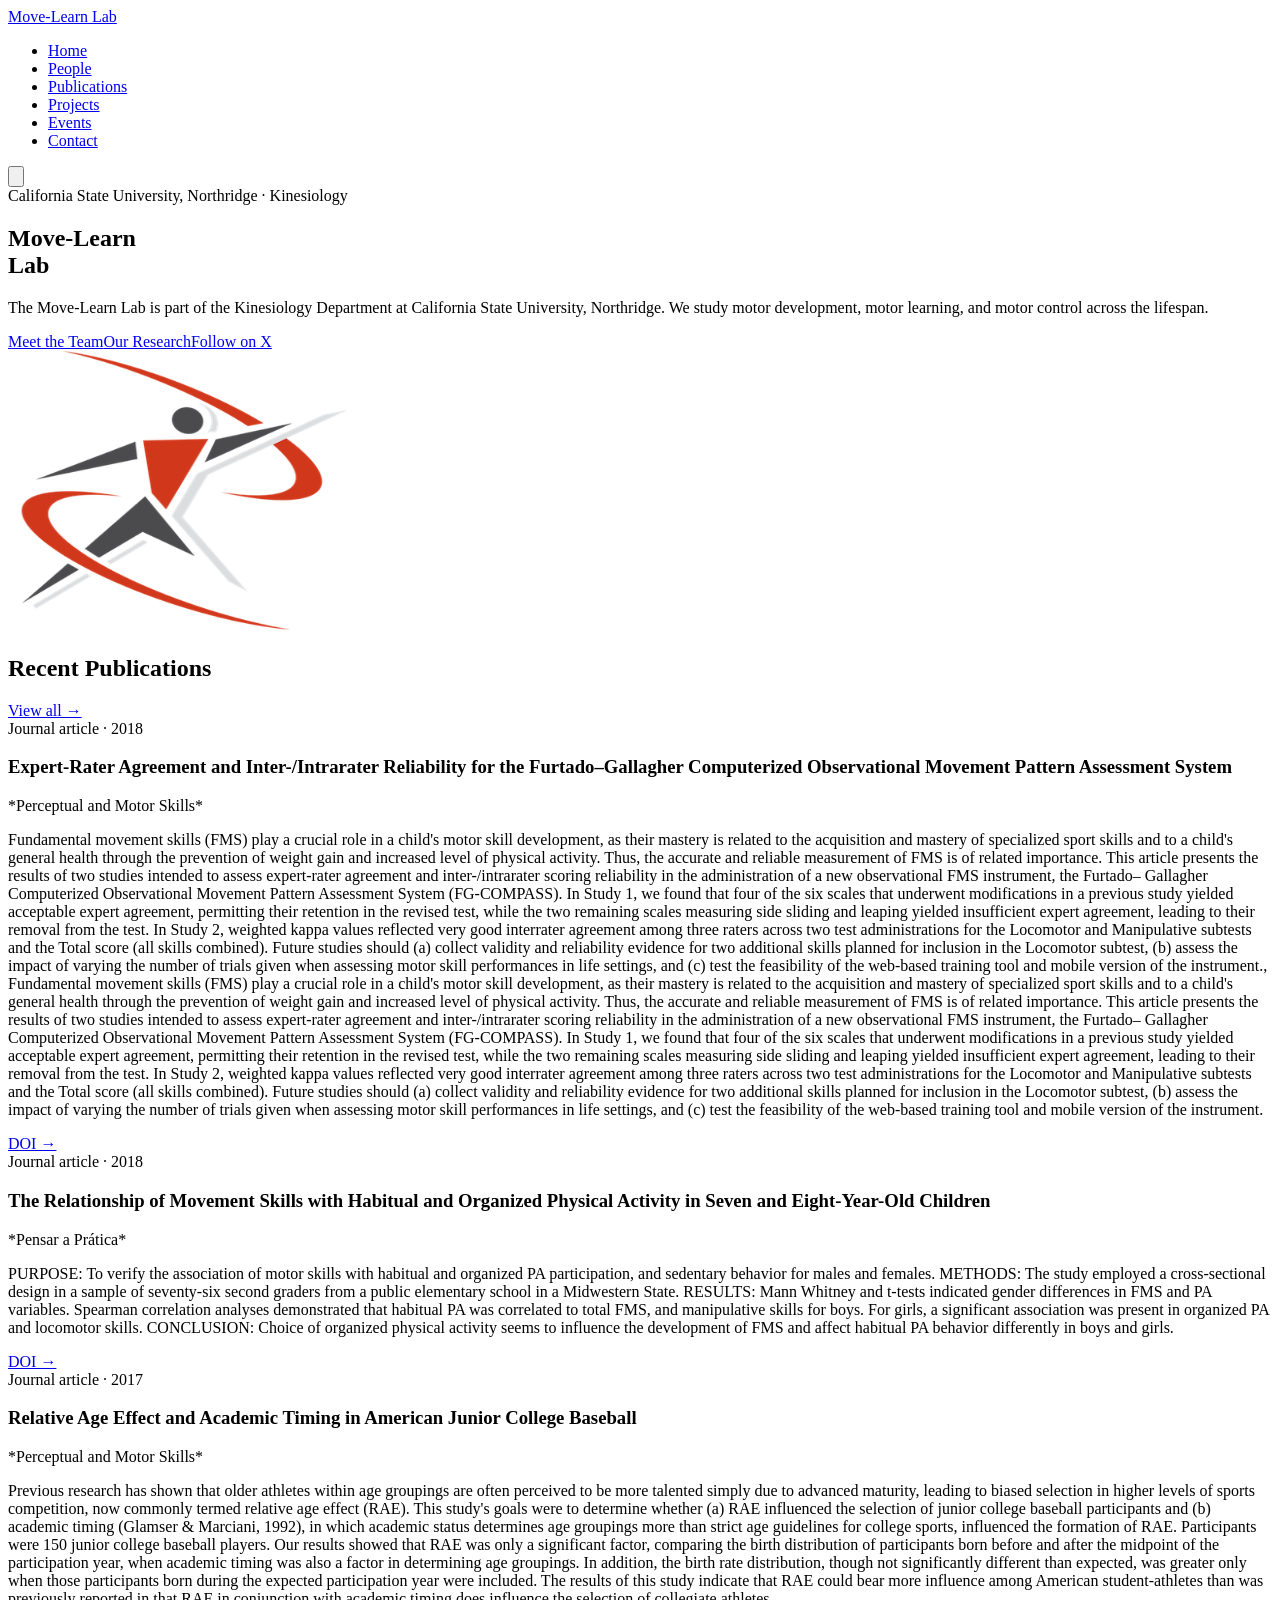
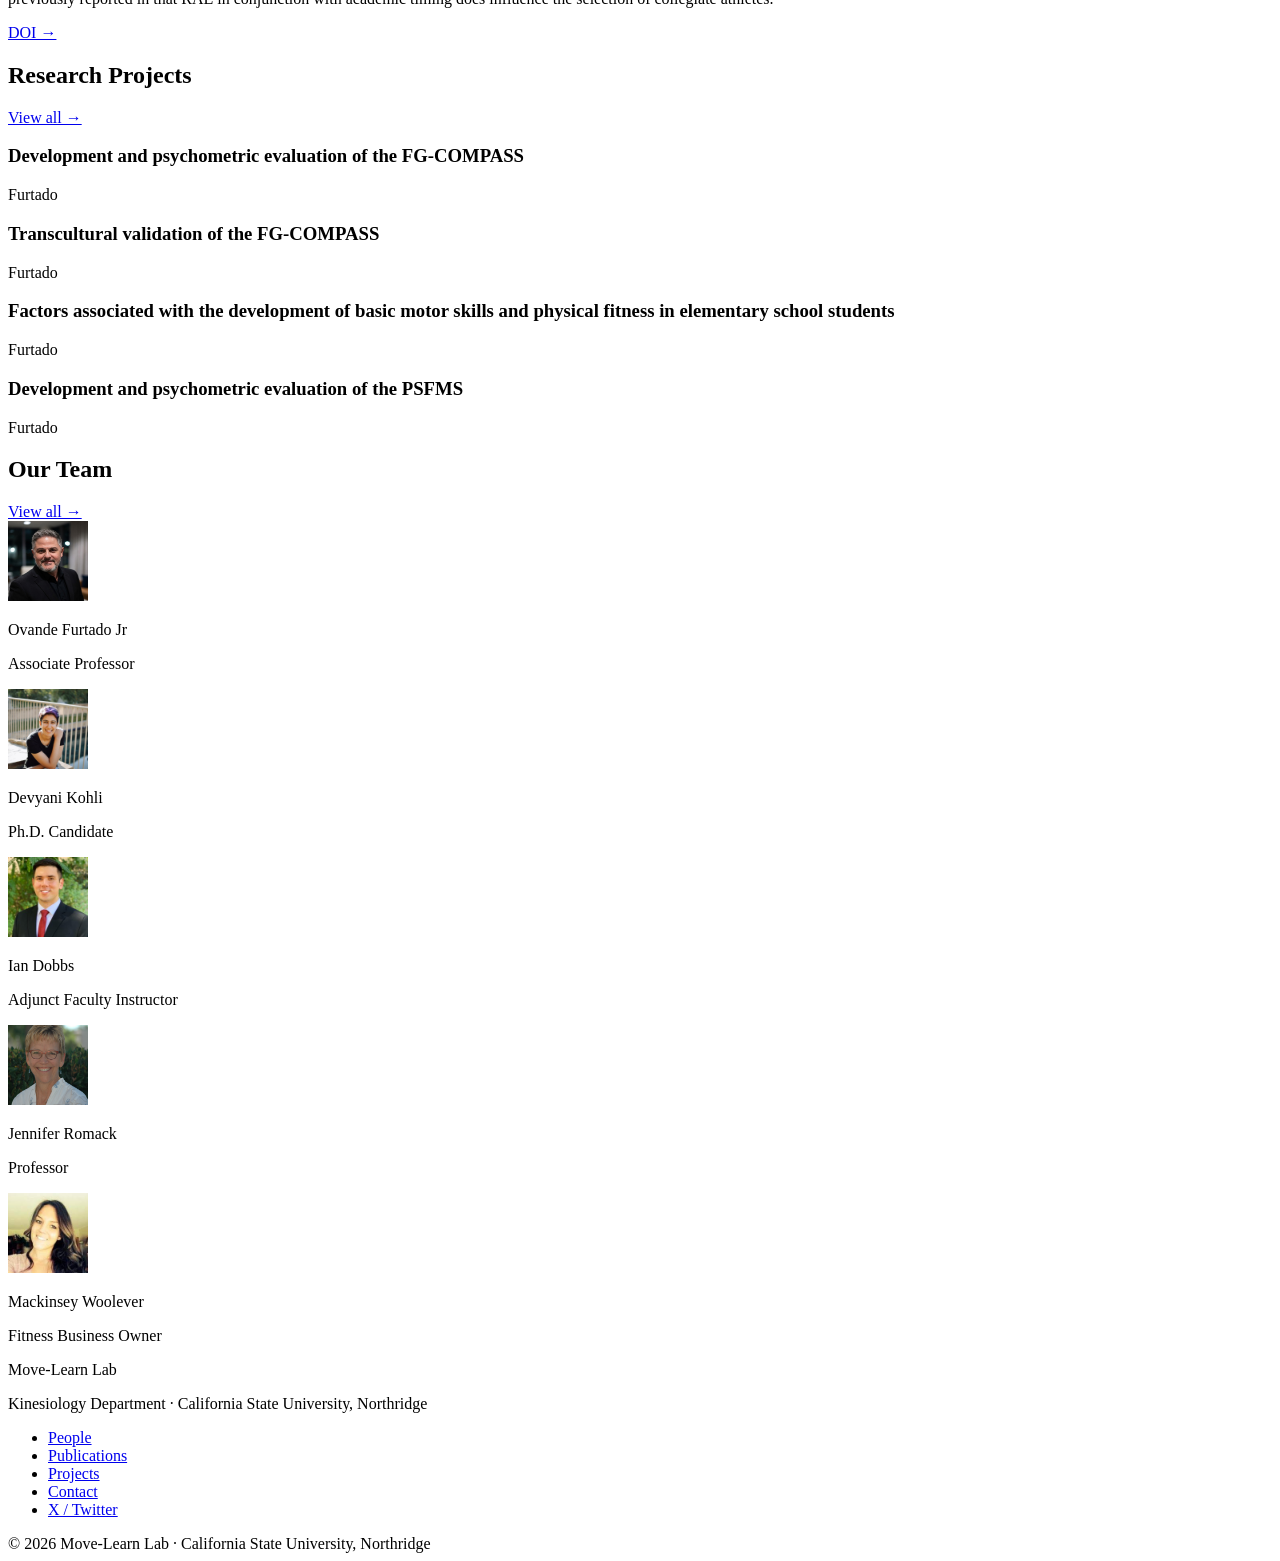
==== index.html @ e82e6265 "deploy: 94d3ba19b5f807d3d620f8d2f123633f09f29fac" ====
<!DOCTYPE html><html lang="en"><head><meta charSet="utf-8"/><meta name="viewport" content="width=device-width, initial-scale=1"/><link rel="preload" href="/site/_next/static/media/e4af272ccee01ff0-s.p.woff2" as="font" crossorigin="" type="font/woff2"/><link rel="stylesheet" href="/site/_next/static/css/e362ab86fbf00ea4.css" data-precedence="next"/><link rel="preload" as="script" fetchPriority="low" href="/site/_next/static/chunks/webpack-273f80e8df2dba1b.js"/><script src="/site/_next/static/chunks/fd9d1056-8a61572848a53694.js" async=""></script><script src="/site/_next/static/chunks/117-0b812cb65c03f6fb.js" async=""></script><script src="/site/_next/static/chunks/main-app-2b21bb3b8d7dfd34.js" async=""></script><script src="/site/_next/static/chunks/972-f41af48a0c6c21b1.js" async=""></script><script src="/site/_next/static/chunks/878-a9165c172168edb3.js" async=""></script><script src="/site/_next/static/chunks/app/page-3723f6d49690e007.js" async=""></script><script src="/site/_next/static/chunks/app/layout-d74b130f9bda3210.js" async=""></script><title>Move-Learn Lab — CSUN Kinesiology</title><meta name="description" content="The Move-Learn Lab at California State University, Northridge studies motor development, motor learning, and motor control across the lifespan."/><meta name="next-size-adjust"/><script src="/site/_next/static/chunks/polyfills-42372ed130431b0a.js" noModule=""></script></head><body class="__className_af9459"><header class="bg-white border-b border-gray-200 sticky top-0 z-50"><nav class="max-w-6xl mx-auto px-6 flex items-center justify-between h-16"><a class="text-lg font-bold text-slate-800 hover:text-blue-700 transition-colors" href="/site/">Move-Learn Lab</a><ul class="hidden md:flex items-center gap-1"><li><a class="px-3 py-2 rounded-md text-sm font-medium transition-colors text-blue-700 bg-blue-50" href="/site/">Home</a></li><li><a class="px-3 py-2 rounded-md text-sm font-medium transition-colors text-gray-600 hover:text-gray-900 hover:bg-gray-100" href="/site/people/">People</a></li><li><a class="px-3 py-2 rounded-md text-sm font-medium transition-colors text-gray-600 hover:text-gray-900 hover:bg-gray-100" href="/site/publications/">Publications</a></li><li><a class="px-3 py-2 rounded-md text-sm font-medium transition-colors text-gray-600 hover:text-gray-900 hover:bg-gray-100" href="/site/projects/">Projects</a></li><li><a class="px-3 py-2 rounded-md text-sm font-medium transition-colors text-gray-600 hover:text-gray-900 hover:bg-gray-100" href="/site/events/">Events</a></li><li><a class="px-3 py-2 rounded-md text-sm font-medium transition-colors text-gray-600 hover:text-gray-900 hover:bg-gray-100" href="/site/contact/">Contact</a></li></ul><button class="md:hidden p-2 rounded-md text-gray-600 hover:text-gray-900 hover:bg-gray-100" aria-label="Toggle menu"><svg class="w-6 h-6" fill="none" stroke="currentColor" viewBox="0 0 24 24"><path stroke-linecap="round" stroke-linejoin="round" stroke-width="2" d="M4 6h16M4 12h16M4 18h16"></path></svg></button></nav></header><main><section class="bg-white border-b border-gray-100 py-20"><div class="max-w-6xl mx-auto px-6 flex flex-col md:flex-row items-center gap-14"><div class="flex-1"><span class="inline-block bg-blue-50 text-blue-700 text-xs font-semibold uppercase tracking-widest px-3 py-1 rounded-full mb-6">California State University, Northridge · Kinesiology</span><h1 class="text-5xl md:text-6xl font-extrabold text-gray-900 leading-tight mb-6">Move-Learn<br/><span class="text-blue-700">Lab</span></h1><p class="text-gray-500 text-lg leading-relaxed mb-8 max-w-xl">The Move-Learn Lab is part of the Kinesiology Department at California State University, Northridge. We study motor development, motor learning, and motor control across the lifespan.</p><div class="flex flex-wrap gap-4"><a class="bg-blue-700 text-white px-6 py-3 rounded-lg font-medium hover:bg-blue-800 transition-colors shadow-sm" href="/site/people/">Meet the Team</a><a class="bg-white border border-gray-300 text-gray-700 px-6 py-3 rounded-lg font-medium hover:border-blue-400 hover:text-blue-700 transition-colors" href="/site/publications/">Our Research</a><a href="https://twitter.com/MoveLearnLab" target="_blank" rel="noopener noreferrer" class="bg-white border border-gray-300 text-gray-700 px-6 py-3 rounded-lg font-medium hover:border-blue-400 hover:text-blue-700 transition-colors">Follow on X</a></div></div><div class="flex-shrink-0"><img alt="Move-Learn Lab" loading="lazy" width="340" height="280" decoding="async" data-nimg="1" class="rounded-2xl" style="color:transparent" src="/media/welcome2.png"/></div></div></section><section class="py-20 bg-gray-50"><div class="max-w-6xl mx-auto px-6"><div class="flex items-baseline justify-between mb-10"><h2 class="text-3xl font-bold text-gray-900">Recent Publications</h2><a class="text-blue-700 text-sm font-medium hover:underline" href="/site/publications/">View all →</a></div><div class="grid gap-6 md:grid-cols-2 lg:grid-cols-3"><article class="bg-white rounded-xl border border-gray-200 shadow-sm hover:shadow-md transition-shadow p-6 flex flex-col"><span class="inline-block mb-3 text-xs font-medium bg-blue-50 text-blue-700 px-2 py-1 rounded-full self-start">Journal article<!-- --> · <!-- -->2018</span><h3 class="font-semibold text-gray-900 text-base leading-snug mb-2">Expert-Rater Agreement and Inter-/Intrarater Reliability for the Furtado–Gallagher Computerized Observational Movement Pattern Assessment System</h3><p class="text-sm text-gray-500 italic mb-3">*Perceptual and Motor Skills*</p><p class="text-sm text-gray-600 line-clamp-3 flex-1">Fundamental movement skills (FMS) play a crucial role in a child&#x27;s motor skill development, as their mastery is related to the acquisition and mastery of specialized sport skills and to a child&#x27;s general health through the prevention of weight gain and increased level of physical activity. Thus, the accurate and reliable measurement of FMS is of related importance. This article presents the results of two studies intended to assess expert-rater agreement and inter-/intrarater scoring reliability in the administration of a new observational FMS instrument, the Furtado– Gallagher Computerized Observational Movement Pattern Assessment System (FG-COMPASS). In Study 1, we found that four of the six scales that underwent modifications in a previous study yielded acceptable expert agreement, permitting their retention in the revised test, while the two remaining scales measuring side sliding and leaping yielded insufficient expert agreement, leading to their removal from the test. In Study 2, weighted kappa values reflected very good interrater agreement among three raters across two test administrations for the Locomotor and Manipulative subtests and the Total score (all skills combined). Future studies should (a) collect validity and reliability evidence for two additional skills planned for inclusion in the Locomotor subtest, (b) assess the impact of varying the number of trials given when assessing motor skill performances in life settings, and (c) test the feasibility of the web-based training tool and mobile version of the instrument., Fundamental movement skills (FMS) play a crucial role in a child&#x27;s motor skill development, as their mastery is related to the acquisition and mastery of specialized sport skills and to a child&#x27;s general health through the prevention of weight gain and increased level of physical activity. Thus, the accurate and reliable measurement of FMS is of related importance. This article presents the results of two studies intended to assess expert-rater agreement and inter-/intrarater scoring reliability in the administration of a new observational FMS instrument, the Furtado– Gallagher Computerized Observational Movement Pattern Assessment System (FG-COMPASS). In Study 1, we found that four of the six scales that underwent modifications in a previous study yielded acceptable expert agreement, permitting their retention in the revised test, while the two remaining scales measuring side sliding and leaping yielded insufficient expert agreement, leading to their removal from the test. In Study 2, weighted kappa values reflected very good interrater agreement among three raters across two test administrations for the Locomotor and Manipulative subtests and the Total score (all skills combined). Future studies should (a) collect validity and reliability evidence for two additional skills planned for inclusion in the Locomotor subtest, (b) assess the impact of varying the number of trials given when assessing motor skill performances in life settings, and (c) test the feasibility of the web-based training tool and mobile version of the instrument.</p><a href="https://doi.org/10.1177/0031512518769205" target="_blank" rel="noopener noreferrer" class="mt-4 text-blue-700 text-xs font-medium hover:underline">DOI →</a></article><article class="bg-white rounded-xl border border-gray-200 shadow-sm hover:shadow-md transition-shadow p-6 flex flex-col"><span class="inline-block mb-3 text-xs font-medium bg-blue-50 text-blue-700 px-2 py-1 rounded-full self-start">Journal article<!-- --> · <!-- -->2018</span><h3 class="font-semibold text-gray-900 text-base leading-snug mb-2">The Relationship of Movement Skills with Habitual and Organized Physical Activity in Seven and Eight-Year-Old Children</h3><p class="text-sm text-gray-500 italic mb-3">*Pensar a Prática*</p><p class="text-sm text-gray-600 line-clamp-3 flex-1">PURPOSE: To verify the association of motor skills with habitual and organized PA participation, and sedentary behavior for males and females. METHODS: The study employed a cross-sectional design in a sample of seventy-six second graders from a public elementary school in a Midwestern State. RESULTS: Mann Whitney and t-tests indicated gender differences in FMS and PA variables. Spearman correlation analyses demonstrated that habitual PA was correlated to total FMS, and manipulative skills for boys. For girls, a significant association was present in organized PA and locomotor skills. CONCLUSION: Choice of organized physical activity seems to influence the development of FMS and affect habitual PA behavior differently in boys and girls.</p><a href="https://doi.org/10.5216/rpp.v21i1.42360" target="_blank" rel="noopener noreferrer" class="mt-4 text-blue-700 text-xs font-medium hover:underline">DOI →</a></article><article class="bg-white rounded-xl border border-gray-200 shadow-sm hover:shadow-md transition-shadow p-6 flex flex-col"><span class="inline-block mb-3 text-xs font-medium bg-blue-50 text-blue-700 px-2 py-1 rounded-full self-start">Journal article<!-- --> · <!-- -->2017</span><h3 class="font-semibold text-gray-900 text-base leading-snug mb-2">Relative Age Effect and Academic Timing in American Junior College Baseball</h3><p class="text-sm text-gray-500 italic mb-3">*Perceptual and Motor Skills*</p><p class="text-sm text-gray-600 line-clamp-3 flex-1">Previous research has shown that older athletes within age groupings are often perceived to be more talented simply due to advanced maturity, leading to biased selection in higher levels of sports competition, now commonly termed relative age effect (RAE). This study&#x27;s goals were to determine whether (a) RAE influenced the selection of junior college baseball participants and (b) academic timing (Glamser &amp; Marciani, 1992), in which academic status determines age groupings more than strict age guidelines for college sports, influenced the formation of RAE. Participants were 150 junior college baseball players. Our results showed that RAE was only a significant factor, comparing the birth distribution of participants born before and after the midpoint of the participation year, when academic timing was also a factor in determining age groupings. In addition, the birth rate distribution, though not significantly different than expected, was greater only when those participants born during the expected participation year were included. The results of this study indicate that RAE could bear more influence among American student-athletes than was previously reported in that RAE in conjunction with academic timing does influence the selection of collegiate athletes.</p><a href="https://doi.org/10.1177/0031512517724260" target="_blank" rel="noopener noreferrer" class="mt-4 text-blue-700 text-xs font-medium hover:underline">DOI →</a></article></div></div></section><section class="py-20 bg-white"><div class="max-w-6xl mx-auto px-6"><div class="flex items-baseline justify-between mb-10"><h2 class="text-3xl font-bold text-gray-900">Research Projects</h2><a class="text-blue-700 text-sm font-medium hover:underline" href="/site/projects/">View all →</a></div><div class="grid gap-6 sm:grid-cols-2 lg:grid-cols-4"><article class="bg-white rounded-xl border border-gray-200 shadow-sm hover:shadow-md transition-shadow p-6 flex flex-col"><h3 class="font-semibold text-gray-900 text-base leading-snug mb-2">Development and psychometric evaluation of the FG-COMPASS</h3><div class="flex flex-wrap gap-1 mt-3"><span class="text-xs bg-blue-50 text-blue-700 px-2 py-0.5 rounded-full">Furtado</span></div></article><article class="bg-white rounded-xl border border-gray-200 shadow-sm hover:shadow-md transition-shadow p-6 flex flex-col"><h3 class="font-semibold text-gray-900 text-base leading-snug mb-2">Transcultural validation of the FG-COMPASS</h3><div class="flex flex-wrap gap-1 mt-3"><span class="text-xs bg-blue-50 text-blue-700 px-2 py-0.5 rounded-full">Furtado</span></div></article><article class="bg-white rounded-xl border border-gray-200 shadow-sm hover:shadow-md transition-shadow p-6 flex flex-col"><h3 class="font-semibold text-gray-900 text-base leading-snug mb-2">Factors associated with the development of basic motor skills and physical fitness in elementary school students</h3><div class="flex flex-wrap gap-1 mt-3"><span class="text-xs bg-blue-50 text-blue-700 px-2 py-0.5 rounded-full">Furtado</span></div></article><article class="bg-white rounded-xl border border-gray-200 shadow-sm hover:shadow-md transition-shadow p-6 flex flex-col"><h3 class="font-semibold text-gray-900 text-base leading-snug mb-2">Development and psychometric evaluation of the PSFMS</h3><div class="flex flex-wrap gap-1 mt-3"><span class="text-xs bg-blue-50 text-blue-700 px-2 py-0.5 rounded-full">Furtado</span></div></article></div></div></section><section class="py-20 bg-gray-50"><div class="max-w-6xl mx-auto px-6"><div class="flex items-baseline justify-between mb-10"><h2 class="text-3xl font-bold text-gray-900">Our Team</h2><a class="text-blue-700 text-sm font-medium hover:underline" href="/site/people/">View all →</a></div><div class="flex flex-wrap gap-8 justify-center md:justify-start"><div class="flex flex-col items-center text-center w-36"><img alt="Ovande Furtado Jr" loading="lazy" width="80" height="80" decoding="async" data-nimg="1" class="rounded-full mb-3 object-cover w-20 h-20" style="color:transparent" src="/authors/admin/avatar.jpeg"/><p class="font-medium text-gray-900 text-sm leading-tight">Ovande Furtado Jr</p><p class="text-xs text-gray-500 mt-0.5">Associate Professor</p></div><div class="flex flex-col items-center text-center w-36"><img alt="Devyani Kohli" loading="lazy" width="80" height="80" decoding="async" data-nimg="1" class="rounded-full mb-3 object-cover w-20 h-20" style="color:transparent" src="/authors/devyani-kohli/avatar.jpg"/><p class="font-medium text-gray-900 text-sm leading-tight">Devyani Kohli</p><p class="text-xs text-gray-500 mt-0.5">Ph.D. Candidate</p></div><div class="flex flex-col items-center text-center w-36"><img alt="Ian Dobbs" loading="lazy" width="80" height="80" decoding="async" data-nimg="1" class="rounded-full mb-3 object-cover w-20 h-20" style="color:transparent" src="/authors/ian-dobbs/avatar.jpg"/><p class="font-medium text-gray-900 text-sm leading-tight">Ian Dobbs</p><p class="text-xs text-gray-500 mt-0.5">Adjunct Faculty Instructor</p></div><div class="flex flex-col items-center text-center w-36"><img alt="Jennifer Romack" loading="lazy" width="80" height="80" decoding="async" data-nimg="1" class="rounded-full mb-3 object-cover w-20 h-20" style="color:transparent" src="/authors/jennifer-romack/avatar.jpg"/><p class="font-medium text-gray-900 text-sm leading-tight">Jennifer Romack</p><p class="text-xs text-gray-500 mt-0.5">Professor</p></div><div class="flex flex-col items-center text-center w-36"><img alt="Mackinsey Woolever" loading="lazy" width="80" height="80" decoding="async" data-nimg="1" class="rounded-full mb-3 object-cover w-20 h-20" style="color:transparent" src="/authors/mackinsey-woolever/avatar.jpg"/><p class="font-medium text-gray-900 text-sm leading-tight">Mackinsey Woolever</p><p class="text-xs text-gray-500 mt-0.5">Fitness Business Owner</p></div></div></div></section></main><footer class="bg-slate-800 text-slate-300 mt-20"><div class="max-w-6xl mx-auto px-6 py-12 flex flex-col md:flex-row items-center justify-between gap-6 text-sm"><div><p class="text-white font-semibold text-base">Move-Learn Lab</p><p class="mt-1">Kinesiology Department · California State University, Northridge</p></div><ul class="flex flex-wrap gap-4 items-center"><li><a class="hover:text-white transition-colors" href="/site/people/">People</a></li><li><a class="hover:text-white transition-colors" href="/site/publications/">Publications</a></li><li><a class="hover:text-white transition-colors" href="/site/projects/">Projects</a></li><li><a class="hover:text-white transition-colors" href="/site/contact/">Contact</a></li><li><a href="https://twitter.com/drfurtado" target="_blank" rel="noopener noreferrer" class="hover:text-white transition-colors">X / Twitter</a></li></ul></div><div class="border-t border-slate-700 text-center py-4 text-xs text-slate-500">© <!-- -->2026<!-- --> Move-Learn Lab · California State University, Northridge</div></footer><script src="/site/_next/static/chunks/webpack-273f80e8df2dba1b.js" async=""></script><script>(self.__next_f=self.__next_f||[]).push([0]);self.__next_f.push([2,null])</script><script>self.__next_f.push([1,"1:HL[\"/site/_next/static/media/e4af272ccee01ff0-s.p.woff2\",\"font\",{\"crossOrigin\":\"\",\"type\":\"font/woff2\"}]\n2:HL[\"/site/_next/static/css/e362ab86fbf00ea4.css\",\"style\"]\n"])</script><script>self.__next_f.push([1,"3:I[2846,[],\"\"]\n5:I[2972,[\"972\",\"static/chunks/972-f41af48a0c6c21b1.js\",\"878\",\"static/chunks/878-a9165c172168edb3.js\",\"931\",\"static/chunks/app/page-3723f6d49690e007.js\"],\"\"]\n6:I[5878,[\"972\",\"static/chunks/972-f41af48a0c6c21b1.js\",\"878\",\"static/chunks/878-a9165c172168edb3.js\",\"931\",\"static/chunks/app/page-3723f6d49690e007.js\"],\"Image\"]\n9:I[920,[\"972\",\"static/chunks/972-f41af48a0c6c21b1.js\",\"185\",\"static/chunks/app/layout-d74b130f9bda3210.js\"],\"default\"]\na:I[4707,[],\"\"]\nb:I[6423,[],\"\"]\nd:I[1060,[],\"\"]\n7:Tc34,"])</script><script>self.__next_f.push([1,"Fundamental movement skills (FMS) play a crucial role in a child's motor skill development, as their mastery is related to the acquisition and mastery of specialized sport skills and to a child's general health through the prevention of weight gain and increased level of physical activity. Thus, the accurate and reliable measurement of FMS is of related importance. This article presents the results of two studies intended to assess expert-rater agreement and inter-/intrarater scoring reliability in the administration of a new observational FMS instrument, the Furtado– Gallagher Computerized Observational Movement Pattern Assessment System (FG-COMPASS). In Study 1, we found that four of the six scales that underwent modifications in a previous study yielded acceptable expert agreement, permitting their retention in the revised test, while the two remaining scales measuring side sliding and leaping yielded insufficient expert agreement, leading to their removal from the test. In Study 2, weighted kappa values reflected very good interrater agreement among three raters across two test administrations for the Locomotor and Manipulative subtests and the Total score (all skills combined). Future studies should (a) collect validity and reliability evidence for two additional skills planned for inclusion in the Locomotor subtest, (b) assess the impact of varying the number of trials given when assessing motor skill performances in life settings, and (c) test the feasibility of the web-based training tool and mobile version of the instrument., Fundamental movement skills (FMS) play a crucial role in a child's motor skill development, as their mastery is related to the acquisition and mastery of specialized sport skills and to a child's general health through the prevention of weight gain and increased level of physical activity. Thus, the accurate and reliable measurement of FMS is of related importance. This article presents the results of two studies intended to assess expert-rater agreement and inter-/intrarater scoring reliability in the administration of a new observational FMS instrument, the Furtado– Gallagher Computerized Observational Movement Pattern Assessment System (FG-COMPASS). In Study 1, we found that four of the six scales that underwent modifications in a previous study yielded acceptable expert agreement, permitting their retention in the revised test, while the two remaining scales measuring side sliding and leaping yielded insufficient expert agreement, leading to their removal from the test. In Study 2, weighted kappa values reflected very good interrater agreement among three raters across two test administrations for the Locomotor and Manipulative subtests and the Total score (all skills combined). Future studies should (a) collect validity and reliability evidence for two additional skills planned for inclusion in the Locomotor subtest, (b) assess the impact of varying the number of trials given when assessing motor skill performances in life settings, and (c) test the feasibility of the web-based training tool and mobile version of the instrument."])</script><script>self.__next_f.push([1,"8:T4ff,Previous research has shown that older athletes within age groupings are often perceived to be more talented simply due to advanced maturity, leading to biased selection in higher levels of sports competition, now commonly termed relative age effect (RAE). This study's goals were to determine whether (a) RAE influenced the selection of junior college baseball participants and (b) academic timing (Glamser \u0026 Marciani, 1992), in which academic status determines age groupings more than strict age guidelines for college sports, influenced the formation of RAE. Participants were 150 junior college baseball players. Our results showed that RAE was only a significant factor, comparing the birth distribution of participants born before and after the midpoint of the participation year, when academic timing was also a factor in determining age groupings. In addition, the birth rate distribution, though not significantly different than expected, was greater only when those participants born during the expected participation year were included. The results of this study indicate that RAE could bear more influence among American student-athletes than was previously reported in that RAE in conjunction with academic timing does influence the selection of collegiate athletes.e:[]\n"])</script><script>self.__next_f.push([1,"0:[\"$\",\"$L3\",null,{\"buildId\":\"HjCA9w2Ac3rkkv1tJXzi4\",\"assetPrefix\":\"/site\",\"urlParts\":[\"\",\"\"],\"initialTree\":[\"\",{\"children\":[\"__PAGE__\",{}]},\"$undefined\",\"$undefined\",true],\"initialSeedData\":[\"\",{\"children\":[\"__PAGE__\",{},[[\"$L4\",[[\"$\",\"section\",null,{\"className\":\"bg-white border-b border-gray-100 py-20\",\"children\":[\"$\",\"div\",null,{\"className\":\"max-w-6xl mx-auto px-6 flex flex-col md:flex-row items-center gap-14\",\"children\":[[\"$\",\"div\",null,{\"className\":\"flex-1\",\"children\":[[\"$\",\"span\",null,{\"className\":\"inline-block bg-blue-50 text-blue-700 text-xs font-semibold uppercase tracking-widest px-3 py-1 rounded-full mb-6\",\"children\":\"California State University, Northridge · Kinesiology\"}],[\"$\",\"h1\",null,{\"className\":\"text-5xl md:text-6xl font-extrabold text-gray-900 leading-tight mb-6\",\"children\":[\"Move-Learn\",[\"$\",\"br\",null,{}],[\"$\",\"span\",null,{\"className\":\"text-blue-700\",\"children\":\"Lab\"}]]}],[\"$\",\"p\",null,{\"className\":\"text-gray-500 text-lg leading-relaxed mb-8 max-w-xl\",\"children\":\"The Move-Learn Lab is part of the Kinesiology Department at California State University, Northridge. We study motor development, motor learning, and motor control across the lifespan.\"}],[\"$\",\"div\",null,{\"className\":\"flex flex-wrap gap-4\",\"children\":[[\"$\",\"$L5\",null,{\"href\":\"/people/\",\"className\":\"bg-blue-700 text-white px-6 py-3 rounded-lg font-medium hover:bg-blue-800 transition-colors shadow-sm\",\"children\":\"Meet the Team\"}],[\"$\",\"$L5\",null,{\"href\":\"/publications/\",\"className\":\"bg-white border border-gray-300 text-gray-700 px-6 py-3 rounded-lg font-medium hover:border-blue-400 hover:text-blue-700 transition-colors\",\"children\":\"Our Research\"}],[\"$\",\"a\",null,{\"href\":\"https://twitter.com/MoveLearnLab\",\"target\":\"_blank\",\"rel\":\"noopener noreferrer\",\"className\":\"bg-white border border-gray-300 text-gray-700 px-6 py-3 rounded-lg font-medium hover:border-blue-400 hover:text-blue-700 transition-colors\",\"children\":\"Follow on X\"}]]}]]}],[\"$\",\"div\",null,{\"className\":\"flex-shrink-0\",\"children\":[\"$\",\"$L6\",null,{\"src\":\"/media/welcome2.png\",\"alt\":\"Move-Learn Lab\",\"width\":340,\"height\":280,\"className\":\"rounded-2xl\",\"unoptimized\":true}]}]]}]}],[\"$\",\"section\",null,{\"className\":\"py-20 bg-gray-50\",\"children\":[\"$\",\"div\",null,{\"className\":\"max-w-6xl mx-auto px-6\",\"children\":[[\"$\",\"div\",null,{\"className\":\"flex items-baseline justify-between mb-10\",\"children\":[[\"$\",\"h2\",null,{\"className\":\"text-3xl font-bold text-gray-900\",\"children\":\"Recent Publications\"}],[\"$\",\"$L5\",null,{\"href\":\"/publications/\",\"className\":\"text-blue-700 text-sm font-medium hover:underline\",\"children\":\"View all →\"}]]}],[\"$\",\"div\",null,{\"className\":\"grid gap-6 md:grid-cols-2 lg:grid-cols-3\",\"children\":[[\"$\",\"article\",\"furtadojr-expert-rater-agreement-inter-2018\",{\"className\":\"bg-white rounded-xl border border-gray-200 shadow-sm hover:shadow-md transition-shadow p-6 flex flex-col\",\"children\":[[\"$\",\"span\",null,{\"className\":\"inline-block mb-3 text-xs font-medium bg-blue-50 text-blue-700 px-2 py-1 rounded-full self-start\",\"children\":[\"Journal article\",\" · \",2018]}],[\"$\",\"h3\",null,{\"className\":\"font-semibold text-gray-900 text-base leading-snug mb-2\",\"children\":\"Expert-Rater Agreement and Inter-/Intrarater Reliability for the Furtado–Gallagher Computerized Observational Movement Pattern Assessment System\"}],[\"$\",\"p\",null,{\"className\":\"text-sm text-gray-500 italic mb-3\",\"children\":\"*Perceptual and Motor Skills*\"}],[\"$\",\"p\",null,{\"className\":\"text-sm text-gray-600 line-clamp-3 flex-1\",\"children\":\"$7\"}],[\"$\",\"a\",null,{\"href\":\"https://doi.org/10.1177/0031512518769205\",\"target\":\"_blank\",\"rel\":\"noopener noreferrer\",\"className\":\"mt-4 text-blue-700 text-xs font-medium hover:underline\",\"children\":\"DOI →\"}]]}],[\"$\",\"article\",\"mazzardo-relationship-movement-skills-2018\",{\"className\":\"bg-white rounded-xl border border-gray-200 shadow-sm hover:shadow-md transition-shadow p-6 flex flex-col\",\"children\":[[\"$\",\"span\",null,{\"className\":\"inline-block mb-3 text-xs font-medium bg-blue-50 text-blue-700 px-2 py-1 rounded-full self-start\",\"children\":[\"Journal article\",\" · \",2018]}],[\"$\",\"h3\",null,{\"className\":\"font-semibold text-gray-900 text-base leading-snug mb-2\",\"children\":\"The Relationship of Movement Skills with Habitual and Organized Physical Activity in Seven and Eight-Year-Old Children\"}],[\"$\",\"p\",null,{\"className\":\"text-sm text-gray-500 italic mb-3\",\"children\":\"*Pensar a Prática*\"}],[\"$\",\"p\",null,{\"className\":\"text-sm text-gray-600 line-clamp-3 flex-1\",\"children\":\"PURPOSE: To verify the association of motor skills with habitual and organized PA participation, and sedentary behavior for males and females. METHODS: The study employed a cross-sectional design in a sample of seventy-six second graders from a public elementary school in a Midwestern State. RESULTS: Mann Whitney and t-tests indicated gender differences in FMS and PA variables. Spearman correlation analyses demonstrated that habitual PA was correlated to total FMS, and manipulative skills for boys. For girls, a significant association was present in organized PA and locomotor skills. CONCLUSION: Choice of organized physical activity seems to influence the development of FMS and affect habitual PA behavior differently in boys and girls.\"}],[\"$\",\"a\",null,{\"href\":\"https://doi.org/10.5216/rpp.v21i1.42360\",\"target\":\"_blank\",\"rel\":\"noopener noreferrer\",\"className\":\"mt-4 text-blue-700 text-xs font-medium hover:underline\",\"children\":\"DOI →\"}]]}],[\"$\",\"article\",\"beals-relative-age-effect-2017\",{\"className\":\"bg-white rounded-xl border border-gray-200 shadow-sm hover:shadow-md transition-shadow p-6 flex flex-col\",\"children\":[[\"$\",\"span\",null,{\"className\":\"inline-block mb-3 text-xs font-medium bg-blue-50 text-blue-700 px-2 py-1 rounded-full self-start\",\"children\":[\"Journal article\",\" · \",2017]}],[\"$\",\"h3\",null,{\"className\":\"font-semibold text-gray-900 text-base leading-snug mb-2\",\"children\":\"Relative Age Effect and Academic Timing in American Junior College Baseball\"}],[\"$\",\"p\",null,{\"className\":\"text-sm text-gray-500 italic mb-3\",\"children\":\"*Perceptual and Motor Skills*\"}],[\"$\",\"p\",null,{\"className\":\"text-sm text-gray-600 line-clamp-3 flex-1\",\"children\":\"$8\"}],[\"$\",\"a\",null,{\"href\":\"https://doi.org/10.1177/0031512517724260\",\"target\":\"_blank\",\"rel\":\"noopener noreferrer\",\"className\":\"mt-4 text-blue-700 text-xs font-medium hover:underline\",\"children\":\"DOI →\"}]]}]]}]]}]}],[\"$\",\"section\",null,{\"className\":\"py-20 bg-white\",\"children\":[\"$\",\"div\",null,{\"className\":\"max-w-6xl mx-auto px-6\",\"children\":[[\"$\",\"div\",null,{\"className\":\"flex items-baseline justify-between mb-10\",\"children\":[[\"$\",\"h2\",null,{\"className\":\"text-3xl font-bold text-gray-900\",\"children\":\"Research Projects\"}],[\"$\",\"$L5\",null,{\"href\":\"/projects/\",\"className\":\"text-blue-700 text-sm font-medium hover:underline\",\"children\":\"View all →\"}]]}],[\"$\",\"div\",null,{\"className\":\"grid gap-6 sm:grid-cols-2 lg:grid-cols-4\",\"children\":[[\"$\",\"article\",\"of-fgcompass-english\",{\"className\":\"bg-white rounded-xl border border-gray-200 shadow-sm hover:shadow-md transition-shadow p-6 flex flex-col\",\"children\":[[\"$\",\"h3\",null,{\"className\":\"font-semibold text-gray-900 text-base leading-snug mb-2\",\"children\":\"Development and psychometric evaluation of the FG-COMPASS\"}],\"\",[\"$\",\"div\",null,{\"className\":\"flex flex-wrap gap-1 mt-3\",\"children\":[[\"$\",\"span\",\"Furtado\",{\"className\":\"text-xs bg-blue-50 text-blue-700 px-2 py-0.5 rounded-full\",\"children\":\"Furtado\"}]]}]]}],[\"$\",\"article\",\"of-fgcompass-nonenglish\",{\"className\":\"bg-white rounded-xl border border-gray-200 shadow-sm hover:shadow-md transition-shadow p-6 flex flex-col\",\"children\":[[\"$\",\"h3\",null,{\"className\":\"font-semibold text-gray-900 text-base leading-snug mb-2\",\"children\":\"Transcultural validation of the FG-COMPASS\"}],\"\",[\"$\",\"div\",null,{\"className\":\"flex flex-wrap gap-1 mt-3\",\"children\":[[\"$\",\"span\",\"Furtado\",{\"className\":\"text-xs bg-blue-50 text-blue-700 px-2 py-0.5 rounded-full\",\"children\":\"Furtado\"}]]}]]}],[\"$\",\"article\",\"of-pa-and-motor-skills\",{\"className\":\"bg-white rounded-xl border border-gray-200 shadow-sm hover:shadow-md transition-shadow p-6 flex flex-col\",\"children\":[[\"$\",\"h3\",null,{\"className\":\"font-semibold text-gray-900 text-base leading-snug mb-2\",\"children\":\"Factors associated with the development of basic motor skills and physical fitness in elementary school students\"}],\"\",[\"$\",\"div\",null,{\"className\":\"flex flex-wrap gap-1 mt-3\",\"children\":[[\"$\",\"span\",\"Furtado\",{\"className\":\"text-xs bg-blue-50 text-blue-700 px-2 py-0.5 rounded-full\",\"children\":\"Furtado\"}]]}]]}],[\"$\",\"article\",\"of-psychometric-psfms\",{\"className\":\"bg-white rounded-xl border border-gray-200 shadow-sm hover:shadow-md transition-shadow p-6 flex flex-col\",\"children\":[[\"$\",\"h3\",null,{\"className\":\"font-semibold text-gray-900 text-base leading-snug mb-2\",\"children\":\"Development and psychometric evaluation of the PSFMS\"}],\"\",[\"$\",\"div\",null,{\"className\":\"flex flex-wrap gap-1 mt-3\",\"children\":[[\"$\",\"span\",\"Furtado\",{\"className\":\"text-xs bg-blue-50 text-blue-700 px-2 py-0.5 rounded-full\",\"children\":\"Furtado\"}]]}]]}]]}]]}]}],[\"$\",\"section\",null,{\"className\":\"py-20 bg-gray-50\",\"children\":[\"$\",\"div\",null,{\"className\":\"max-w-6xl mx-auto px-6\",\"children\":[[\"$\",\"div\",null,{\"className\":\"flex items-baseline justify-between mb-10\",\"children\":[[\"$\",\"h2\",null,{\"className\":\"text-3xl font-bold text-gray-900\",\"children\":\"Our Team\"}],[\"$\",\"$L5\",null,{\"href\":\"/people/\",\"className\":\"text-blue-700 text-sm font-medium hover:underline\",\"children\":\"View all →\"}]]}],[\"$\",\"div\",null,{\"className\":\"flex flex-wrap gap-8 justify-center md:justify-start\",\"children\":[[\"$\",\"div\",\"admin\",{\"className\":\"flex flex-col items-center text-center w-36\",\"children\":[[\"$\",\"$L6\",null,{\"src\":\"/authors/admin/avatar.jpeg\",\"alt\":\"Ovande Furtado Jr\",\"width\":80,\"height\":80,\"className\":\"rounded-full mb-3 object-cover w-20 h-20\",\"unoptimized\":true}],[\"$\",\"p\",null,{\"className\":\"font-medium text-gray-900 text-sm leading-tight\",\"children\":\"Ovande Furtado Jr\"}],[\"$\",\"p\",null,{\"className\":\"text-xs text-gray-500 mt-0.5\",\"children\":\"Associate Professor\"}]]}],[\"$\",\"div\",\"devyani-kohli\",{\"className\":\"flex flex-col items-center text-center w-36\",\"children\":[[\"$\",\"$L6\",null,{\"src\":\"/authors/devyani-kohli/avatar.jpg\",\"alt\":\"Devyani Kohli\",\"width\":80,\"height\":80,\"className\":\"rounded-full mb-3 object-cover w-20 h-20\",\"unoptimized\":true}],[\"$\",\"p\",null,{\"className\":\"font-medium text-gray-900 text-sm leading-tight\",\"children\":\"Devyani Kohli\"}],[\"$\",\"p\",null,{\"className\":\"text-xs text-gray-500 mt-0.5\",\"children\":\"Ph.D. Candidate\"}]]}],[\"$\",\"div\",\"ian-dobbs\",{\"className\":\"flex flex-col items-center text-center w-36\",\"children\":[[\"$\",\"$L6\",null,{\"src\":\"/authors/ian-dobbs/avatar.jpg\",\"alt\":\"Ian Dobbs\",\"width\":80,\"height\":80,\"className\":\"rounded-full mb-3 object-cover w-20 h-20\",\"unoptimized\":true}],[\"$\",\"p\",null,{\"className\":\"font-medium text-gray-900 text-sm leading-tight\",\"children\":\"Ian Dobbs\"}],[\"$\",\"p\",null,{\"className\":\"text-xs text-gray-500 mt-0.5\",\"children\":\"Adjunct Faculty Instructor\"}]]}],[\"$\",\"div\",\"jennifer-romack\",{\"className\":\"flex flex-col items-center text-center w-36\",\"children\":[[\"$\",\"$L6\",null,{\"src\":\"/authors/jennifer-romack/avatar.jpg\",\"alt\":\"Jennifer Romack\",\"width\":80,\"height\":80,\"className\":\"rounded-full mb-3 object-cover w-20 h-20\",\"unoptimized\":true}],[\"$\",\"p\",null,{\"className\":\"font-medium text-gray-900 text-sm leading-tight\",\"children\":\"Jennifer Romack\"}],[\"$\",\"p\",null,{\"className\":\"text-xs text-gray-500 mt-0.5\",\"children\":\"Professor\"}]]}],[\"$\",\"div\",\"mackinsey-woolever\",{\"className\":\"flex flex-col items-center text-center w-36\",\"children\":[[\"$\",\"$L6\",null,{\"src\":\"/authors/mackinsey-woolever/avatar.jpg\",\"alt\":\"Mackinsey Woolever\",\"width\":80,\"height\":80,\"className\":\"rounded-full mb-3 object-cover w-20 h-20\",\"unoptimized\":true}],[\"$\",\"p\",null,{\"className\":\"font-medium text-gray-900 text-sm leading-tight\",\"children\":\"Mackinsey Woolever\"}],[\"$\",\"p\",null,{\"className\":\"text-xs text-gray-500 mt-0.5\",\"children\":\"Fitness Business Owner\"}]]}]]}]]}]}]],null],null],null]},[[[[\"$\",\"link\",\"0\",{\"rel\":\"stylesheet\",\"href\":\"/site/_next/static/css/e362ab86fbf00ea4.css\",\"precedence\":\"next\",\"crossOrigin\":\"$undefined\"}]],[\"$\",\"html\",null,{\"lang\":\"en\",\"children\":[\"$\",\"body\",null,{\"className\":\"__className_af9459\",\"children\":[[\"$\",\"$L9\",null,{}],[\"$\",\"main\",null,{\"children\":[\"$\",\"$La\",null,{\"parallelRouterKey\":\"children\",\"segmentPath\":[\"children\"],\"error\":\"$undefined\",\"errorStyles\":\"$undefined\",\"errorScripts\":\"$undefined\",\"template\":[\"$\",\"$Lb\",null,{}],\"templateStyles\":\"$undefined\",\"templateScripts\":\"$undefined\",\"notFound\":[[\"$\",\"title\",null,{\"children\":\"404: This page could not be found.\"}],[\"$\",\"div\",null,{\"style\":{\"fontFamily\":\"system-ui,\\\"Segoe UI\\\",Roboto,Helvetica,Arial,sans-serif,\\\"Apple Color Emoji\\\",\\\"Segoe UI Emoji\\\"\",\"height\":\"100vh\",\"textAlign\":\"center\",\"display\":\"flex\",\"flexDirection\":\"column\",\"alignItems\":\"center\",\"justifyContent\":\"center\"},\"children\":[\"$\",\"div\",null,{\"children\":[[\"$\",\"style\",null,{\"dangerouslySetInnerHTML\":{\"__html\":\"body{color:#000;background:#fff;margin:0}.next-error-h1{border-right:1px solid rgba(0,0,0,.3)}@media (prefers-color-scheme:dark){body{color:#fff;background:#000}.next-error-h1{border-right:1px solid rgba(255,255,255,.3)}}\"}}],[\"$\",\"h1\",null,{\"className\":\"next-error-h1\",\"style\":{\"display\":\"inline-block\",\"margin\":\"0 20px 0 0\",\"padding\":\"0 23px 0 0\",\"fontSize\":24,\"fontWeight\":500,\"verticalAlign\":\"top\",\"lineHeight\":\"49px\"},\"children\":\"404\"}],[\"$\",\"div\",null,{\"style\":{\"display\":\"inline-block\"},\"children\":[\"$\",\"h2\",null,{\"style\":{\"fontSize\":14,\"fontWeight\":400,\"lineHeight\":\"49px\",\"margin\":0},\"children\":\"This page could not be found.\"}]}]]}]}]],\"notFoundStyles\":[]}]}],[\"$\",\"footer\",null,{\"className\":\"bg-slate-800 text-slate-300 mt-20\",\"children\":[[\"$\",\"div\",null,{\"className\":\"max-w-6xl mx-auto px-6 py-12 flex flex-col md:flex-row items-center justify-between gap-6 text-sm\",\"children\":[[\"$\",\"div\",null,{\"children\":[[\"$\",\"p\",null,{\"className\":\"text-white font-semibold text-base\",\"children\":\"Move-Learn Lab\"}],[\"$\",\"p\",null,{\"className\":\"mt-1\",\"children\":\"Kinesiology Department · California State University, Northridge\"}]]}],[\"$\",\"ul\",null,{\"className\":\"flex flex-wrap gap-4 items-center\",\"children\":[[\"$\",\"li\",null,{\"children\":[\"$\",\"$L5\",null,{\"href\":\"/people/\",\"className\":\"hover:text-white transition-colors\",\"children\":\"People\"}]}],[\"$\",\"li\",null,{\"children\":[\"$\",\"$L5\",null,{\"href\":\"/publications/\",\"className\":\"hover:text-white transition-colors\",\"children\":\"Publications\"}]}],[\"$\",\"li\",null,{\"children\":[\"$\",\"$L5\",null,{\"href\":\"/projects/\",\"className\":\"hover:text-white transition-colors\",\"children\":\"Projects\"}]}],[\"$\",\"li\",null,{\"children\":[\"$\",\"$L5\",null,{\"href\":\"/contact/\",\"className\":\"hover:text-white transition-colors\",\"children\":\"Contact\"}]}],[\"$\",\"li\",null,{\"children\":[\"$\",\"a\",null,{\"href\":\"https://twitter.com/drfurtado\",\"target\":\"_blank\",\"rel\":\"noopener noreferrer\",\"className\":\"hover:text-white transition-colors\",\"children\":\"X / Twitter\"}]}]]}]]}],[\"$\",\"div\",null,{\"className\":\"border-t border-slate-700 text-center py-4 text-xs text-slate-500\",\"children\":[\"© \",2026,\" Move-Learn Lab · California State University, Northridge\"]}]]}]]}]}]],null],null],\"couldBeIntercepted\":false,\"initialHead\":[null,\"$Lc\"],\"globalErrorComponent\":\"$d\",\"missingSlots\":\"$We\"}]\n"])</script><script>self.__next_f.push([1,"c:[[\"$\",\"meta\",\"0\",{\"name\":\"viewport\",\"content\":\"width=device-width, initial-scale=1\"}],[\"$\",\"meta\",\"1\",{\"charSet\":\"utf-8\"}],[\"$\",\"title\",\"2\",{\"children\":\"Move-Learn Lab — CSUN Kinesiology\"}],[\"$\",\"meta\",\"3\",{\"name\":\"description\",\"content\":\"The Move-Learn Lab at California State University, Northridge studies motor development, motor learning, and motor control across the lifespan.\"}],[\"$\",\"meta\",\"4\",{\"name\":\"next-size-adjust\"}]]\n4:null\n"])</script></body></html>
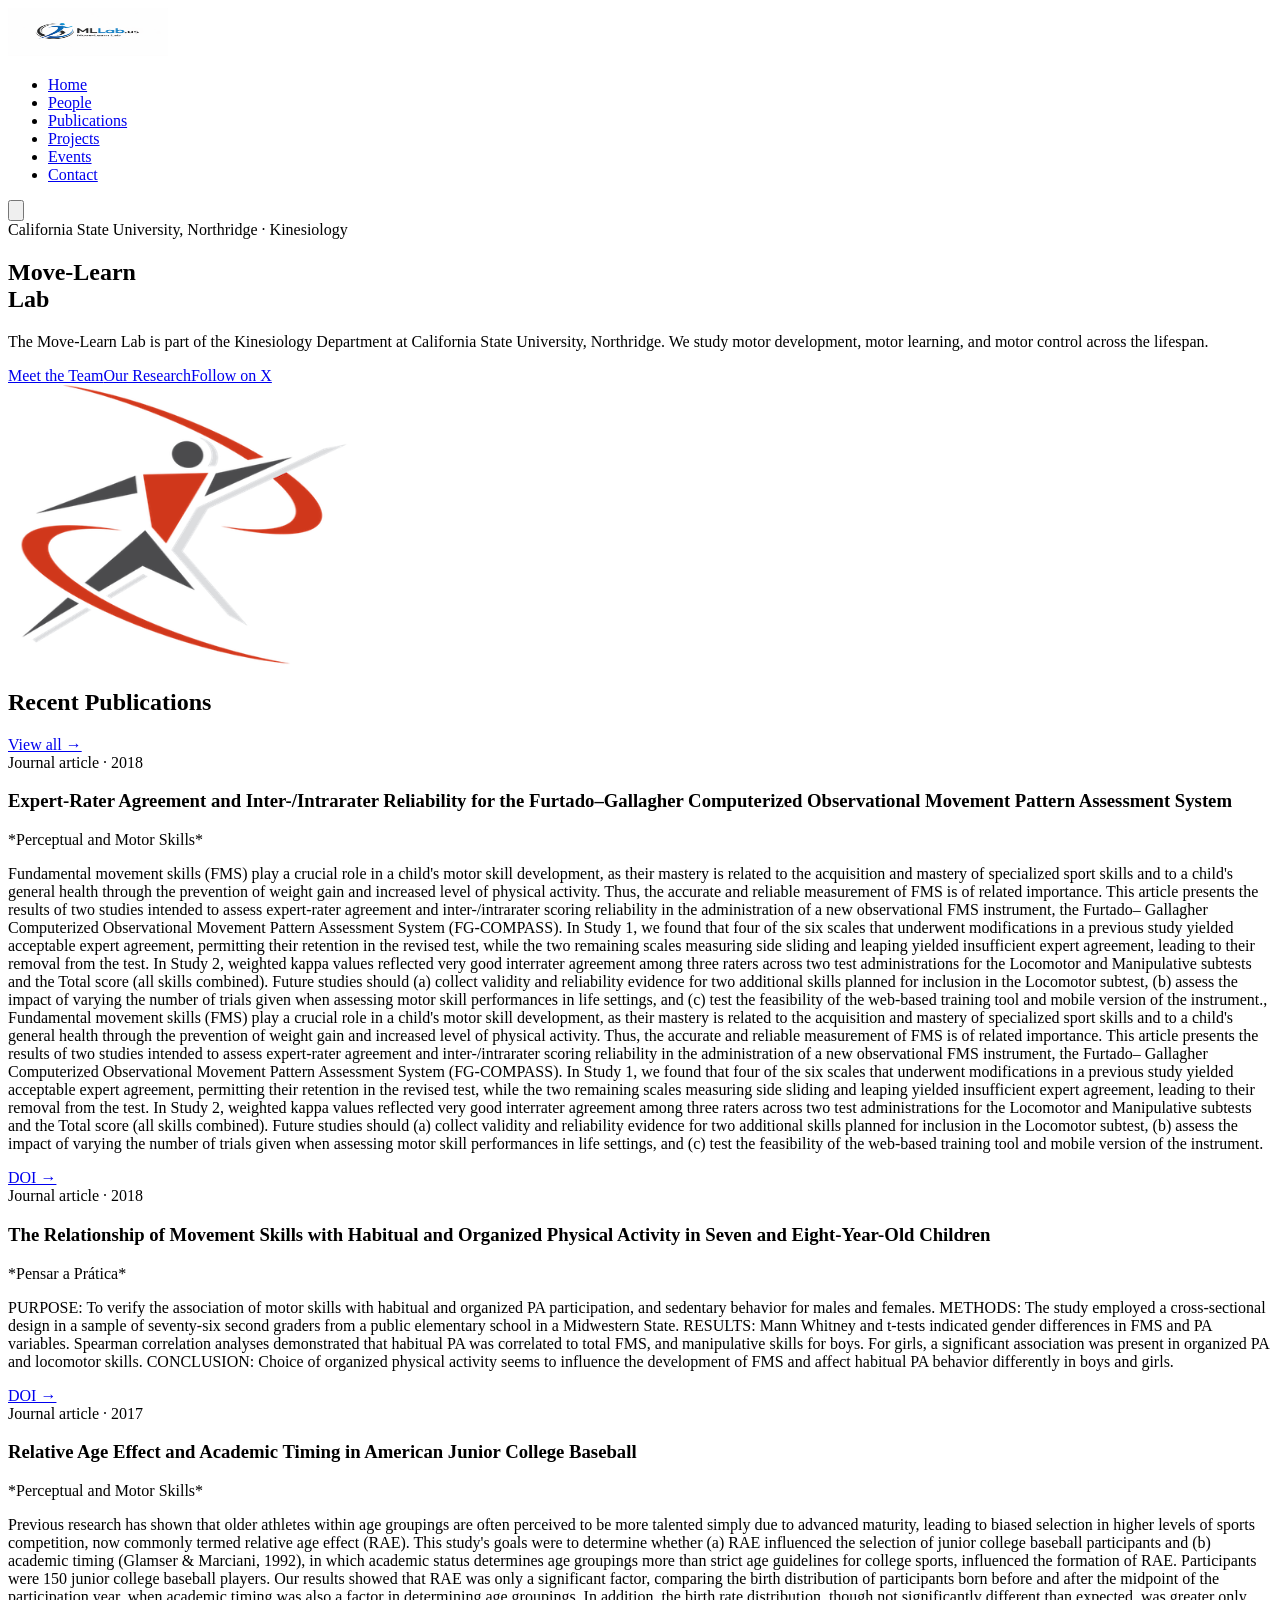
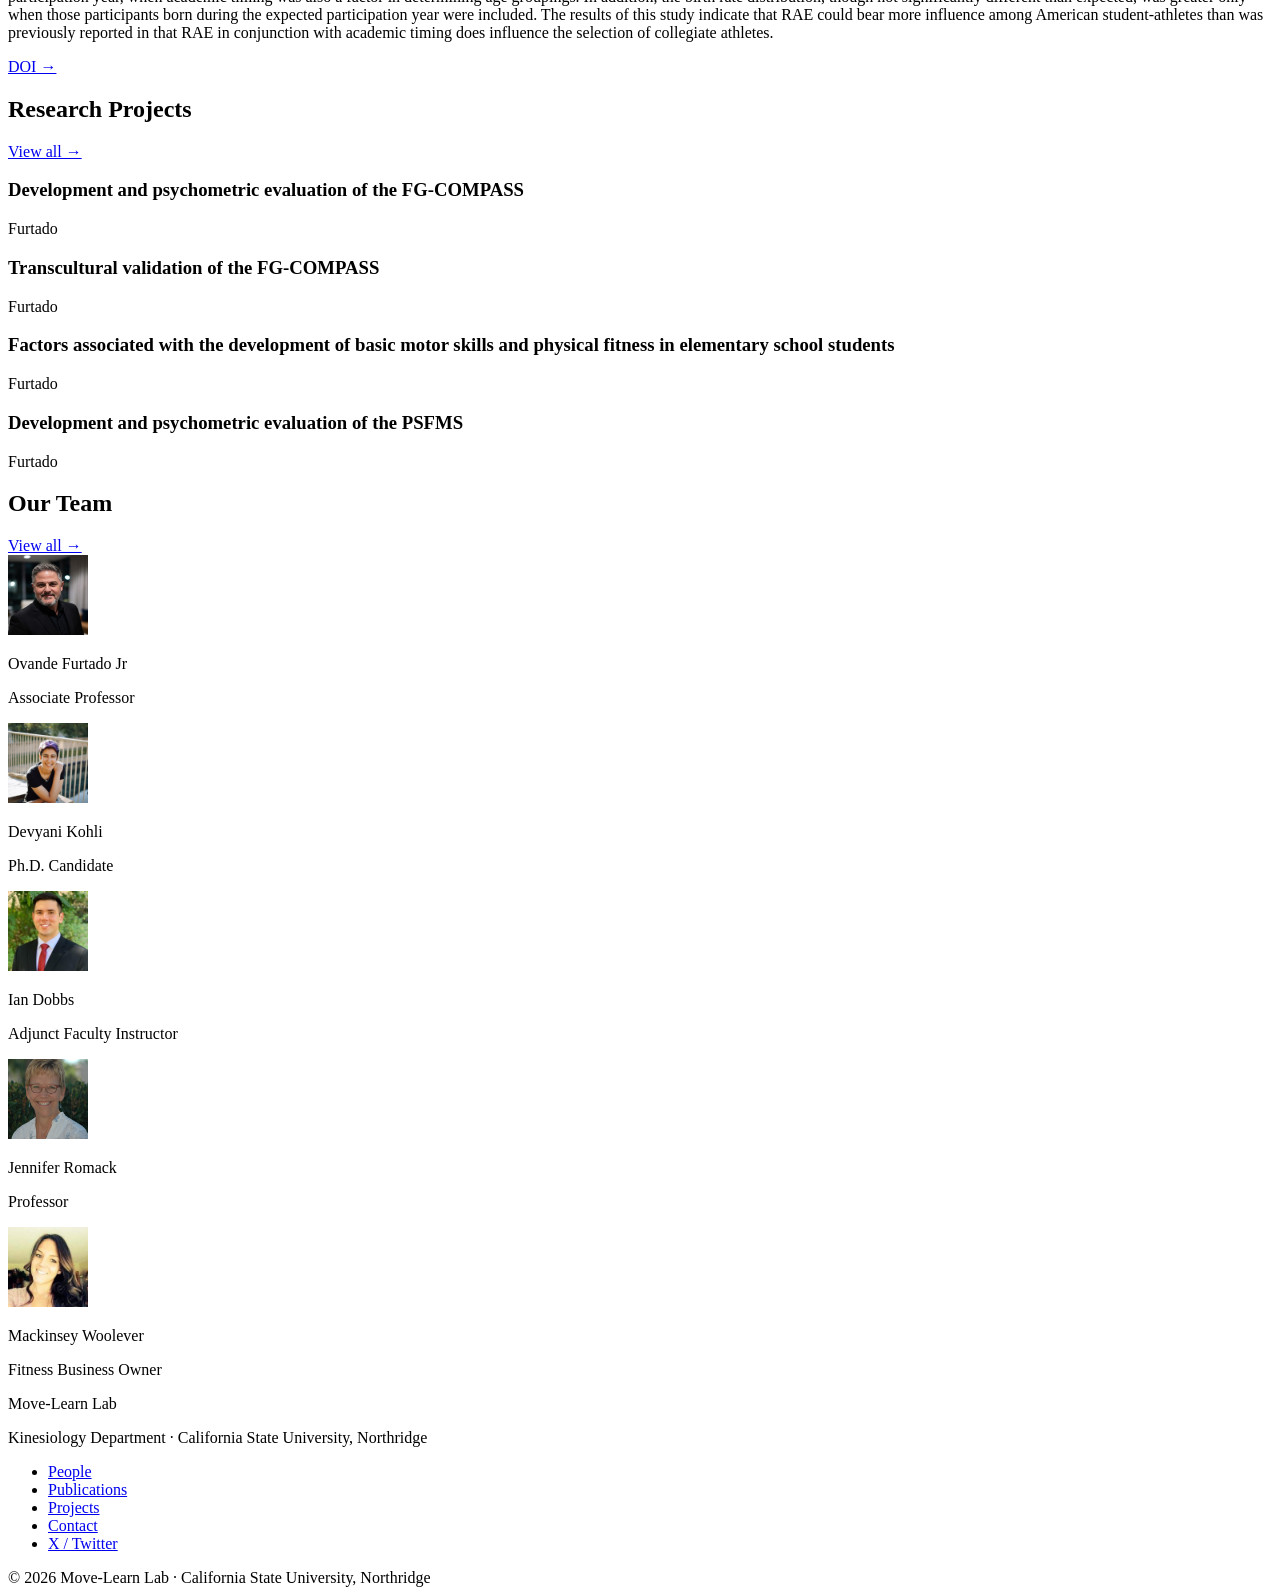
==== commit e8ceda73: "deploy: 31d865839021ffc68abcd4c506b6df5b8eda4480" ====
--- a/index.html
+++ b/index.html
@@ -1 +1 @@
-<!DOCTYPE html><html lang="en"><head><meta charSet="utf-8"/><meta name="viewport" content="width=device-width, initial-scale=1"/><link rel="preload" href="/site/_next/static/media/e4af272ccee01ff0-s.p.woff2" as="font" crossorigin="" type="font/woff2"/><link rel="stylesheet" href="/site/_next/static/css/e362ab86fbf00ea4.css" data-precedence="next"/><link rel="preload" as="script" fetchPriority="low" href="/site/_next/static/chunks/webpack-273f80e8df2dba1b.js"/><script src="/site/_next/static/chunks/fd9d1056-8a61572848a53694.js" async=""></script><script src="/site/_next/static/chunks/117-0b812cb65c03f6fb.js" async=""></script><script src="/site/_next/static/chunks/main-app-2b21bb3b8d7dfd34.js" async=""></script><script src="/site/_next/static/chunks/972-f41af48a0c6c21b1.js" async=""></script><script src="/site/_next/static/chunks/878-a9165c172168edb3.js" async=""></script><script src="/site/_next/static/chunks/app/page-3723f6d49690e007.js" async=""></script><script src="/site/_next/static/chunks/app/layout-d74b130f9bda3210.js" async=""></script><title>Move-Learn Lab — CSUN Kinesiology</title><meta name="description" content="The Move-Learn Lab at California State University, Northridge studies motor development, motor learning, and motor control across the lifespan."/><meta name="next-size-adjust"/><script src="/site/_next/static/chunks/polyfills-42372ed130431b0a.js" noModule=""></script></head><body class="__className_af9459"><header class="bg-white border-b border-gray-200 sticky top-0 z-50"><nav class="max-w-6xl mx-auto px-6 flex items-center justify-between h-16"><a class="text-lg font-bold text-slate-800 hover:text-blue-700 transition-colors" href="/site/">Move-Learn Lab</a><ul class="hidden md:flex items-center gap-1"><li><a class="px-3 py-2 rounded-md text-sm font-medium transition-colors text-blue-700 bg-blue-50" href="/site/">Home</a></li><li><a class="px-3 py-2 rounded-md text-sm font-medium transition-colors text-gray-600 hover:text-gray-900 hover:bg-gray-100" href="/site/people/">People</a></li><li><a class="px-3 py-2 rounded-md text-sm font-medium transition-colors text-gray-600 hover:text-gray-900 hover:bg-gray-100" href="/site/publications/">Publications</a></li><li><a class="px-3 py-2 rounded-md text-sm font-medium transition-colors text-gray-600 hover:text-gray-900 hover:bg-gray-100" href="/site/projects/">Projects</a></li><li><a class="px-3 py-2 rounded-md text-sm font-medium transition-colors text-gray-600 hover:text-gray-900 hover:bg-gray-100" href="/site/events/">Events</a></li><li><a class="px-3 py-2 rounded-md text-sm font-medium transition-colors text-gray-600 hover:text-gray-900 hover:bg-gray-100" href="/site/contact/">Contact</a></li></ul><button class="md:hidden p-2 rounded-md text-gray-600 hover:text-gray-900 hover:bg-gray-100" aria-label="Toggle menu"><svg class="w-6 h-6" fill="none" stroke="currentColor" viewBox="0 0 24 24"><path stroke-linecap="round" stroke-linejoin="round" stroke-width="2" d="M4 6h16M4 12h16M4 18h16"></path></svg></button></nav></header><main><section class="bg-white border-b border-gray-100 py-20"><div class="max-w-6xl mx-auto px-6 flex flex-col md:flex-row items-center gap-14"><div class="flex-1"><span class="inline-block bg-blue-50 text-blue-700 text-xs font-semibold uppercase tracking-widest px-3 py-1 rounded-full mb-6">California State University, Northridge · Kinesiology</span><h1 class="text-5xl md:text-6xl font-extrabold text-gray-900 leading-tight mb-6">Move-Learn<br/><span class="text-blue-700">Lab</span></h1><p class="text-gray-500 text-lg leading-relaxed mb-8 max-w-xl">The Move-Learn Lab is part of the Kinesiology Department at California State University, Northridge. We study motor development, motor learning, and motor control across the lifespan.</p><div class="flex flex-wrap gap-4"><a class="bg-blue-700 text-white px-6 py-3 rounded-lg font-medium hover:bg-blue-800 transition-colors shadow-sm" href="/site/people/">Meet the Team</a><a class="bg-white border border-gray-300 text-gray-700 px-6 py-3 rounded-lg font-medium hover:border-blue-400 hover:text-blue-700 transition-colors" href="/site/publications/">Our Research</a><a href="https://twitter.com/MoveLearnLab" target="_blank" rel="noopener noreferrer" class="bg-white border border-gray-300 text-gray-700 px-6 py-3 rounded-lg font-medium hover:border-blue-400 hover:text-blue-700 transition-colors">Follow on X</a></div></div><div class="flex-shrink-0"><img alt="Move-Learn Lab" loading="lazy" width="340" height="280" decoding="async" data-nimg="1" class="rounded-2xl" style="color:transparent" src="/media/welcome2.png"/></div></div></section><section class="py-20 bg-gray-50"><div class="max-w-6xl mx-auto px-6"><div class="flex items-baseline justify-between mb-10"><h2 class="text-3xl font-bold text-gray-900">Recent Publications</h2><a class="text-blue-700 text-sm font-medium hover:underline" href="/site/publications/">View all →</a></div><div class="grid gap-6 md:grid-cols-2 lg:grid-cols-3"><article class="bg-white rounded-xl border border-gray-200 shadow-sm hover:shadow-md transition-shadow p-6 flex flex-col"><span class="inline-block mb-3 text-xs font-medium bg-blue-50 text-blue-700 px-2 py-1 rounded-full self-start">Journal article<!-- --> · <!-- -->2018</span><h3 class="font-semibold text-gray-900 text-base leading-snug mb-2">Expert-Rater Agreement and Inter-/Intrarater Reliability for the Furtado–Gallagher Computerized Observational Movement Pattern Assessment System</h3><p class="text-sm text-gray-500 italic mb-3">*Perceptual and Motor Skills*</p><p class="text-sm text-gray-600 line-clamp-3 flex-1">Fundamental movement skills (FMS) play a crucial role in a child&#x27;s motor skill development, as their mastery is related to the acquisition and mastery of specialized sport skills and to a child&#x27;s general health through the prevention of weight gain and increased level of physical activity. Thus, the accurate and reliable measurement of FMS is of related importance. This article presents the results of two studies intended to assess expert-rater agreement and inter-/intrarater scoring reliability in the administration of a new observational FMS instrument, the Furtado– Gallagher Computerized Observational Movement Pattern Assessment System (FG-COMPASS). In Study 1, we found that four of the six scales that underwent modifications in a previous study yielded acceptable expert agreement, permitting their retention in the revised test, while the two remaining scales measuring side sliding and leaping yielded insufficient expert agreement, leading to their removal from the test. In Study 2, weighted kappa values reflected very good interrater agreement among three raters across two test administrations for the Locomotor and Manipulative subtests and the Total score (all skills combined). Future studies should (a) collect validity and reliability evidence for two additional skills planned for inclusion in the Locomotor subtest, (b) assess the impact of varying the number of trials given when assessing motor skill performances in life settings, and (c) test the feasibility of the web-based training tool and mobile version of the instrument., Fundamental movement skills (FMS) play a crucial role in a child&#x27;s motor skill development, as their mastery is related to the acquisition and mastery of specialized sport skills and to a child&#x27;s general health through the prevention of weight gain and increased level of physical activity. Thus, the accurate and reliable measurement of FMS is of related importance. This article presents the results of two studies intended to assess expert-rater agreement and inter-/intrarater scoring reliability in the administration of a new observational FMS instrument, the Furtado– Gallagher Computerized Observational Movement Pattern Assessment System (FG-COMPASS). In Study 1, we found that four of the six scales that underwent modifications in a previous study yielded acceptable expert agreement, permitting their retention in the revised test, while the two remaining scales measuring side sliding and leaping yielded insufficient expert agreement, leading to their removal from the test. In Study 2, weighted kappa values reflected very good interrater agreement among three raters across two test administrations for the Locomotor and Manipulative subtests and the Total score (all skills combined). Future studies should (a) collect validity and reliability evidence for two additional skills planned for inclusion in the Locomotor subtest, (b) assess the impact of varying the number of trials given when assessing motor skill performances in life settings, and (c) test the feasibility of the web-based training tool and mobile version of the instrument.</p><a href="https://doi.org/10.1177/0031512518769205" target="_blank" rel="noopener noreferrer" class="mt-4 text-blue-700 text-xs font-medium hover:underline">DOI →</a></article><article class="bg-white rounded-xl border border-gray-200 shadow-sm hover:shadow-md transition-shadow p-6 flex flex-col"><span class="inline-block mb-3 text-xs font-medium bg-blue-50 text-blue-700 px-2 py-1 rounded-full self-start">Journal article<!-- --> · <!-- -->2018</span><h3 class="font-semibold text-gray-900 text-base leading-snug mb-2">The Relationship of Movement Skills with Habitual and Organized Physical Activity in Seven and Eight-Year-Old Children</h3><p class="text-sm text-gray-500 italic mb-3">*Pensar a Prática*</p><p class="text-sm text-gray-600 line-clamp-3 flex-1">PURPOSE: To verify the association of motor skills with habitual and organized PA participation, and sedentary behavior for males and females. METHODS: The study employed a cross-sectional design in a sample of seventy-six second graders from a public elementary school in a Midwestern State. RESULTS: Mann Whitney and t-tests indicated gender differences in FMS and PA variables. Spearman correlation analyses demonstrated that habitual PA was correlated to total FMS, and manipulative skills for boys. For girls, a significant association was present in organized PA and locomotor skills. CONCLUSION: Choice of organized physical activity seems to influence the development of FMS and affect habitual PA behavior differently in boys and girls.</p><a href="https://doi.org/10.5216/rpp.v21i1.42360" target="_blank" rel="noopener noreferrer" class="mt-4 text-blue-700 text-xs font-medium hover:underline">DOI →</a></article><article class="bg-white rounded-xl border border-gray-200 shadow-sm hover:shadow-md transition-shadow p-6 flex flex-col"><span class="inline-block mb-3 text-xs font-medium bg-blue-50 text-blue-700 px-2 py-1 rounded-full self-start">Journal article<!-- --> · <!-- -->2017</span><h3 class="font-semibold text-gray-900 text-base leading-snug mb-2">Relative Age Effect and Academic Timing in American Junior College Baseball</h3><p class="text-sm text-gray-500 italic mb-3">*Perceptual and Motor Skills*</p><p class="text-sm text-gray-600 line-clamp-3 flex-1">Previous research has shown that older athletes within age groupings are often perceived to be more talented simply due to advanced maturity, leading to biased selection in higher levels of sports competition, now commonly termed relative age effect (RAE). This study&#x27;s goals were to determine whether (a) RAE influenced the selection of junior college baseball participants and (b) academic timing (Glamser &amp; Marciani, 1992), in which academic status determines age groupings more than strict age guidelines for college sports, influenced the formation of RAE. Participants were 150 junior college baseball players. Our results showed that RAE was only a significant factor, comparing the birth distribution of participants born before and after the midpoint of the participation year, when academic timing was also a factor in determining age groupings. In addition, the birth rate distribution, though not significantly different than expected, was greater only when those participants born during the expected participation year were included. The results of this study indicate that RAE could bear more influence among American student-athletes than was previously reported in that RAE in conjunction with academic timing does influence the selection of collegiate athletes.</p><a href="https://doi.org/10.1177/0031512517724260" target="_blank" rel="noopener noreferrer" class="mt-4 text-blue-700 text-xs font-medium hover:underline">DOI →</a></article></div></div></section><section class="py-20 bg-white"><div class="max-w-6xl mx-auto px-6"><div class="flex items-baseline justify-between mb-10"><h2 class="text-3xl font-bold text-gray-900">Research Projects</h2><a class="text-blue-700 text-sm font-medium hover:underline" href="/site/projects/">View all →</a></div><div class="grid gap-6 sm:grid-cols-2 lg:grid-cols-4"><article class="bg-white rounded-xl border border-gray-200 shadow-sm hover:shadow-md transition-shadow p-6 flex flex-col"><h3 class="font-semibold text-gray-900 text-base leading-snug mb-2">Development and psychometric evaluation of the FG-COMPASS</h3><div class="flex flex-wrap gap-1 mt-3"><span class="text-xs bg-blue-50 text-blue-700 px-2 py-0.5 rounded-full">Furtado</span></div></article><article class="bg-white rounded-xl border border-gray-200 shadow-sm hover:shadow-md transition-shadow p-6 flex flex-col"><h3 class="font-semibold text-gray-900 text-base leading-snug mb-2">Transcultural validation of the FG-COMPASS</h3><div class="flex flex-wrap gap-1 mt-3"><span class="text-xs bg-blue-50 text-blue-700 px-2 py-0.5 rounded-full">Furtado</span></div></article><article class="bg-white rounded-xl border border-gray-200 shadow-sm hover:shadow-md transition-shadow p-6 flex flex-col"><h3 class="font-semibold text-gray-900 text-base leading-snug mb-2">Factors associated with the development of basic motor skills and physical fitness in elementary school students</h3><div class="flex flex-wrap gap-1 mt-3"><span class="text-xs bg-blue-50 text-blue-700 px-2 py-0.5 rounded-full">Furtado</span></div></article><article class="bg-white rounded-xl border border-gray-200 shadow-sm hover:shadow-md transition-shadow p-6 flex flex-col"><h3 class="font-semibold text-gray-900 text-base leading-snug mb-2">Development and psychometric evaluation of the PSFMS</h3><div class="flex flex-wrap gap-1 mt-3"><span class="text-xs bg-blue-50 text-blue-700 px-2 py-0.5 rounded-full">Furtado</span></div></article></div></div></section><section class="py-20 bg-gray-50"><div class="max-w-6xl mx-auto px-6"><div class="flex items-baseline justify-between mb-10"><h2 class="text-3xl font-bold text-gray-900">Our Team</h2><a class="text-blue-700 text-sm font-medium hover:underline" href="/site/people/">View all →</a></div><div class="flex flex-wrap gap-8 justify-center md:justify-start"><div class="flex flex-col items-center text-center w-36"><img alt="Ovande Furtado Jr" loading="lazy" width="80" height="80" decoding="async" data-nimg="1" class="rounded-full mb-3 object-cover w-20 h-20" style="color:transparent" src="/authors/admin/avatar.jpeg"/><p class="font-medium text-gray-900 text-sm leading-tight">Ovande Furtado Jr</p><p class="text-xs text-gray-500 mt-0.5">Associate Professor</p></div><div class="flex flex-col items-center text-center w-36"><img alt="Devyani Kohli" loading="lazy" width="80" height="80" decoding="async" data-nimg="1" class="rounded-full mb-3 object-cover w-20 h-20" style="color:transparent" src="/authors/devyani-kohli/avatar.jpg"/><p class="font-medium text-gray-900 text-sm leading-tight">Devyani Kohli</p><p class="text-xs text-gray-500 mt-0.5">Ph.D. Candidate</p></div><div class="flex flex-col items-center text-center w-36"><img alt="Ian Dobbs" loading="lazy" width="80" height="80" decoding="async" data-nimg="1" class="rounded-full mb-3 object-cover w-20 h-20" style="color:transparent" src="/authors/ian-dobbs/avatar.jpg"/><p class="font-medium text-gray-900 text-sm leading-tight">Ian Dobbs</p><p class="text-xs text-gray-500 mt-0.5">Adjunct Faculty Instructor</p></div><div class="flex flex-col items-center text-center w-36"><img alt="Jennifer Romack" loading="lazy" width="80" height="80" decoding="async" data-nimg="1" class="rounded-full mb-3 object-cover w-20 h-20" style="color:transparent" src="/authors/jennifer-romack/avatar.jpg"/><p class="font-medium text-gray-900 text-sm leading-tight">Jennifer Romack</p><p class="text-xs text-gray-500 mt-0.5">Professor</p></div><div class="flex flex-col items-center text-center w-36"><img alt="Mackinsey Woolever" loading="lazy" width="80" height="80" decoding="async" data-nimg="1" class="rounded-full mb-3 object-cover w-20 h-20" style="color:transparent" src="/authors/mackinsey-woolever/avatar.jpg"/><p class="font-medium text-gray-900 text-sm leading-tight">Mackinsey Woolever</p><p class="text-xs text-gray-500 mt-0.5">Fitness Business Owner</p></div></div></div></section></main><footer class="bg-slate-800 text-slate-300 mt-20"><div class="max-w-6xl mx-auto px-6 py-12 flex flex-col md:flex-row items-center justify-between gap-6 text-sm"><div><p class="text-white font-semibold text-base">Move-Learn Lab</p><p class="mt-1">Kinesiology Department · California State University, Northridge</p></div><ul class="flex flex-wrap gap-4 items-center"><li><a class="hover:text-white transition-colors" href="/site/people/">People</a></li><li><a class="hover:text-white transition-colors" href="/site/publications/">Publications</a></li><li><a class="hover:text-white transition-colors" href="/site/projects/">Projects</a></li><li><a class="hover:text-white transition-colors" href="/site/contact/">Contact</a></li><li><a href="https://twitter.com/drfurtado" target="_blank" rel="noopener noreferrer" class="hover:text-white transition-colors">X / Twitter</a></li></ul></div><div class="border-t border-slate-700 text-center py-4 text-xs text-slate-500">© <!-- -->2026<!-- --> Move-Learn Lab · California State University, Northridge</div></footer><script src="/site/_next/static/chunks/webpack-273f80e8df2dba1b.js" async=""></script><script>(self.__next_f=self.__next_f||[]).push([0]);self.__next_f.push([2,null])</script><script>self.__next_f.push([1,"1:HL[\"/site/_next/static/media/e4af272ccee01ff0-s.p.woff2\",\"font\",{\"crossOrigin\":\"\",\"type\":\"font/woff2\"}]\n2:HL[\"/site/_next/static/css/e362ab86fbf00ea4.css\",\"style\"]\n"])</script><script>self.__next_f.push([1,"3:I[2846,[],\"\"]\n5:I[2972,[\"972\",\"static/chunks/972-f41af48a0c6c21b1.js\",\"878\",\"static/chunks/878-a9165c172168edb3.js\",\"931\",\"static/chunks/app/page-3723f6d49690e007.js\"],\"\"]\n6:I[5878,[\"972\",\"static/chunks/972-f41af48a0c6c21b1.js\",\"878\",\"static/chunks/878-a9165c172168edb3.js\",\"931\",\"static/chunks/app/page-3723f6d49690e007.js\"],\"Image\"]\n9:I[920,[\"972\",\"static/chunks/972-f41af48a0c6c21b1.js\",\"185\",\"static/chunks/app/layout-d74b130f9bda3210.js\"],\"default\"]\na:I[4707,[],\"\"]\nb:I[6423,[],\"\"]\nd:I[1060,[],\"\"]\n7:Tc34,"])</script><script>self.__next_f.push([1,"Fundamental movement skills (FMS) play a crucial role in a child's motor skill development, as their mastery is related to the acquisition and mastery of specialized sport skills and to a child's general health through the prevention of weight gain and increased level of physical activity. Thus, the accurate and reliable measurement of FMS is of related importance. This article presents the results of two studies intended to assess expert-rater agreement and inter-/intrarater scoring reliability in the administration of a new observational FMS instrument, the Furtado– Gallagher Computerized Observational Movement Pattern Assessment System (FG-COMPASS). In Study 1, we found that four of the six scales that underwent modifications in a previous study yielded acceptable expert agreement, permitting their retention in the revised test, while the two remaining scales measuring side sliding and leaping yielded insufficient expert agreement, leading to their removal from the test. In Study 2, weighted kappa values reflected very good interrater agreement among three raters across two test administrations for the Locomotor and Manipulative subtests and the Total score (all skills combined). Future studies should (a) collect validity and reliability evidence for two additional skills planned for inclusion in the Locomotor subtest, (b) assess the impact of varying the number of trials given when assessing motor skill performances in life settings, and (c) test the feasibility of the web-based training tool and mobile version of the instrument., Fundamental movement skills (FMS) play a crucial role in a child's motor skill development, as their mastery is related to the acquisition and mastery of specialized sport skills and to a child's general health through the prevention of weight gain and increased level of physical activity. Thus, the accurate and reliable measurement of FMS is of related importance. This article presents the results of two studies intended to assess expert-rater agreement and inter-/intrarater scoring reliability in the administration of a new observational FMS instrument, the Furtado– Gallagher Computerized Observational Movement Pattern Assessment System (FG-COMPASS). In Study 1, we found that four of the six scales that underwent modifications in a previous study yielded acceptable expert agreement, permitting their retention in the revised test, while the two remaining scales measuring side sliding and leaping yielded insufficient expert agreement, leading to their removal from the test. In Study 2, weighted kappa values reflected very good interrater agreement among three raters across two test administrations for the Locomotor and Manipulative subtests and the Total score (all skills combined). Future studies should (a) collect validity and reliability evidence for two additional skills planned for inclusion in the Locomotor subtest, (b) assess the impact of varying the number of trials given when assessing motor skill performances in life settings, and (c) test the feasibility of the web-based training tool and mobile version of the instrument."])</script><script>self.__next_f.push([1,"8:T4ff,Previous research has shown that older athletes within age groupings are often perceived to be more talented simply due to advanced maturity, leading to biased selection in higher levels of sports competition, now commonly termed relative age effect (RAE). This study's goals were to determine whether (a) RAE influenced the selection of junior college baseball participants and (b) academic timing (Glamser \u0026 Marciani, 1992), in which academic status determines age groupings more than strict age guidelines for college sports, influenced the formation of RAE. Participants were 150 junior college baseball players. Our results showed that RAE was only a significant factor, comparing the birth distribution of participants born before and after the midpoint of the participation year, when academic timing was also a factor in determining age groupings. In addition, the birth rate distribution, though not significantly different than expected, was greater only when those participants born during the expected participation year were included. The results of this study indicate that RAE could bear more influence among American student-athletes than was previously reported in that RAE in conjunction with academic timing does influence the selection of collegiate athletes.e:[]\n"])</script><script>self.__next_f.push([1,"0:[\"$\",\"$L3\",null,{\"buildId\":\"HjCA9w2Ac3rkkv1tJXzi4\",\"assetPrefix\":\"/site\",\"urlParts\":[\"\",\"\"],\"initialTree\":[\"\",{\"children\":[\"__PAGE__\",{}]},\"$undefined\",\"$undefined\",true],\"initialSeedData\":[\"\",{\"children\":[\"__PAGE__\",{},[[\"$L4\",[[\"$\",\"section\",null,{\"className\":\"bg-white border-b border-gray-100 py-20\",\"children\":[\"$\",\"div\",null,{\"className\":\"max-w-6xl mx-auto px-6 flex flex-col md:flex-row items-center gap-14\",\"children\":[[\"$\",\"div\",null,{\"className\":\"flex-1\",\"children\":[[\"$\",\"span\",null,{\"className\":\"inline-block bg-blue-50 text-blue-700 text-xs font-semibold uppercase tracking-widest px-3 py-1 rounded-full mb-6\",\"children\":\"California State University, Northridge · Kinesiology\"}],[\"$\",\"h1\",null,{\"className\":\"text-5xl md:text-6xl font-extrabold text-gray-900 leading-tight mb-6\",\"children\":[\"Move-Learn\",[\"$\",\"br\",null,{}],[\"$\",\"span\",null,{\"className\":\"text-blue-700\",\"children\":\"Lab\"}]]}],[\"$\",\"p\",null,{\"className\":\"text-gray-500 text-lg leading-relaxed mb-8 max-w-xl\",\"children\":\"The Move-Learn Lab is part of the Kinesiology Department at California State University, Northridge. We study motor development, motor learning, and motor control across the lifespan.\"}],[\"$\",\"div\",null,{\"className\":\"flex flex-wrap gap-4\",\"children\":[[\"$\",\"$L5\",null,{\"href\":\"/people/\",\"className\":\"bg-blue-700 text-white px-6 py-3 rounded-lg font-medium hover:bg-blue-800 transition-colors shadow-sm\",\"children\":\"Meet the Team\"}],[\"$\",\"$L5\",null,{\"href\":\"/publications/\",\"className\":\"bg-white border border-gray-300 text-gray-700 px-6 py-3 rounded-lg font-medium hover:border-blue-400 hover:text-blue-700 transition-colors\",\"children\":\"Our Research\"}],[\"$\",\"a\",null,{\"href\":\"https://twitter.com/MoveLearnLab\",\"target\":\"_blank\",\"rel\":\"noopener noreferrer\",\"className\":\"bg-white border border-gray-300 text-gray-700 px-6 py-3 rounded-lg font-medium hover:border-blue-400 hover:text-blue-700 transition-colors\",\"children\":\"Follow on X\"}]]}]]}],[\"$\",\"div\",null,{\"className\":\"flex-shrink-0\",\"children\":[\"$\",\"$L6\",null,{\"src\":\"/media/welcome2.png\",\"alt\":\"Move-Learn Lab\",\"width\":340,\"height\":280,\"className\":\"rounded-2xl\",\"unoptimized\":true}]}]]}]}],[\"$\",\"section\",null,{\"className\":\"py-20 bg-gray-50\",\"children\":[\"$\",\"div\",null,{\"className\":\"max-w-6xl mx-auto px-6\",\"children\":[[\"$\",\"div\",null,{\"className\":\"flex items-baseline justify-between mb-10\",\"children\":[[\"$\",\"h2\",null,{\"className\":\"text-3xl font-bold text-gray-900\",\"children\":\"Recent Publications\"}],[\"$\",\"$L5\",null,{\"href\":\"/publications/\",\"className\":\"text-blue-700 text-sm font-medium hover:underline\",\"children\":\"View all →\"}]]}],[\"$\",\"div\",null,{\"className\":\"grid gap-6 md:grid-cols-2 lg:grid-cols-3\",\"children\":[[\"$\",\"article\",\"furtadojr-expert-rater-agreement-inter-2018\",{\"className\":\"bg-white rounded-xl border border-gray-200 shadow-sm hover:shadow-md transition-shadow p-6 flex flex-col\",\"children\":[[\"$\",\"span\",null,{\"className\":\"inline-block mb-3 text-xs font-medium bg-blue-50 text-blue-700 px-2 py-1 rounded-full self-start\",\"children\":[\"Journal article\",\" · \",2018]}],[\"$\",\"h3\",null,{\"className\":\"font-semibold text-gray-900 text-base leading-snug mb-2\",\"children\":\"Expert-Rater Agreement and Inter-/Intrarater Reliability for the Furtado–Gallagher Computerized Observational Movement Pattern Assessment System\"}],[\"$\",\"p\",null,{\"className\":\"text-sm text-gray-500 italic mb-3\",\"children\":\"*Perceptual and Motor Skills*\"}],[\"$\",\"p\",null,{\"className\":\"text-sm text-gray-600 line-clamp-3 flex-1\",\"children\":\"$7\"}],[\"$\",\"a\",null,{\"href\":\"https://doi.org/10.1177/0031512518769205\",\"target\":\"_blank\",\"rel\":\"noopener noreferrer\",\"className\":\"mt-4 text-blue-700 text-xs font-medium hover:underline\",\"children\":\"DOI →\"}]]}],[\"$\",\"article\",\"mazzardo-relationship-movement-skills-2018\",{\"className\":\"bg-white rounded-xl border border-gray-200 shadow-sm hover:shadow-md transition-shadow p-6 flex flex-col\",\"children\":[[\"$\",\"span\",null,{\"className\":\"inline-block mb-3 text-xs font-medium bg-blue-50 text-blue-700 px-2 py-1 rounded-full self-start\",\"children\":[\"Journal article\",\" · \",2018]}],[\"$\",\"h3\",null,{\"className\":\"font-semibold text-gray-900 text-base leading-snug mb-2\",\"children\":\"The Relationship of Movement Skills with Habitual and Organized Physical Activity in Seven and Eight-Year-Old Children\"}],[\"$\",\"p\",null,{\"className\":\"text-sm text-gray-500 italic mb-3\",\"children\":\"*Pensar a Prática*\"}],[\"$\",\"p\",null,{\"className\":\"text-sm text-gray-600 line-clamp-3 flex-1\",\"children\":\"PURPOSE: To verify the association of motor skills with habitual and organized PA participation, and sedentary behavior for males and females. METHODS: The study employed a cross-sectional design in a sample of seventy-six second graders from a public elementary school in a Midwestern State. RESULTS: Mann Whitney and t-tests indicated gender differences in FMS and PA variables. Spearman correlation analyses demonstrated that habitual PA was correlated to total FMS, and manipulative skills for boys. For girls, a significant association was present in organized PA and locomotor skills. CONCLUSION: Choice of organized physical activity seems to influence the development of FMS and affect habitual PA behavior differently in boys and girls.\"}],[\"$\",\"a\",null,{\"href\":\"https://doi.org/10.5216/rpp.v21i1.42360\",\"target\":\"_blank\",\"rel\":\"noopener noreferrer\",\"className\":\"mt-4 text-blue-700 text-xs font-medium hover:underline\",\"children\":\"DOI →\"}]]}],[\"$\",\"article\",\"beals-relative-age-effect-2017\",{\"className\":\"bg-white rounded-xl border border-gray-200 shadow-sm hover:shadow-md transition-shadow p-6 flex flex-col\",\"children\":[[\"$\",\"span\",null,{\"className\":\"inline-block mb-3 text-xs font-medium bg-blue-50 text-blue-700 px-2 py-1 rounded-full self-start\",\"children\":[\"Journal article\",\" · \",2017]}],[\"$\",\"h3\",null,{\"className\":\"font-semibold text-gray-900 text-base leading-snug mb-2\",\"children\":\"Relative Age Effect and Academic Timing in American Junior College Baseball\"}],[\"$\",\"p\",null,{\"className\":\"text-sm text-gray-500 italic mb-3\",\"children\":\"*Perceptual and Motor Skills*\"}],[\"$\",\"p\",null,{\"className\":\"text-sm text-gray-600 line-clamp-3 flex-1\",\"children\":\"$8\"}],[\"$\",\"a\",null,{\"href\":\"https://doi.org/10.1177/0031512517724260\",\"target\":\"_blank\",\"rel\":\"noopener noreferrer\",\"className\":\"mt-4 text-blue-700 text-xs font-medium hover:underline\",\"children\":\"DOI →\"}]]}]]}]]}]}],[\"$\",\"section\",null,{\"className\":\"py-20 bg-white\",\"children\":[\"$\",\"div\",null,{\"className\":\"max-w-6xl mx-auto px-6\",\"children\":[[\"$\",\"div\",null,{\"className\":\"flex items-baseline justify-between mb-10\",\"children\":[[\"$\",\"h2\",null,{\"className\":\"text-3xl font-bold text-gray-900\",\"children\":\"Research Projects\"}],[\"$\",\"$L5\",null,{\"href\":\"/projects/\",\"className\":\"text-blue-700 text-sm font-medium hover:underline\",\"children\":\"View all →\"}]]}],[\"$\",\"div\",null,{\"className\":\"grid gap-6 sm:grid-cols-2 lg:grid-cols-4\",\"children\":[[\"$\",\"article\",\"of-fgcompass-english\",{\"className\":\"bg-white rounded-xl border border-gray-200 shadow-sm hover:shadow-md transition-shadow p-6 flex flex-col\",\"children\":[[\"$\",\"h3\",null,{\"className\":\"font-semibold text-gray-900 text-base leading-snug mb-2\",\"children\":\"Development and psychometric evaluation of the FG-COMPASS\"}],\"\",[\"$\",\"div\",null,{\"className\":\"flex flex-wrap gap-1 mt-3\",\"children\":[[\"$\",\"span\",\"Furtado\",{\"className\":\"text-xs bg-blue-50 text-blue-700 px-2 py-0.5 rounded-full\",\"children\":\"Furtado\"}]]}]]}],[\"$\",\"article\",\"of-fgcompass-nonenglish\",{\"className\":\"bg-white rounded-xl border border-gray-200 shadow-sm hover:shadow-md transition-shadow p-6 flex flex-col\",\"children\":[[\"$\",\"h3\",null,{\"className\":\"font-semibold text-gray-900 text-base leading-snug mb-2\",\"children\":\"Transcultural validation of the FG-COMPASS\"}],\"\",[\"$\",\"div\",null,{\"className\":\"flex flex-wrap gap-1 mt-3\",\"children\":[[\"$\",\"span\",\"Furtado\",{\"className\":\"text-xs bg-blue-50 text-blue-700 px-2 py-0.5 rounded-full\",\"children\":\"Furtado\"}]]}]]}],[\"$\",\"article\",\"of-pa-and-motor-skills\",{\"className\":\"bg-white rounded-xl border border-gray-200 shadow-sm hover:shadow-md transition-shadow p-6 flex flex-col\",\"children\":[[\"$\",\"h3\",null,{\"className\":\"font-semibold text-gray-900 text-base leading-snug mb-2\",\"children\":\"Factors associated with the development of basic motor skills and physical fitness in elementary school students\"}],\"\",[\"$\",\"div\",null,{\"className\":\"flex flex-wrap gap-1 mt-3\",\"children\":[[\"$\",\"span\",\"Furtado\",{\"className\":\"text-xs bg-blue-50 text-blue-700 px-2 py-0.5 rounded-full\",\"children\":\"Furtado\"}]]}]]}],[\"$\",\"article\",\"of-psychometric-psfms\",{\"className\":\"bg-white rounded-xl border border-gray-200 shadow-sm hover:shadow-md transition-shadow p-6 flex flex-col\",\"children\":[[\"$\",\"h3\",null,{\"className\":\"font-semibold text-gray-900 text-base leading-snug mb-2\",\"children\":\"Development and psychometric evaluation of the PSFMS\"}],\"\",[\"$\",\"div\",null,{\"className\":\"flex flex-wrap gap-1 mt-3\",\"children\":[[\"$\",\"span\",\"Furtado\",{\"className\":\"text-xs bg-blue-50 text-blue-700 px-2 py-0.5 rounded-full\",\"children\":\"Furtado\"}]]}]]}]]}]]}]}],[\"$\",\"section\",null,{\"className\":\"py-20 bg-gray-50\",\"children\":[\"$\",\"div\",null,{\"className\":\"max-w-6xl mx-auto px-6\",\"children\":[[\"$\",\"div\",null,{\"className\":\"flex items-baseline justify-between mb-10\",\"children\":[[\"$\",\"h2\",null,{\"className\":\"text-3xl font-bold text-gray-900\",\"children\":\"Our Team\"}],[\"$\",\"$L5\",null,{\"href\":\"/people/\",\"className\":\"text-blue-700 text-sm font-medium hover:underline\",\"children\":\"View all →\"}]]}],[\"$\",\"div\",null,{\"className\":\"flex flex-wrap gap-8 justify-center md:justify-start\",\"children\":[[\"$\",\"div\",\"admin\",{\"className\":\"flex flex-col items-center text-center w-36\",\"children\":[[\"$\",\"$L6\",null,{\"src\":\"/authors/admin/avatar.jpeg\",\"alt\":\"Ovande Furtado Jr\",\"width\":80,\"height\":80,\"className\":\"rounded-full mb-3 object-cover w-20 h-20\",\"unoptimized\":true}],[\"$\",\"p\",null,{\"className\":\"font-medium text-gray-900 text-sm leading-tight\",\"children\":\"Ovande Furtado Jr\"}],[\"$\",\"p\",null,{\"className\":\"text-xs text-gray-500 mt-0.5\",\"children\":\"Associate Professor\"}]]}],[\"$\",\"div\",\"devyani-kohli\",{\"className\":\"flex flex-col items-center text-center w-36\",\"children\":[[\"$\",\"$L6\",null,{\"src\":\"/authors/devyani-kohli/avatar.jpg\",\"alt\":\"Devyani Kohli\",\"width\":80,\"height\":80,\"className\":\"rounded-full mb-3 object-cover w-20 h-20\",\"unoptimized\":true}],[\"$\",\"p\",null,{\"className\":\"font-medium text-gray-900 text-sm leading-tight\",\"children\":\"Devyani Kohli\"}],[\"$\",\"p\",null,{\"className\":\"text-xs text-gray-500 mt-0.5\",\"children\":\"Ph.D. Candidate\"}]]}],[\"$\",\"div\",\"ian-dobbs\",{\"className\":\"flex flex-col items-center text-center w-36\",\"children\":[[\"$\",\"$L6\",null,{\"src\":\"/authors/ian-dobbs/avatar.jpg\",\"alt\":\"Ian Dobbs\",\"width\":80,\"height\":80,\"className\":\"rounded-full mb-3 object-cover w-20 h-20\",\"unoptimized\":true}],[\"$\",\"p\",null,{\"className\":\"font-medium text-gray-900 text-sm leading-tight\",\"children\":\"Ian Dobbs\"}],[\"$\",\"p\",null,{\"className\":\"text-xs text-gray-500 mt-0.5\",\"children\":\"Adjunct Faculty Instructor\"}]]}],[\"$\",\"div\",\"jennifer-romack\",{\"className\":\"flex flex-col items-center text-center w-36\",\"children\":[[\"$\",\"$L6\",null,{\"src\":\"/authors/jennifer-romack/avatar.jpg\",\"alt\":\"Jennifer Romack\",\"width\":80,\"height\":80,\"className\":\"rounded-full mb-3 object-cover w-20 h-20\",\"unoptimized\":true}],[\"$\",\"p\",null,{\"className\":\"font-medium text-gray-900 text-sm leading-tight\",\"children\":\"Jennifer Romack\"}],[\"$\",\"p\",null,{\"className\":\"text-xs text-gray-500 mt-0.5\",\"children\":\"Professor\"}]]}],[\"$\",\"div\",\"mackinsey-woolever\",{\"className\":\"flex flex-col items-center text-center w-36\",\"children\":[[\"$\",\"$L6\",null,{\"src\":\"/authors/mackinsey-woolever/avatar.jpg\",\"alt\":\"Mackinsey Woolever\",\"width\":80,\"height\":80,\"className\":\"rounded-full mb-3 object-cover w-20 h-20\",\"unoptimized\":true}],[\"$\",\"p\",null,{\"className\":\"font-medium text-gray-900 text-sm leading-tight\",\"children\":\"Mackinsey Woolever\"}],[\"$\",\"p\",null,{\"className\":\"text-xs text-gray-500 mt-0.5\",\"children\":\"Fitness Business Owner\"}]]}]]}]]}]}]],null],null],null]},[[[[\"$\",\"link\",\"0\",{\"rel\":\"stylesheet\",\"href\":\"/site/_next/static/css/e362ab86fbf00ea4.css\",\"precedence\":\"next\",\"crossOrigin\":\"$undefined\"}]],[\"$\",\"html\",null,{\"lang\":\"en\",\"children\":[\"$\",\"body\",null,{\"className\":\"__className_af9459\",\"children\":[[\"$\",\"$L9\",null,{}],[\"$\",\"main\",null,{\"children\":[\"$\",\"$La\",null,{\"parallelRouterKey\":\"children\",\"segmentPath\":[\"children\"],\"error\":\"$undefined\",\"errorStyles\":\"$undefined\",\"errorScripts\":\"$undefined\",\"template\":[\"$\",\"$Lb\",null,{}],\"templateStyles\":\"$undefined\",\"templateScripts\":\"$undefined\",\"notFound\":[[\"$\",\"title\",null,{\"children\":\"404: This page could not be found.\"}],[\"$\",\"div\",null,{\"style\":{\"fontFamily\":\"system-ui,\\\"Segoe UI\\\",Roboto,Helvetica,Arial,sans-serif,\\\"Apple Color Emoji\\\",\\\"Segoe UI Emoji\\\"\",\"height\":\"100vh\",\"textAlign\":\"center\",\"display\":\"flex\",\"flexDirection\":\"column\",\"alignItems\":\"center\",\"justifyContent\":\"center\"},\"children\":[\"$\",\"div\",null,{\"children\":[[\"$\",\"style\",null,{\"dangerouslySetInnerHTML\":{\"__html\":\"body{color:#000;background:#fff;margin:0}.next-error-h1{border-right:1px solid rgba(0,0,0,.3)}@media (prefers-color-scheme:dark){body{color:#fff;background:#000}.next-error-h1{border-right:1px solid rgba(255,255,255,.3)}}\"}}],[\"$\",\"h1\",null,{\"className\":\"next-error-h1\",\"style\":{\"display\":\"inline-block\",\"margin\":\"0 20px 0 0\",\"padding\":\"0 23px 0 0\",\"fontSize\":24,\"fontWeight\":500,\"verticalAlign\":\"top\",\"lineHeight\":\"49px\"},\"children\":\"404\"}],[\"$\",\"div\",null,{\"style\":{\"display\":\"inline-block\"},\"children\":[\"$\",\"h2\",null,{\"style\":{\"fontSize\":14,\"fontWeight\":400,\"lineHeight\":\"49px\",\"margin\":0},\"children\":\"This page could not be found.\"}]}]]}]}]],\"notFoundStyles\":[]}]}],[\"$\",\"footer\",null,{\"className\":\"bg-slate-800 text-slate-300 mt-20\",\"children\":[[\"$\",\"div\",null,{\"className\":\"max-w-6xl mx-auto px-6 py-12 flex flex-col md:flex-row items-center justify-between gap-6 text-sm\",\"children\":[[\"$\",\"div\",null,{\"children\":[[\"$\",\"p\",null,{\"className\":\"text-white font-semibold text-base\",\"children\":\"Move-Learn Lab\"}],[\"$\",\"p\",null,{\"className\":\"mt-1\",\"children\":\"Kinesiology Department · California State University, Northridge\"}]]}],[\"$\",\"ul\",null,{\"className\":\"flex flex-wrap gap-4 items-center\",\"children\":[[\"$\",\"li\",null,{\"children\":[\"$\",\"$L5\",null,{\"href\":\"/people/\",\"className\":\"hover:text-white transition-colors\",\"children\":\"People\"}]}],[\"$\",\"li\",null,{\"children\":[\"$\",\"$L5\",null,{\"href\":\"/publications/\",\"className\":\"hover:text-white transition-colors\",\"children\":\"Publications\"}]}],[\"$\",\"li\",null,{\"children\":[\"$\",\"$L5\",null,{\"href\":\"/projects/\",\"className\":\"hover:text-white transition-colors\",\"children\":\"Projects\"}]}],[\"$\",\"li\",null,{\"children\":[\"$\",\"$L5\",null,{\"href\":\"/contact/\",\"className\":\"hover:text-white transition-colors\",\"children\":\"Contact\"}]}],[\"$\",\"li\",null,{\"children\":[\"$\",\"a\",null,{\"href\":\"https://twitter.com/drfurtado\",\"target\":\"_blank\",\"rel\":\"noopener noreferrer\",\"className\":\"hover:text-white transition-colors\",\"children\":\"X / Twitter\"}]}]]}]]}],[\"$\",\"div\",null,{\"className\":\"border-t border-slate-700 text-center py-4 text-xs text-slate-500\",\"children\":[\"© \",2026,\" Move-Learn Lab · California State University, Northridge\"]}]]}]]}]}]],null],null],\"couldBeIntercepted\":false,\"initialHead\":[null,\"$Lc\"],\"globalErrorComponent\":\"$d\",\"missingSlots\":\"$We\"}]\n"])</script><script>self.__next_f.push([1,"c:[[\"$\",\"meta\",\"0\",{\"name\":\"viewport\",\"content\":\"width=device-width, initial-scale=1\"}],[\"$\",\"meta\",\"1\",{\"charSet\":\"utf-8\"}],[\"$\",\"title\",\"2\",{\"children\":\"Move-Learn Lab — CSUN Kinesiology\"}],[\"$\",\"meta\",\"3\",{\"name\":\"description\",\"content\":\"The Move-Learn Lab at California State University, Northridge studies motor development, motor learning, and motor control across the lifespan.\"}],[\"$\",\"meta\",\"4\",{\"name\":\"next-size-adjust\"}]]\n4:null\n"])</script></body></html>+<!DOCTYPE html><html lang="en"><head><meta charSet="utf-8"/><meta name="viewport" content="width=device-width, initial-scale=1"/><link rel="preload" href="/site/_next/static/media/e4af272ccee01ff0-s.p.woff2" as="font" crossorigin="" type="font/woff2"/><link rel="preload" as="image" href="/mllab-logo.png" fetchPriority="high"/><link rel="stylesheet" href="/site/_next/static/css/919c5d1b11958339.css" data-precedence="next"/><link rel="preload" as="script" fetchPriority="low" href="/site/_next/static/chunks/webpack-273f80e8df2dba1b.js"/><script src="/site/_next/static/chunks/fd9d1056-8a61572848a53694.js" async=""></script><script src="/site/_next/static/chunks/117-0b812cb65c03f6fb.js" async=""></script><script src="/site/_next/static/chunks/main-app-2b21bb3b8d7dfd34.js" async=""></script><script src="/site/_next/static/chunks/609-9d995a785b19a456.js" async=""></script><script src="/site/_next/static/chunks/app/page-9807f2fa4df2e903.js" async=""></script><script src="/site/_next/static/chunks/app/layout-9841b1a82edecb08.js" async=""></script><title>Move-Learn Lab — CSUN Kinesiology</title><meta name="description" content="The Move-Learn Lab at California State University, Northridge studies motor development, motor learning, and motor control across the lifespan."/><meta name="next-size-adjust"/><script src="/site/_next/static/chunks/polyfills-42372ed130431b0a.js" noModule=""></script></head><body class="__className_af9459"><header class="bg-white border-b border-gray-200 sticky top-0 z-50"><nav class="max-w-6xl mx-auto px-6 flex items-center justify-between h-16"><a class="flex items-center hover:opacity-90 transition-opacity" href="/site/"><img alt="Move-Learn Lab" fetchPriority="high" width="160" height="48" decoding="async" data-nimg="1" class="h-10 w-auto" style="color:transparent" src="/mllab-logo.png"/></a><ul class="hidden md:flex items-center gap-1"><li><a class="px-3 py-2 rounded-md text-sm font-medium transition-colors text-blue-700 bg-blue-50" href="/site/">Home</a></li><li><a class="px-3 py-2 rounded-md text-sm font-medium transition-colors text-gray-600 hover:text-gray-900 hover:bg-gray-100" href="/site/people/">People</a></li><li><a class="px-3 py-2 rounded-md text-sm font-medium transition-colors text-gray-600 hover:text-gray-900 hover:bg-gray-100" href="/site/publications/">Publications</a></li><li><a class="px-3 py-2 rounded-md text-sm font-medium transition-colors text-gray-600 hover:text-gray-900 hover:bg-gray-100" href="/site/projects/">Projects</a></li><li><a class="px-3 py-2 rounded-md text-sm font-medium transition-colors text-gray-600 hover:text-gray-900 hover:bg-gray-100" href="/site/events/">Events</a></li><li><a class="px-3 py-2 rounded-md text-sm font-medium transition-colors text-gray-600 hover:text-gray-900 hover:bg-gray-100" href="/site/contact/">Contact</a></li></ul><button class="md:hidden p-2 rounded-md text-gray-600 hover:text-gray-900 hover:bg-gray-100" aria-label="Toggle menu"><svg class="w-6 h-6" fill="none" stroke="currentColor" viewBox="0 0 24 24"><path stroke-linecap="round" stroke-linejoin="round" stroke-width="2" d="M4 6h16M4 12h16M4 18h16"></path></svg></button></nav></header><main><section class="bg-white border-b border-gray-100 py-20"><div class="max-w-6xl mx-auto px-6 flex flex-col md:flex-row items-center gap-14"><div class="flex-1"><span class="inline-block bg-blue-50 text-blue-700 text-xs font-semibold uppercase tracking-widest px-3 py-1 rounded-full mb-6">California State University, Northridge · Kinesiology</span><h1 class="text-5xl md:text-6xl font-extrabold text-gray-900 leading-tight mb-6">Move-Learn<br/><span class="text-blue-700">Lab</span></h1><p class="text-gray-500 text-lg leading-relaxed mb-8 max-w-xl">The Move-Learn Lab is part of the Kinesiology Department at California State University, Northridge. We study motor development, motor learning, and motor control across the lifespan.</p><div class="flex flex-wrap gap-4"><a class="bg-blue-700 text-white px-6 py-3 rounded-lg font-medium hover:bg-blue-800 transition-colors shadow-sm" href="/site/people/">Meet the Team</a><a class="bg-white border border-gray-300 text-gray-700 px-6 py-3 rounded-lg font-medium hover:border-blue-400 hover:text-blue-700 transition-colors" href="/site/publications/">Our Research</a><a href="https://twitter.com/MoveLearnLab" target="_blank" rel="noopener noreferrer" class="bg-white border border-gray-300 text-gray-700 px-6 py-3 rounded-lg font-medium hover:border-blue-400 hover:text-blue-700 transition-colors">Follow on X</a></div></div><div class="flex-shrink-0"><img alt="Move-Learn Lab" loading="lazy" width="340" height="280" decoding="async" data-nimg="1" class="rounded-2xl" style="color:transparent" src="/media/welcome2.png"/></div></div></section><section class="py-20 bg-gray-50"><div class="max-w-6xl mx-auto px-6"><div class="flex items-baseline justify-between mb-10"><h2 class="text-3xl font-bold text-gray-900">Recent Publications</h2><a class="text-blue-700 text-sm font-medium hover:underline" href="/site/publications/">View all →</a></div><div class="grid gap-6 md:grid-cols-2 lg:grid-cols-3"><article class="bg-white rounded-xl border border-gray-200 shadow-sm hover:shadow-md transition-shadow p-6 flex flex-col"><span class="inline-block mb-3 text-xs font-medium bg-blue-50 text-blue-700 px-2 py-1 rounded-full self-start">Journal article<!-- --> · <!-- -->2018</span><h3 class="font-semibold text-gray-900 text-base leading-snug mb-2">Expert-Rater Agreement and Inter-/Intrarater Reliability for the Furtado–Gallagher Computerized Observational Movement Pattern Assessment System</h3><p class="text-sm text-gray-500 italic mb-3">*Perceptual and Motor Skills*</p><p class="text-sm text-gray-600 line-clamp-3 flex-1">Fundamental movement skills (FMS) play a crucial role in a child&#x27;s motor skill development, as their mastery is related to the acquisition and mastery of specialized sport skills and to a child&#x27;s general health through the prevention of weight gain and increased level of physical activity. Thus, the accurate and reliable measurement of FMS is of related importance. This article presents the results of two studies intended to assess expert-rater agreement and inter-/intrarater scoring reliability in the administration of a new observational FMS instrument, the Furtado– Gallagher Computerized Observational Movement Pattern Assessment System (FG-COMPASS). In Study 1, we found that four of the six scales that underwent modifications in a previous study yielded acceptable expert agreement, permitting their retention in the revised test, while the two remaining scales measuring side sliding and leaping yielded insufficient expert agreement, leading to their removal from the test. In Study 2, weighted kappa values reflected very good interrater agreement among three raters across two test administrations for the Locomotor and Manipulative subtests and the Total score (all skills combined). Future studies should (a) collect validity and reliability evidence for two additional skills planned for inclusion in the Locomotor subtest, (b) assess the impact of varying the number of trials given when assessing motor skill performances in life settings, and (c) test the feasibility of the web-based training tool and mobile version of the instrument., Fundamental movement skills (FMS) play a crucial role in a child&#x27;s motor skill development, as their mastery is related to the acquisition and mastery of specialized sport skills and to a child&#x27;s general health through the prevention of weight gain and increased level of physical activity. Thus, the accurate and reliable measurement of FMS is of related importance. This article presents the results of two studies intended to assess expert-rater agreement and inter-/intrarater scoring reliability in the administration of a new observational FMS instrument, the Furtado– Gallagher Computerized Observational Movement Pattern Assessment System (FG-COMPASS). In Study 1, we found that four of the six scales that underwent modifications in a previous study yielded acceptable expert agreement, permitting their retention in the revised test, while the two remaining scales measuring side sliding and leaping yielded insufficient expert agreement, leading to their removal from the test. In Study 2, weighted kappa values reflected very good interrater agreement among three raters across two test administrations for the Locomotor and Manipulative subtests and the Total score (all skills combined). Future studies should (a) collect validity and reliability evidence for two additional skills planned for inclusion in the Locomotor subtest, (b) assess the impact of varying the number of trials given when assessing motor skill performances in life settings, and (c) test the feasibility of the web-based training tool and mobile version of the instrument.</p><a href="https://doi.org/10.1177/0031512518769205" target="_blank" rel="noopener noreferrer" class="mt-4 text-blue-700 text-xs font-medium hover:underline">DOI →</a></article><article class="bg-white rounded-xl border border-gray-200 shadow-sm hover:shadow-md transition-shadow p-6 flex flex-col"><span class="inline-block mb-3 text-xs font-medium bg-blue-50 text-blue-700 px-2 py-1 rounded-full self-start">Journal article<!-- --> · <!-- -->2018</span><h3 class="font-semibold text-gray-900 text-base leading-snug mb-2">The Relationship of Movement Skills with Habitual and Organized Physical Activity in Seven and Eight-Year-Old Children</h3><p class="text-sm text-gray-500 italic mb-3">*Pensar a Prática*</p><p class="text-sm text-gray-600 line-clamp-3 flex-1">PURPOSE: To verify the association of motor skills with habitual and organized PA participation, and sedentary behavior for males and females. METHODS: The study employed a cross-sectional design in a sample of seventy-six second graders from a public elementary school in a Midwestern State. RESULTS: Mann Whitney and t-tests indicated gender differences in FMS and PA variables. Spearman correlation analyses demonstrated that habitual PA was correlated to total FMS, and manipulative skills for boys. For girls, a significant association was present in organized PA and locomotor skills. CONCLUSION: Choice of organized physical activity seems to influence the development of FMS and affect habitual PA behavior differently in boys and girls.</p><a href="https://doi.org/10.5216/rpp.v21i1.42360" target="_blank" rel="noopener noreferrer" class="mt-4 text-blue-700 text-xs font-medium hover:underline">DOI →</a></article><article class="bg-white rounded-xl border border-gray-200 shadow-sm hover:shadow-md transition-shadow p-6 flex flex-col"><span class="inline-block mb-3 text-xs font-medium bg-blue-50 text-blue-700 px-2 py-1 rounded-full self-start">Journal article<!-- --> · <!-- -->2017</span><h3 class="font-semibold text-gray-900 text-base leading-snug mb-2">Relative Age Effect and Academic Timing in American Junior College Baseball</h3><p class="text-sm text-gray-500 italic mb-3">*Perceptual and Motor Skills*</p><p class="text-sm text-gray-600 line-clamp-3 flex-1">Previous research has shown that older athletes within age groupings are often perceived to be more talented simply due to advanced maturity, leading to biased selection in higher levels of sports competition, now commonly termed relative age effect (RAE). This study&#x27;s goals were to determine whether (a) RAE influenced the selection of junior college baseball participants and (b) academic timing (Glamser &amp; Marciani, 1992), in which academic status determines age groupings more than strict age guidelines for college sports, influenced the formation of RAE. Participants were 150 junior college baseball players. Our results showed that RAE was only a significant factor, comparing the birth distribution of participants born before and after the midpoint of the participation year, when academic timing was also a factor in determining age groupings. In addition, the birth rate distribution, though not significantly different than expected, was greater only when those participants born during the expected participation year were included. The results of this study indicate that RAE could bear more influence among American student-athletes than was previously reported in that RAE in conjunction with academic timing does influence the selection of collegiate athletes.</p><a href="https://doi.org/10.1177/0031512517724260" target="_blank" rel="noopener noreferrer" class="mt-4 text-blue-700 text-xs font-medium hover:underline">DOI →</a></article></div></div></section><section class="py-20 bg-white"><div class="max-w-6xl mx-auto px-6"><div class="flex items-baseline justify-between mb-10"><h2 class="text-3xl font-bold text-gray-900">Research Projects</h2><a class="text-blue-700 text-sm font-medium hover:underline" href="/site/projects/">View all →</a></div><div class="grid gap-6 sm:grid-cols-2 lg:grid-cols-4"><article class="bg-white rounded-xl border border-gray-200 shadow-sm hover:shadow-md transition-shadow p-6 flex flex-col"><h3 class="font-semibold text-gray-900 text-base leading-snug mb-2">Development and psychometric evaluation of the FG-COMPASS</h3><div class="flex flex-wrap gap-1 mt-3"><span class="text-xs bg-blue-50 text-blue-700 px-2 py-0.5 rounded-full">Furtado</span></div></article><article class="bg-white rounded-xl border border-gray-200 shadow-sm hover:shadow-md transition-shadow p-6 flex flex-col"><h3 class="font-semibold text-gray-900 text-base leading-snug mb-2">Transcultural validation of the FG-COMPASS</h3><div class="flex flex-wrap gap-1 mt-3"><span class="text-xs bg-blue-50 text-blue-700 px-2 py-0.5 rounded-full">Furtado</span></div></article><article class="bg-white rounded-xl border border-gray-200 shadow-sm hover:shadow-md transition-shadow p-6 flex flex-col"><h3 class="font-semibold text-gray-900 text-base leading-snug mb-2">Factors associated with the development of basic motor skills and physical fitness in elementary school students</h3><div class="flex flex-wrap gap-1 mt-3"><span class="text-xs bg-blue-50 text-blue-700 px-2 py-0.5 rounded-full">Furtado</span></div></article><article class="bg-white rounded-xl border border-gray-200 shadow-sm hover:shadow-md transition-shadow p-6 flex flex-col"><h3 class="font-semibold text-gray-900 text-base leading-snug mb-2">Development and psychometric evaluation of the PSFMS</h3><div class="flex flex-wrap gap-1 mt-3"><span class="text-xs bg-blue-50 text-blue-700 px-2 py-0.5 rounded-full">Furtado</span></div></article></div></div></section><section class="py-20 bg-gray-50"><div class="max-w-6xl mx-auto px-6"><div class="flex items-baseline justify-between mb-10"><h2 class="text-3xl font-bold text-gray-900">Our Team</h2><a class="text-blue-700 text-sm font-medium hover:underline" href="/site/people/">View all →</a></div><div class="flex flex-wrap gap-8 justify-center md:justify-start"><div class="flex flex-col items-center text-center w-36"><img alt="Ovande Furtado Jr" loading="lazy" width="80" height="80" decoding="async" data-nimg="1" class="rounded-full mb-3 object-cover w-20 h-20" style="color:transparent" src="/authors/admin/avatar.jpeg"/><p class="font-medium text-gray-900 text-sm leading-tight">Ovande Furtado Jr</p><p class="text-xs text-gray-500 mt-0.5">Associate Professor</p></div><div class="flex flex-col items-center text-center w-36"><img alt="Devyani Kohli" loading="lazy" width="80" height="80" decoding="async" data-nimg="1" class="rounded-full mb-3 object-cover w-20 h-20" style="color:transparent" src="/authors/devyani-kohli/avatar.jpg"/><p class="font-medium text-gray-900 text-sm leading-tight">Devyani Kohli</p><p class="text-xs text-gray-500 mt-0.5">Ph.D. Candidate</p></div><div class="flex flex-col items-center text-center w-36"><img alt="Ian Dobbs" loading="lazy" width="80" height="80" decoding="async" data-nimg="1" class="rounded-full mb-3 object-cover w-20 h-20" style="color:transparent" src="/authors/ian-dobbs/avatar.jpg"/><p class="font-medium text-gray-900 text-sm leading-tight">Ian Dobbs</p><p class="text-xs text-gray-500 mt-0.5">Adjunct Faculty Instructor</p></div><div class="flex flex-col items-center text-center w-36"><img alt="Jennifer Romack" loading="lazy" width="80" height="80" decoding="async" data-nimg="1" class="rounded-full mb-3 object-cover w-20 h-20" style="color:transparent" src="/authors/jennifer-romack/avatar.jpg"/><p class="font-medium text-gray-900 text-sm leading-tight">Jennifer Romack</p><p class="text-xs text-gray-500 mt-0.5">Professor</p></div><div class="flex flex-col items-center text-center w-36"><img alt="Mackinsey Woolever" loading="lazy" width="80" height="80" decoding="async" data-nimg="1" class="rounded-full mb-3 object-cover w-20 h-20" style="color:transparent" src="/authors/mackinsey-woolever/avatar.jpg"/><p class="font-medium text-gray-900 text-sm leading-tight">Mackinsey Woolever</p><p class="text-xs text-gray-500 mt-0.5">Fitness Business Owner</p></div></div></div></section></main><footer class="bg-slate-800 text-slate-300 mt-20"><div class="max-w-6xl mx-auto px-6 py-12 flex flex-col md:flex-row items-center justify-between gap-6 text-sm"><div><p class="text-white font-semibold text-base">Move-Learn Lab</p><p class="mt-1">Kinesiology Department · California State University, Northridge</p></div><ul class="flex flex-wrap gap-4 items-center"><li><a class="hover:text-white transition-colors" href="/site/people/">People</a></li><li><a class="hover:text-white transition-colors" href="/site/publications/">Publications</a></li><li><a class="hover:text-white transition-colors" href="/site/projects/">Projects</a></li><li><a class="hover:text-white transition-colors" href="/site/contact/">Contact</a></li><li><a href="https://twitter.com/drfurtado" target="_blank" rel="noopener noreferrer" class="hover:text-white transition-colors">X / Twitter</a></li></ul></div><div class="border-t border-slate-700 text-center py-4 text-xs text-slate-500">© <!-- -->2026<!-- --> Move-Learn Lab · California State University, Northridge</div></footer><script src="/site/_next/static/chunks/webpack-273f80e8df2dba1b.js" async=""></script><script>(self.__next_f=self.__next_f||[]).push([0]);self.__next_f.push([2,null])</script><script>self.__next_f.push([1,"1:HL[\"/site/_next/static/media/e4af272ccee01ff0-s.p.woff2\",\"font\",{\"crossOrigin\":\"\",\"type\":\"font/woff2\"}]\n2:HL[\"/site/_next/static/css/919c5d1b11958339.css\",\"style\"]\n"])</script><script>self.__next_f.push([1,"3:I[2846,[],\"\"]\n5:I[2972,[\"609\",\"static/chunks/609-9d995a785b19a456.js\",\"931\",\"static/chunks/app/page-9807f2fa4df2e903.js\"],\"\"]\n6:I[5878,[\"609\",\"static/chunks/609-9d995a785b19a456.js\",\"931\",\"static/chunks/app/page-9807f2fa4df2e903.js\"],\"Image\"]\n9:I[7387,[\"609\",\"static/chunks/609-9d995a785b19a456.js\",\"185\",\"static/chunks/app/layout-9841b1a82edecb08.js\"],\"default\"]\na:I[4707,[],\"\"]\nb:I[6423,[],\"\"]\nd:I[1060,[],\"\"]\n7:Tc34,"])</script><script>self.__next_f.push([1,"Fundamental movement skills (FMS) play a crucial role in a child's motor skill development, as their mastery is related to the acquisition and mastery of specialized sport skills and to a child's general health through the prevention of weight gain and increased level of physical activity. Thus, the accurate and reliable measurement of FMS is of related importance. This article presents the results of two studies intended to assess expert-rater agreement and inter-/intrarater scoring reliability in the administration of a new observational FMS instrument, the Furtado– Gallagher Computerized Observational Movement Pattern Assessment System (FG-COMPASS). In Study 1, we found that four of the six scales that underwent modifications in a previous study yielded acceptable expert agreement, permitting their retention in the revised test, while the two remaining scales measuring side sliding and leaping yielded insufficient expert agreement, leading to their removal from the test. In Study 2, weighted kappa values reflected very good interrater agreement among three raters across two test administrations for the Locomotor and Manipulative subtests and the Total score (all skills combined). Future studies should (a) collect validity and reliability evidence for two additional skills planned for inclusion in the Locomotor subtest, (b) assess the impact of varying the number of trials given when assessing motor skill performances in life settings, and (c) test the feasibility of the web-based training tool and mobile version of the instrument., Fundamental movement skills (FMS) play a crucial role in a child's motor skill development, as their mastery is related to the acquisition and mastery of specialized sport skills and to a child's general health through the prevention of weight gain and increased level of physical activity. Thus, the accurate and reliable measurement of FMS is of related importance. This article presents the results of two studies intended to assess expert-rater agreement and inter-/intrarater scoring reliability in the administration of a new observational FMS instrument, the Furtado– Gallagher Computerized Observational Movement Pattern Assessment System (FG-COMPASS). In Study 1, we found that four of the six scales that underwent modifications in a previous study yielded acceptable expert agreement, permitting their retention in the revised test, while the two remaining scales measuring side sliding and leaping yielded insufficient expert agreement, leading to their removal from the test. In Study 2, weighted kappa values reflected very good interrater agreement among three raters across two test administrations for the Locomotor and Manipulative subtests and the Total score (all skills combined). Future studies should (a) collect validity and reliability evidence for two additional skills planned for inclusion in the Locomotor subtest, (b) assess the impact of varying the number of trials given when assessing motor skill performances in life settings, and (c) test the feasibility of the web-based training tool and mobile version of the instrument."])</script><script>self.__next_f.push([1,"8:T4ff,Previous research has shown that older athletes within age groupings are often perceived to be more talented simply due to advanced maturity, leading to biased selection in higher levels of sports competition, now commonly termed relative age effect (RAE). This study's goals were to determine whether (a) RAE influenced the selection of junior college baseball participants and (b) academic timing (Glamser \u0026 Marciani, 1992), in which academic status determines age groupings more than strict age guidelines for college sports, influenced the formation of RAE. Participants were 150 junior college baseball players. Our results showed that RAE was only a significant factor, comparing the birth distribution of participants born before and after the midpoint of the participation year, when academic timing was also a factor in determining age groupings. In addition, the birth rate distribution, though not significantly different than expected, was greater only when those participants born during the expected participation year were included. The results of this study indicate that RAE could bear more influence among American student-athletes than was previously reported in that RAE in conjunction with academic timing does influence the selection of collegiate athletes.e:[]\n"])</script><script>self.__next_f.push([1,"0:[\"$\",\"$L3\",null,{\"buildId\":\"Vx5dD73jTaqtgMagY0Rw9\",\"assetPrefix\":\"/site\",\"urlParts\":[\"\",\"\"],\"initialTree\":[\"\",{\"children\":[\"__PAGE__\",{}]},\"$undefined\",\"$undefined\",true],\"initialSeedData\":[\"\",{\"children\":[\"__PAGE__\",{},[[\"$L4\",[[\"$\",\"section\",null,{\"className\":\"bg-white border-b border-gray-100 py-20\",\"children\":[\"$\",\"div\",null,{\"className\":\"max-w-6xl mx-auto px-6 flex flex-col md:flex-row items-center gap-14\",\"children\":[[\"$\",\"div\",null,{\"className\":\"flex-1\",\"children\":[[\"$\",\"span\",null,{\"className\":\"inline-block bg-blue-50 text-blue-700 text-xs font-semibold uppercase tracking-widest px-3 py-1 rounded-full mb-6\",\"children\":\"California State University, Northridge · Kinesiology\"}],[\"$\",\"h1\",null,{\"className\":\"text-5xl md:text-6xl font-extrabold text-gray-900 leading-tight mb-6\",\"children\":[\"Move-Learn\",[\"$\",\"br\",null,{}],[\"$\",\"span\",null,{\"className\":\"text-blue-700\",\"children\":\"Lab\"}]]}],[\"$\",\"p\",null,{\"className\":\"text-gray-500 text-lg leading-relaxed mb-8 max-w-xl\",\"children\":\"The Move-Learn Lab is part of the Kinesiology Department at California State University, Northridge. We study motor development, motor learning, and motor control across the lifespan.\"}],[\"$\",\"div\",null,{\"className\":\"flex flex-wrap gap-4\",\"children\":[[\"$\",\"$L5\",null,{\"href\":\"/people/\",\"className\":\"bg-blue-700 text-white px-6 py-3 rounded-lg font-medium hover:bg-blue-800 transition-colors shadow-sm\",\"children\":\"Meet the Team\"}],[\"$\",\"$L5\",null,{\"href\":\"/publications/\",\"className\":\"bg-white border border-gray-300 text-gray-700 px-6 py-3 rounded-lg font-medium hover:border-blue-400 hover:text-blue-700 transition-colors\",\"children\":\"Our Research\"}],[\"$\",\"a\",null,{\"href\":\"https://twitter.com/MoveLearnLab\",\"target\":\"_blank\",\"rel\":\"noopener noreferrer\",\"className\":\"bg-white border border-gray-300 text-gray-700 px-6 py-3 rounded-lg font-medium hover:border-blue-400 hover:text-blue-700 transition-colors\",\"children\":\"Follow on X\"}]]}]]}],[\"$\",\"div\",null,{\"className\":\"flex-shrink-0\",\"children\":[\"$\",\"$L6\",null,{\"src\":\"/media/welcome2.png\",\"alt\":\"Move-Learn Lab\",\"width\":340,\"height\":280,\"className\":\"rounded-2xl\",\"unoptimized\":true}]}]]}]}],[\"$\",\"section\",null,{\"className\":\"py-20 bg-gray-50\",\"children\":[\"$\",\"div\",null,{\"className\":\"max-w-6xl mx-auto px-6\",\"children\":[[\"$\",\"div\",null,{\"className\":\"flex items-baseline justify-between mb-10\",\"children\":[[\"$\",\"h2\",null,{\"className\":\"text-3xl font-bold text-gray-900\",\"children\":\"Recent Publications\"}],[\"$\",\"$L5\",null,{\"href\":\"/publications/\",\"className\":\"text-blue-700 text-sm font-medium hover:underline\",\"children\":\"View all →\"}]]}],[\"$\",\"div\",null,{\"className\":\"grid gap-6 md:grid-cols-2 lg:grid-cols-3\",\"children\":[[\"$\",\"article\",\"furtadojr-expert-rater-agreement-inter-2018\",{\"className\":\"bg-white rounded-xl border border-gray-200 shadow-sm hover:shadow-md transition-shadow p-6 flex flex-col\",\"children\":[[\"$\",\"span\",null,{\"className\":\"inline-block mb-3 text-xs font-medium bg-blue-50 text-blue-700 px-2 py-1 rounded-full self-start\",\"children\":[\"Journal article\",\" · \",2018]}],[\"$\",\"h3\",null,{\"className\":\"font-semibold text-gray-900 text-base leading-snug mb-2\",\"children\":\"Expert-Rater Agreement and Inter-/Intrarater Reliability for the Furtado–Gallagher Computerized Observational Movement Pattern Assessment System\"}],[\"$\",\"p\",null,{\"className\":\"text-sm text-gray-500 italic mb-3\",\"children\":\"*Perceptual and Motor Skills*\"}],[\"$\",\"p\",null,{\"className\":\"text-sm text-gray-600 line-clamp-3 flex-1\",\"children\":\"$7\"}],[\"$\",\"a\",null,{\"href\":\"https://doi.org/10.1177/0031512518769205\",\"target\":\"_blank\",\"rel\":\"noopener noreferrer\",\"className\":\"mt-4 text-blue-700 text-xs font-medium hover:underline\",\"children\":\"DOI →\"}]]}],[\"$\",\"article\",\"mazzardo-relationship-movement-skills-2018\",{\"className\":\"bg-white rounded-xl border border-gray-200 shadow-sm hover:shadow-md transition-shadow p-6 flex flex-col\",\"children\":[[\"$\",\"span\",null,{\"className\":\"inline-block mb-3 text-xs font-medium bg-blue-50 text-blue-700 px-2 py-1 rounded-full self-start\",\"children\":[\"Journal article\",\" · \",2018]}],[\"$\",\"h3\",null,{\"className\":\"font-semibold text-gray-900 text-base leading-snug mb-2\",\"children\":\"The Relationship of Movement Skills with Habitual and Organized Physical Activity in Seven and Eight-Year-Old Children\"}],[\"$\",\"p\",null,{\"className\":\"text-sm text-gray-500 italic mb-3\",\"children\":\"*Pensar a Prática*\"}],[\"$\",\"p\",null,{\"className\":\"text-sm text-gray-600 line-clamp-3 flex-1\",\"children\":\"PURPOSE: To verify the association of motor skills with habitual and organized PA participation, and sedentary behavior for males and females. METHODS: The study employed a cross-sectional design in a sample of seventy-six second graders from a public elementary school in a Midwestern State. RESULTS: Mann Whitney and t-tests indicated gender differences in FMS and PA variables. Spearman correlation analyses demonstrated that habitual PA was correlated to total FMS, and manipulative skills for boys. For girls, a significant association was present in organized PA and locomotor skills. CONCLUSION: Choice of organized physical activity seems to influence the development of FMS and affect habitual PA behavior differently in boys and girls.\"}],[\"$\",\"a\",null,{\"href\":\"https://doi.org/10.5216/rpp.v21i1.42360\",\"target\":\"_blank\",\"rel\":\"noopener noreferrer\",\"className\":\"mt-4 text-blue-700 text-xs font-medium hover:underline\",\"children\":\"DOI →\"}]]}],[\"$\",\"article\",\"beals-relative-age-effect-2017\",{\"className\":\"bg-white rounded-xl border border-gray-200 shadow-sm hover:shadow-md transition-shadow p-6 flex flex-col\",\"children\":[[\"$\",\"span\",null,{\"className\":\"inline-block mb-3 text-xs font-medium bg-blue-50 text-blue-700 px-2 py-1 rounded-full self-start\",\"children\":[\"Journal article\",\" · \",2017]}],[\"$\",\"h3\",null,{\"className\":\"font-semibold text-gray-900 text-base leading-snug mb-2\",\"children\":\"Relative Age Effect and Academic Timing in American Junior College Baseball\"}],[\"$\",\"p\",null,{\"className\":\"text-sm text-gray-500 italic mb-3\",\"children\":\"*Perceptual and Motor Skills*\"}],[\"$\",\"p\",null,{\"className\":\"text-sm text-gray-600 line-clamp-3 flex-1\",\"children\":\"$8\"}],[\"$\",\"a\",null,{\"href\":\"https://doi.org/10.1177/0031512517724260\",\"target\":\"_blank\",\"rel\":\"noopener noreferrer\",\"className\":\"mt-4 text-blue-700 text-xs font-medium hover:underline\",\"children\":\"DOI →\"}]]}]]}]]}]}],[\"$\",\"section\",null,{\"className\":\"py-20 bg-white\",\"children\":[\"$\",\"div\",null,{\"className\":\"max-w-6xl mx-auto px-6\",\"children\":[[\"$\",\"div\",null,{\"className\":\"flex items-baseline justify-between mb-10\",\"children\":[[\"$\",\"h2\",null,{\"className\":\"text-3xl font-bold text-gray-900\",\"children\":\"Research Projects\"}],[\"$\",\"$L5\",null,{\"href\":\"/projects/\",\"className\":\"text-blue-700 text-sm font-medium hover:underline\",\"children\":\"View all →\"}]]}],[\"$\",\"div\",null,{\"className\":\"grid gap-6 sm:grid-cols-2 lg:grid-cols-4\",\"children\":[[\"$\",\"article\",\"of-fgcompass-english\",{\"className\":\"bg-white rounded-xl border border-gray-200 shadow-sm hover:shadow-md transition-shadow p-6 flex flex-col\",\"children\":[[\"$\",\"h3\",null,{\"className\":\"font-semibold text-gray-900 text-base leading-snug mb-2\",\"children\":\"Development and psychometric evaluation of the FG-COMPASS\"}],\"\",[\"$\",\"div\",null,{\"className\":\"flex flex-wrap gap-1 mt-3\",\"children\":[[\"$\",\"span\",\"Furtado\",{\"className\":\"text-xs bg-blue-50 text-blue-700 px-2 py-0.5 rounded-full\",\"children\":\"Furtado\"}]]}]]}],[\"$\",\"article\",\"of-fgcompass-nonenglish\",{\"className\":\"bg-white rounded-xl border border-gray-200 shadow-sm hover:shadow-md transition-shadow p-6 flex flex-col\",\"children\":[[\"$\",\"h3\",null,{\"className\":\"font-semibold text-gray-900 text-base leading-snug mb-2\",\"children\":\"Transcultural validation of the FG-COMPASS\"}],\"\",[\"$\",\"div\",null,{\"className\":\"flex flex-wrap gap-1 mt-3\",\"children\":[[\"$\",\"span\",\"Furtado\",{\"className\":\"text-xs bg-blue-50 text-blue-700 px-2 py-0.5 rounded-full\",\"children\":\"Furtado\"}]]}]]}],[\"$\",\"article\",\"of-pa-and-motor-skills\",{\"className\":\"bg-white rounded-xl border border-gray-200 shadow-sm hover:shadow-md transition-shadow p-6 flex flex-col\",\"children\":[[\"$\",\"h3\",null,{\"className\":\"font-semibold text-gray-900 text-base leading-snug mb-2\",\"children\":\"Factors associated with the development of basic motor skills and physical fitness in elementary school students\"}],\"\",[\"$\",\"div\",null,{\"className\":\"flex flex-wrap gap-1 mt-3\",\"children\":[[\"$\",\"span\",\"Furtado\",{\"className\":\"text-xs bg-blue-50 text-blue-700 px-2 py-0.5 rounded-full\",\"children\":\"Furtado\"}]]}]]}],[\"$\",\"article\",\"of-psychometric-psfms\",{\"className\":\"bg-white rounded-xl border border-gray-200 shadow-sm hover:shadow-md transition-shadow p-6 flex flex-col\",\"children\":[[\"$\",\"h3\",null,{\"className\":\"font-semibold text-gray-900 text-base leading-snug mb-2\",\"children\":\"Development and psychometric evaluation of the PSFMS\"}],\"\",[\"$\",\"div\",null,{\"className\":\"flex flex-wrap gap-1 mt-3\",\"children\":[[\"$\",\"span\",\"Furtado\",{\"className\":\"text-xs bg-blue-50 text-blue-700 px-2 py-0.5 rounded-full\",\"children\":\"Furtado\"}]]}]]}]]}]]}]}],[\"$\",\"section\",null,{\"className\":\"py-20 bg-gray-50\",\"children\":[\"$\",\"div\",null,{\"className\":\"max-w-6xl mx-auto px-6\",\"children\":[[\"$\",\"div\",null,{\"className\":\"flex items-baseline justify-between mb-10\",\"children\":[[\"$\",\"h2\",null,{\"className\":\"text-3xl font-bold text-gray-900\",\"children\":\"Our Team\"}],[\"$\",\"$L5\",null,{\"href\":\"/people/\",\"className\":\"text-blue-700 text-sm font-medium hover:underline\",\"children\":\"View all →\"}]]}],[\"$\",\"div\",null,{\"className\":\"flex flex-wrap gap-8 justify-center md:justify-start\",\"children\":[[\"$\",\"div\",\"admin\",{\"className\":\"flex flex-col items-center text-center w-36\",\"children\":[[\"$\",\"$L6\",null,{\"src\":\"/authors/admin/avatar.jpeg\",\"alt\":\"Ovande Furtado Jr\",\"width\":80,\"height\":80,\"className\":\"rounded-full mb-3 object-cover w-20 h-20\",\"unoptimized\":true}],[\"$\",\"p\",null,{\"className\":\"font-medium text-gray-900 text-sm leading-tight\",\"children\":\"Ovande Furtado Jr\"}],[\"$\",\"p\",null,{\"className\":\"text-xs text-gray-500 mt-0.5\",\"children\":\"Associate Professor\"}]]}],[\"$\",\"div\",\"devyani-kohli\",{\"className\":\"flex flex-col items-center text-center w-36\",\"children\":[[\"$\",\"$L6\",null,{\"src\":\"/authors/devyani-kohli/avatar.jpg\",\"alt\":\"Devyani Kohli\",\"width\":80,\"height\":80,\"className\":\"rounded-full mb-3 object-cover w-20 h-20\",\"unoptimized\":true}],[\"$\",\"p\",null,{\"className\":\"font-medium text-gray-900 text-sm leading-tight\",\"children\":\"Devyani Kohli\"}],[\"$\",\"p\",null,{\"className\":\"text-xs text-gray-500 mt-0.5\",\"children\":\"Ph.D. Candidate\"}]]}],[\"$\",\"div\",\"ian-dobbs\",{\"className\":\"flex flex-col items-center text-center w-36\",\"children\":[[\"$\",\"$L6\",null,{\"src\":\"/authors/ian-dobbs/avatar.jpg\",\"alt\":\"Ian Dobbs\",\"width\":80,\"height\":80,\"className\":\"rounded-full mb-3 object-cover w-20 h-20\",\"unoptimized\":true}],[\"$\",\"p\",null,{\"className\":\"font-medium text-gray-900 text-sm leading-tight\",\"children\":\"Ian Dobbs\"}],[\"$\",\"p\",null,{\"className\":\"text-xs text-gray-500 mt-0.5\",\"children\":\"Adjunct Faculty Instructor\"}]]}],[\"$\",\"div\",\"jennifer-romack\",{\"className\":\"flex flex-col items-center text-center w-36\",\"children\":[[\"$\",\"$L6\",null,{\"src\":\"/authors/jennifer-romack/avatar.jpg\",\"alt\":\"Jennifer Romack\",\"width\":80,\"height\":80,\"className\":\"rounded-full mb-3 object-cover w-20 h-20\",\"unoptimized\":true}],[\"$\",\"p\",null,{\"className\":\"font-medium text-gray-900 text-sm leading-tight\",\"children\":\"Jennifer Romack\"}],[\"$\",\"p\",null,{\"className\":\"text-xs text-gray-500 mt-0.5\",\"children\":\"Professor\"}]]}],[\"$\",\"div\",\"mackinsey-woolever\",{\"className\":\"flex flex-col items-center text-center w-36\",\"children\":[[\"$\",\"$L6\",null,{\"src\":\"/authors/mackinsey-woolever/avatar.jpg\",\"alt\":\"Mackinsey Woolever\",\"width\":80,\"height\":80,\"className\":\"rounded-full mb-3 object-cover w-20 h-20\",\"unoptimized\":true}],[\"$\",\"p\",null,{\"className\":\"font-medium text-gray-900 text-sm leading-tight\",\"children\":\"Mackinsey Woolever\"}],[\"$\",\"p\",null,{\"className\":\"text-xs text-gray-500 mt-0.5\",\"children\":\"Fitness Business Owner\"}]]}]]}]]}]}]],null],null],null]},[[[[\"$\",\"link\",\"0\",{\"rel\":\"stylesheet\",\"href\":\"/site/_next/static/css/919c5d1b11958339.css\",\"precedence\":\"next\",\"crossOrigin\":\"$undefined\"}]],[\"$\",\"html\",null,{\"lang\":\"en\",\"children\":[\"$\",\"body\",null,{\"className\":\"__className_af9459\",\"children\":[[\"$\",\"$L9\",null,{}],[\"$\",\"main\",null,{\"children\":[\"$\",\"$La\",null,{\"parallelRouterKey\":\"children\",\"segmentPath\":[\"children\"],\"error\":\"$undefined\",\"errorStyles\":\"$undefined\",\"errorScripts\":\"$undefined\",\"template\":[\"$\",\"$Lb\",null,{}],\"templateStyles\":\"$undefined\",\"templateScripts\":\"$undefined\",\"notFound\":[[\"$\",\"title\",null,{\"children\":\"404: This page could not be found.\"}],[\"$\",\"div\",null,{\"style\":{\"fontFamily\":\"system-ui,\\\"Segoe UI\\\",Roboto,Helvetica,Arial,sans-serif,\\\"Apple Color Emoji\\\",\\\"Segoe UI Emoji\\\"\",\"height\":\"100vh\",\"textAlign\":\"center\",\"display\":\"flex\",\"flexDirection\":\"column\",\"alignItems\":\"center\",\"justifyContent\":\"center\"},\"children\":[\"$\",\"div\",null,{\"children\":[[\"$\",\"style\",null,{\"dangerouslySetInnerHTML\":{\"__html\":\"body{color:#000;background:#fff;margin:0}.next-error-h1{border-right:1px solid rgba(0,0,0,.3)}@media (prefers-color-scheme:dark){body{color:#fff;background:#000}.next-error-h1{border-right:1px solid rgba(255,255,255,.3)}}\"}}],[\"$\",\"h1\",null,{\"className\":\"next-error-h1\",\"style\":{\"display\":\"inline-block\",\"margin\":\"0 20px 0 0\",\"padding\":\"0 23px 0 0\",\"fontSize\":24,\"fontWeight\":500,\"verticalAlign\":\"top\",\"lineHeight\":\"49px\"},\"children\":\"404\"}],[\"$\",\"div\",null,{\"style\":{\"display\":\"inline-block\"},\"children\":[\"$\",\"h2\",null,{\"style\":{\"fontSize\":14,\"fontWeight\":400,\"lineHeight\":\"49px\",\"margin\":0},\"children\":\"This page could not be found.\"}]}]]}]}]],\"notFoundStyles\":[]}]}],[\"$\",\"footer\",null,{\"className\":\"bg-slate-800 text-slate-300 mt-20\",\"children\":[[\"$\",\"div\",null,{\"className\":\"max-w-6xl mx-auto px-6 py-12 flex flex-col md:flex-row items-center justify-between gap-6 text-sm\",\"children\":[[\"$\",\"div\",null,{\"children\":[[\"$\",\"p\",null,{\"className\":\"text-white font-semibold text-base\",\"children\":\"Move-Learn Lab\"}],[\"$\",\"p\",null,{\"className\":\"mt-1\",\"children\":\"Kinesiology Department · California State University, Northridge\"}]]}],[\"$\",\"ul\",null,{\"className\":\"flex flex-wrap gap-4 items-center\",\"children\":[[\"$\",\"li\",null,{\"children\":[\"$\",\"$L5\",null,{\"href\":\"/people/\",\"className\":\"hover:text-white transition-colors\",\"children\":\"People\"}]}],[\"$\",\"li\",null,{\"children\":[\"$\",\"$L5\",null,{\"href\":\"/publications/\",\"className\":\"hover:text-white transition-colors\",\"children\":\"Publications\"}]}],[\"$\",\"li\",null,{\"children\":[\"$\",\"$L5\",null,{\"href\":\"/projects/\",\"className\":\"hover:text-white transition-colors\",\"children\":\"Projects\"}]}],[\"$\",\"li\",null,{\"children\":[\"$\",\"$L5\",null,{\"href\":\"/contact/\",\"className\":\"hover:text-white transition-colors\",\"children\":\"Contact\"}]}],[\"$\",\"li\",null,{\"children\":[\"$\",\"a\",null,{\"href\":\"https://twitter.com/drfurtado\",\"target\":\"_blank\",\"rel\":\"noopener noreferrer\",\"className\":\"hover:text-white transition-colors\",\"children\":\"X / Twitter\"}]}]]}]]}],[\"$\",\"div\",null,{\"className\":\"border-t border-slate-700 text-center py-4 text-xs text-slate-500\",\"children\":[\"© \",2026,\" Move-Learn Lab · California State University, Northridge\"]}]]}]]}]}]],null],null],\"couldBeIntercepted\":false,\"initialHead\":[null,\"$Lc\"],\"globalErrorComponent\":\"$d\",\"missingSlots\":\"$We\"}]\n"])</script><script>self.__next_f.push([1,"c:[[\"$\",\"meta\",\"0\",{\"name\":\"viewport\",\"content\":\"width=device-width, initial-scale=1\"}],[\"$\",\"meta\",\"1\",{\"charSet\":\"utf-8\"}],[\"$\",\"title\",\"2\",{\"children\":\"Move-Learn Lab — CSUN Kinesiology\"}],[\"$\",\"meta\",\"3\",{\"name\":\"description\",\"content\":\"The Move-Learn Lab at California State University, Northridge studies motor development, motor learning, and motor control across the lifespan.\"}],[\"$\",\"meta\",\"4\",{\"name\":\"next-size-adjust\"}]]\n4:null\n"])</script></body></html>
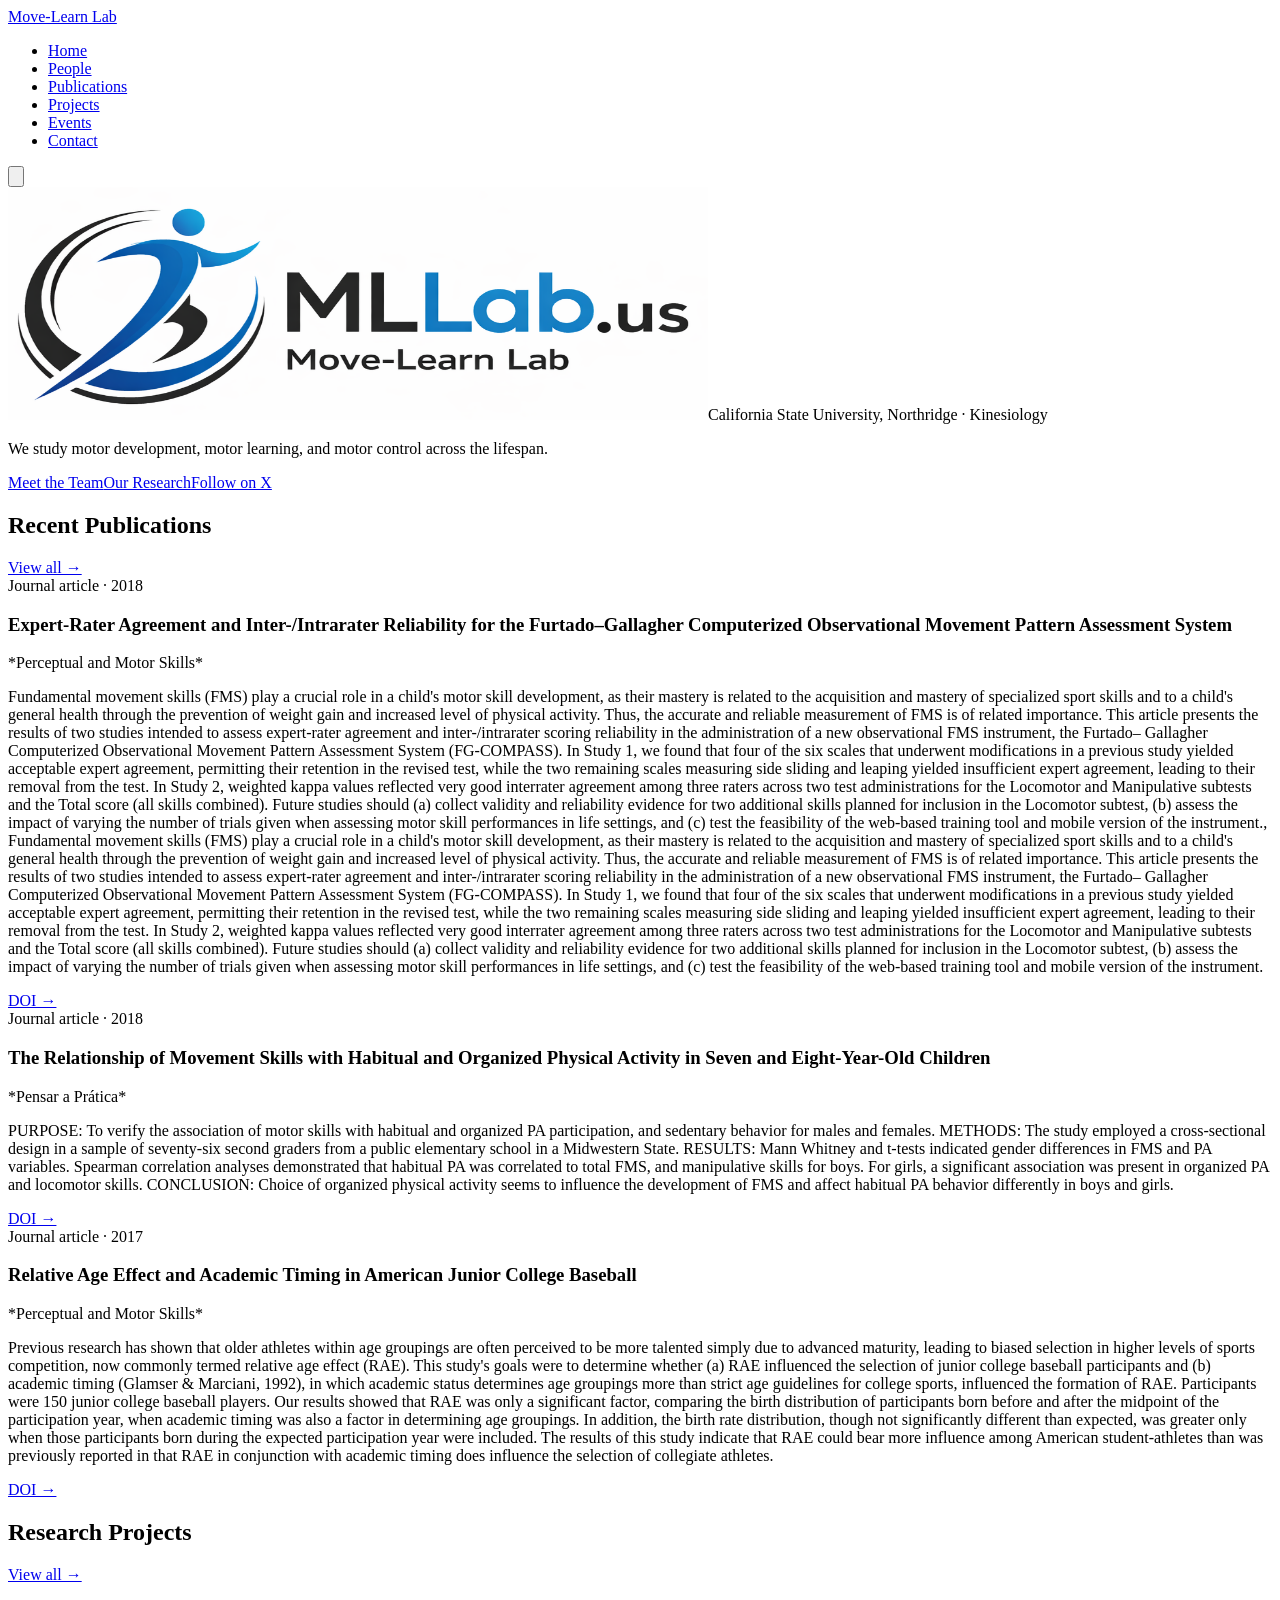
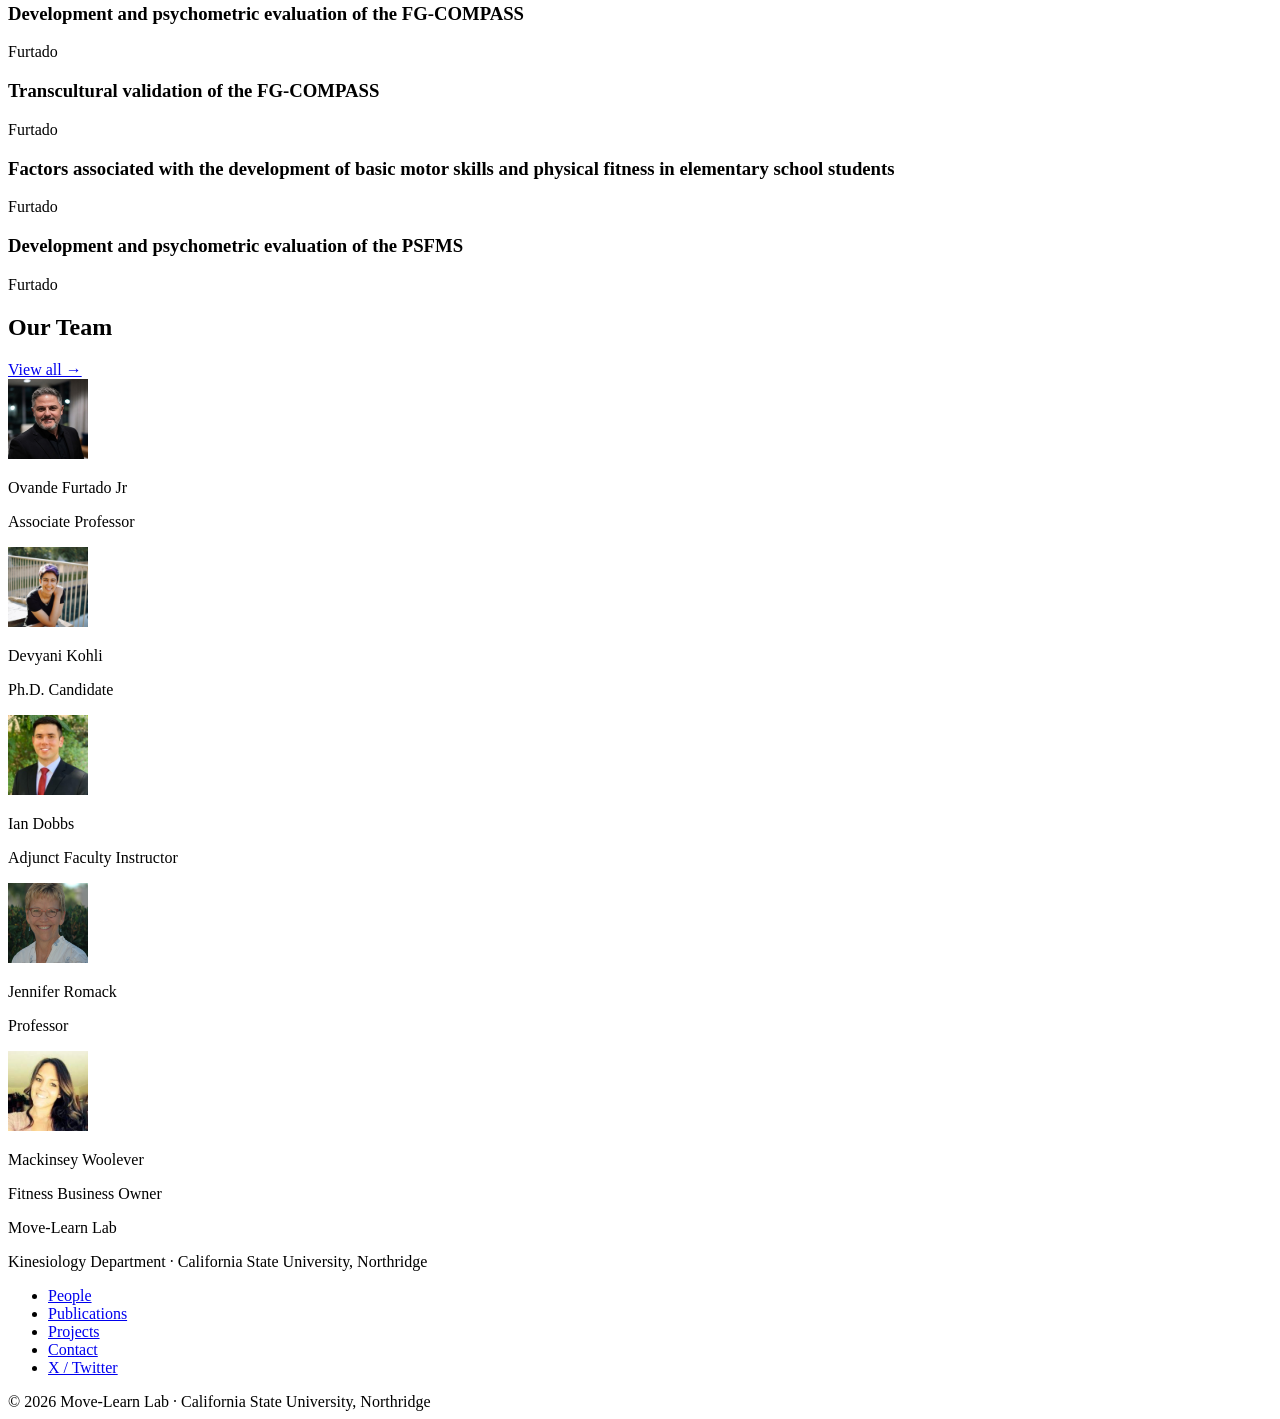
==== commit d9b5b50a: "deploy: c9190f121b39b72aec3513cbb0fa5d524ab9bf25" ====
--- a/index.html
+++ b/index.html
@@ -1 +1 @@
-<!DOCTYPE html><html lang="en"><head><meta charSet="utf-8"/><meta name="viewport" content="width=device-width, initial-scale=1"/><link rel="preload" href="/site/_next/static/media/e4af272ccee01ff0-s.p.woff2" as="font" crossorigin="" type="font/woff2"/><link rel="preload" as="image" href="/mllab-logo.png" fetchPriority="high"/><link rel="stylesheet" href="/site/_next/static/css/919c5d1b11958339.css" data-precedence="next"/><link rel="preload" as="script" fetchPriority="low" href="/site/_next/static/chunks/webpack-273f80e8df2dba1b.js"/><script src="/site/_next/static/chunks/fd9d1056-8a61572848a53694.js" async=""></script><script src="/site/_next/static/chunks/117-0b812cb65c03f6fb.js" async=""></script><script src="/site/_next/static/chunks/main-app-2b21bb3b8d7dfd34.js" async=""></script><script src="/site/_next/static/chunks/609-9d995a785b19a456.js" async=""></script><script src="/site/_next/static/chunks/app/page-9807f2fa4df2e903.js" async=""></script><script src="/site/_next/static/chunks/app/layout-9841b1a82edecb08.js" async=""></script><title>Move-Learn Lab — CSUN Kinesiology</title><meta name="description" content="The Move-Learn Lab at California State University, Northridge studies motor development, motor learning, and motor control across the lifespan."/><meta name="next-size-adjust"/><script src="/site/_next/static/chunks/polyfills-42372ed130431b0a.js" noModule=""></script></head><body class="__className_af9459"><header class="bg-white border-b border-gray-200 sticky top-0 z-50"><nav class="max-w-6xl mx-auto px-6 flex items-center justify-between h-16"><a class="flex items-center hover:opacity-90 transition-opacity" href="/site/"><img alt="Move-Learn Lab" fetchPriority="high" width="160" height="48" decoding="async" data-nimg="1" class="h-10 w-auto" style="color:transparent" src="/mllab-logo.png"/></a><ul class="hidden md:flex items-center gap-1"><li><a class="px-3 py-2 rounded-md text-sm font-medium transition-colors text-blue-700 bg-blue-50" href="/site/">Home</a></li><li><a class="px-3 py-2 rounded-md text-sm font-medium transition-colors text-gray-600 hover:text-gray-900 hover:bg-gray-100" href="/site/people/">People</a></li><li><a class="px-3 py-2 rounded-md text-sm font-medium transition-colors text-gray-600 hover:text-gray-900 hover:bg-gray-100" href="/site/publications/">Publications</a></li><li><a class="px-3 py-2 rounded-md text-sm font-medium transition-colors text-gray-600 hover:text-gray-900 hover:bg-gray-100" href="/site/projects/">Projects</a></li><li><a class="px-3 py-2 rounded-md text-sm font-medium transition-colors text-gray-600 hover:text-gray-900 hover:bg-gray-100" href="/site/events/">Events</a></li><li><a class="px-3 py-2 rounded-md text-sm font-medium transition-colors text-gray-600 hover:text-gray-900 hover:bg-gray-100" href="/site/contact/">Contact</a></li></ul><button class="md:hidden p-2 rounded-md text-gray-600 hover:text-gray-900 hover:bg-gray-100" aria-label="Toggle menu"><svg class="w-6 h-6" fill="none" stroke="currentColor" viewBox="0 0 24 24"><path stroke-linecap="round" stroke-linejoin="round" stroke-width="2" d="M4 6h16M4 12h16M4 18h16"></path></svg></button></nav></header><main><section class="bg-white border-b border-gray-100 py-20"><div class="max-w-6xl mx-auto px-6 flex flex-col md:flex-row items-center gap-14"><div class="flex-1"><span class="inline-block bg-blue-50 text-blue-700 text-xs font-semibold uppercase tracking-widest px-3 py-1 rounded-full mb-6">California State University, Northridge · Kinesiology</span><h1 class="text-5xl md:text-6xl font-extrabold text-gray-900 leading-tight mb-6">Move-Learn<br/><span class="text-blue-700">Lab</span></h1><p class="text-gray-500 text-lg leading-relaxed mb-8 max-w-xl">The Move-Learn Lab is part of the Kinesiology Department at California State University, Northridge. We study motor development, motor learning, and motor control across the lifespan.</p><div class="flex flex-wrap gap-4"><a class="bg-blue-700 text-white px-6 py-3 rounded-lg font-medium hover:bg-blue-800 transition-colors shadow-sm" href="/site/people/">Meet the Team</a><a class="bg-white border border-gray-300 text-gray-700 px-6 py-3 rounded-lg font-medium hover:border-blue-400 hover:text-blue-700 transition-colors" href="/site/publications/">Our Research</a><a href="https://twitter.com/MoveLearnLab" target="_blank" rel="noopener noreferrer" class="bg-white border border-gray-300 text-gray-700 px-6 py-3 rounded-lg font-medium hover:border-blue-400 hover:text-blue-700 transition-colors">Follow on X</a></div></div><div class="flex-shrink-0"><img alt="Move-Learn Lab" loading="lazy" width="340" height="280" decoding="async" data-nimg="1" class="rounded-2xl" style="color:transparent" src="/media/welcome2.png"/></div></div></section><section class="py-20 bg-gray-50"><div class="max-w-6xl mx-auto px-6"><div class="flex items-baseline justify-between mb-10"><h2 class="text-3xl font-bold text-gray-900">Recent Publications</h2><a class="text-blue-700 text-sm font-medium hover:underline" href="/site/publications/">View all →</a></div><div class="grid gap-6 md:grid-cols-2 lg:grid-cols-3"><article class="bg-white rounded-xl border border-gray-200 shadow-sm hover:shadow-md transition-shadow p-6 flex flex-col"><span class="inline-block mb-3 text-xs font-medium bg-blue-50 text-blue-700 px-2 py-1 rounded-full self-start">Journal article<!-- --> · <!-- -->2018</span><h3 class="font-semibold text-gray-900 text-base leading-snug mb-2">Expert-Rater Agreement and Inter-/Intrarater Reliability for the Furtado–Gallagher Computerized Observational Movement Pattern Assessment System</h3><p class="text-sm text-gray-500 italic mb-3">*Perceptual and Motor Skills*</p><p class="text-sm text-gray-600 line-clamp-3 flex-1">Fundamental movement skills (FMS) play a crucial role in a child&#x27;s motor skill development, as their mastery is related to the acquisition and mastery of specialized sport skills and to a child&#x27;s general health through the prevention of weight gain and increased level of physical activity. Thus, the accurate and reliable measurement of FMS is of related importance. This article presents the results of two studies intended to assess expert-rater agreement and inter-/intrarater scoring reliability in the administration of a new observational FMS instrument, the Furtado– Gallagher Computerized Observational Movement Pattern Assessment System (FG-COMPASS). In Study 1, we found that four of the six scales that underwent modifications in a previous study yielded acceptable expert agreement, permitting their retention in the revised test, while the two remaining scales measuring side sliding and leaping yielded insufficient expert agreement, leading to their removal from the test. In Study 2, weighted kappa values reflected very good interrater agreement among three raters across two test administrations for the Locomotor and Manipulative subtests and the Total score (all skills combined). Future studies should (a) collect validity and reliability evidence for two additional skills planned for inclusion in the Locomotor subtest, (b) assess the impact of varying the number of trials given when assessing motor skill performances in life settings, and (c) test the feasibility of the web-based training tool and mobile version of the instrument., Fundamental movement skills (FMS) play a crucial role in a child&#x27;s motor skill development, as their mastery is related to the acquisition and mastery of specialized sport skills and to a child&#x27;s general health through the prevention of weight gain and increased level of physical activity. Thus, the accurate and reliable measurement of FMS is of related importance. This article presents the results of two studies intended to assess expert-rater agreement and inter-/intrarater scoring reliability in the administration of a new observational FMS instrument, the Furtado– Gallagher Computerized Observational Movement Pattern Assessment System (FG-COMPASS). In Study 1, we found that four of the six scales that underwent modifications in a previous study yielded acceptable expert agreement, permitting their retention in the revised test, while the two remaining scales measuring side sliding and leaping yielded insufficient expert agreement, leading to their removal from the test. In Study 2, weighted kappa values reflected very good interrater agreement among three raters across two test administrations for the Locomotor and Manipulative subtests and the Total score (all skills combined). Future studies should (a) collect validity and reliability evidence for two additional skills planned for inclusion in the Locomotor subtest, (b) assess the impact of varying the number of trials given when assessing motor skill performances in life settings, and (c) test the feasibility of the web-based training tool and mobile version of the instrument.</p><a href="https://doi.org/10.1177/0031512518769205" target="_blank" rel="noopener noreferrer" class="mt-4 text-blue-700 text-xs font-medium hover:underline">DOI →</a></article><article class="bg-white rounded-xl border border-gray-200 shadow-sm hover:shadow-md transition-shadow p-6 flex flex-col"><span class="inline-block mb-3 text-xs font-medium bg-blue-50 text-blue-700 px-2 py-1 rounded-full self-start">Journal article<!-- --> · <!-- -->2018</span><h3 class="font-semibold text-gray-900 text-base leading-snug mb-2">The Relationship of Movement Skills with Habitual and Organized Physical Activity in Seven and Eight-Year-Old Children</h3><p class="text-sm text-gray-500 italic mb-3">*Pensar a Prática*</p><p class="text-sm text-gray-600 line-clamp-3 flex-1">PURPOSE: To verify the association of motor skills with habitual and organized PA participation, and sedentary behavior for males and females. METHODS: The study employed a cross-sectional design in a sample of seventy-six second graders from a public elementary school in a Midwestern State. RESULTS: Mann Whitney and t-tests indicated gender differences in FMS and PA variables. Spearman correlation analyses demonstrated that habitual PA was correlated to total FMS, and manipulative skills for boys. For girls, a significant association was present in organized PA and locomotor skills. CONCLUSION: Choice of organized physical activity seems to influence the development of FMS and affect habitual PA behavior differently in boys and girls.</p><a href="https://doi.org/10.5216/rpp.v21i1.42360" target="_blank" rel="noopener noreferrer" class="mt-4 text-blue-700 text-xs font-medium hover:underline">DOI →</a></article><article class="bg-white rounded-xl border border-gray-200 shadow-sm hover:shadow-md transition-shadow p-6 flex flex-col"><span class="inline-block mb-3 text-xs font-medium bg-blue-50 text-blue-700 px-2 py-1 rounded-full self-start">Journal article<!-- --> · <!-- -->2017</span><h3 class="font-semibold text-gray-900 text-base leading-snug mb-2">Relative Age Effect and Academic Timing in American Junior College Baseball</h3><p class="text-sm text-gray-500 italic mb-3">*Perceptual and Motor Skills*</p><p class="text-sm text-gray-600 line-clamp-3 flex-1">Previous research has shown that older athletes within age groupings are often perceived to be more talented simply due to advanced maturity, leading to biased selection in higher levels of sports competition, now commonly termed relative age effect (RAE). This study&#x27;s goals were to determine whether (a) RAE influenced the selection of junior college baseball participants and (b) academic timing (Glamser &amp; Marciani, 1992), in which academic status determines age groupings more than strict age guidelines for college sports, influenced the formation of RAE. Participants were 150 junior college baseball players. Our results showed that RAE was only a significant factor, comparing the birth distribution of participants born before and after the midpoint of the participation year, when academic timing was also a factor in determining age groupings. In addition, the birth rate distribution, though not significantly different than expected, was greater only when those participants born during the expected participation year were included. The results of this study indicate that RAE could bear more influence among American student-athletes than was previously reported in that RAE in conjunction with academic timing does influence the selection of collegiate athletes.</p><a href="https://doi.org/10.1177/0031512517724260" target="_blank" rel="noopener noreferrer" class="mt-4 text-blue-700 text-xs font-medium hover:underline">DOI →</a></article></div></div></section><section class="py-20 bg-white"><div class="max-w-6xl mx-auto px-6"><div class="flex items-baseline justify-between mb-10"><h2 class="text-3xl font-bold text-gray-900">Research Projects</h2><a class="text-blue-700 text-sm font-medium hover:underline" href="/site/projects/">View all →</a></div><div class="grid gap-6 sm:grid-cols-2 lg:grid-cols-4"><article class="bg-white rounded-xl border border-gray-200 shadow-sm hover:shadow-md transition-shadow p-6 flex flex-col"><h3 class="font-semibold text-gray-900 text-base leading-snug mb-2">Development and psychometric evaluation of the FG-COMPASS</h3><div class="flex flex-wrap gap-1 mt-3"><span class="text-xs bg-blue-50 text-blue-700 px-2 py-0.5 rounded-full">Furtado</span></div></article><article class="bg-white rounded-xl border border-gray-200 shadow-sm hover:shadow-md transition-shadow p-6 flex flex-col"><h3 class="font-semibold text-gray-900 text-base leading-snug mb-2">Transcultural validation of the FG-COMPASS</h3><div class="flex flex-wrap gap-1 mt-3"><span class="text-xs bg-blue-50 text-blue-700 px-2 py-0.5 rounded-full">Furtado</span></div></article><article class="bg-white rounded-xl border border-gray-200 shadow-sm hover:shadow-md transition-shadow p-6 flex flex-col"><h3 class="font-semibold text-gray-900 text-base leading-snug mb-2">Factors associated with the development of basic motor skills and physical fitness in elementary school students</h3><div class="flex flex-wrap gap-1 mt-3"><span class="text-xs bg-blue-50 text-blue-700 px-2 py-0.5 rounded-full">Furtado</span></div></article><article class="bg-white rounded-xl border border-gray-200 shadow-sm hover:shadow-md transition-shadow p-6 flex flex-col"><h3 class="font-semibold text-gray-900 text-base leading-snug mb-2">Development and psychometric evaluation of the PSFMS</h3><div class="flex flex-wrap gap-1 mt-3"><span class="text-xs bg-blue-50 text-blue-700 px-2 py-0.5 rounded-full">Furtado</span></div></article></div></div></section><section class="py-20 bg-gray-50"><div class="max-w-6xl mx-auto px-6"><div class="flex items-baseline justify-between mb-10"><h2 class="text-3xl font-bold text-gray-900">Our Team</h2><a class="text-blue-700 text-sm font-medium hover:underline" href="/site/people/">View all →</a></div><div class="flex flex-wrap gap-8 justify-center md:justify-start"><div class="flex flex-col items-center text-center w-36"><img alt="Ovande Furtado Jr" loading="lazy" width="80" height="80" decoding="async" data-nimg="1" class="rounded-full mb-3 object-cover w-20 h-20" style="color:transparent" src="/authors/admin/avatar.jpeg"/><p class="font-medium text-gray-900 text-sm leading-tight">Ovande Furtado Jr</p><p class="text-xs text-gray-500 mt-0.5">Associate Professor</p></div><div class="flex flex-col items-center text-center w-36"><img alt="Devyani Kohli" loading="lazy" width="80" height="80" decoding="async" data-nimg="1" class="rounded-full mb-3 object-cover w-20 h-20" style="color:transparent" src="/authors/devyani-kohli/avatar.jpg"/><p class="font-medium text-gray-900 text-sm leading-tight">Devyani Kohli</p><p class="text-xs text-gray-500 mt-0.5">Ph.D. Candidate</p></div><div class="flex flex-col items-center text-center w-36"><img alt="Ian Dobbs" loading="lazy" width="80" height="80" decoding="async" data-nimg="1" class="rounded-full mb-3 object-cover w-20 h-20" style="color:transparent" src="/authors/ian-dobbs/avatar.jpg"/><p class="font-medium text-gray-900 text-sm leading-tight">Ian Dobbs</p><p class="text-xs text-gray-500 mt-0.5">Adjunct Faculty Instructor</p></div><div class="flex flex-col items-center text-center w-36"><img alt="Jennifer Romack" loading="lazy" width="80" height="80" decoding="async" data-nimg="1" class="rounded-full mb-3 object-cover w-20 h-20" style="color:transparent" src="/authors/jennifer-romack/avatar.jpg"/><p class="font-medium text-gray-900 text-sm leading-tight">Jennifer Romack</p><p class="text-xs text-gray-500 mt-0.5">Professor</p></div><div class="flex flex-col items-center text-center w-36"><img alt="Mackinsey Woolever" loading="lazy" width="80" height="80" decoding="async" data-nimg="1" class="rounded-full mb-3 object-cover w-20 h-20" style="color:transparent" src="/authors/mackinsey-woolever/avatar.jpg"/><p class="font-medium text-gray-900 text-sm leading-tight">Mackinsey Woolever</p><p class="text-xs text-gray-500 mt-0.5">Fitness Business Owner</p></div></div></div></section></main><footer class="bg-slate-800 text-slate-300 mt-20"><div class="max-w-6xl mx-auto px-6 py-12 flex flex-col md:flex-row items-center justify-between gap-6 text-sm"><div><p class="text-white font-semibold text-base">Move-Learn Lab</p><p class="mt-1">Kinesiology Department · California State University, Northridge</p></div><ul class="flex flex-wrap gap-4 items-center"><li><a class="hover:text-white transition-colors" href="/site/people/">People</a></li><li><a class="hover:text-white transition-colors" href="/site/publications/">Publications</a></li><li><a class="hover:text-white transition-colors" href="/site/projects/">Projects</a></li><li><a class="hover:text-white transition-colors" href="/site/contact/">Contact</a></li><li><a href="https://twitter.com/drfurtado" target="_blank" rel="noopener noreferrer" class="hover:text-white transition-colors">X / Twitter</a></li></ul></div><div class="border-t border-slate-700 text-center py-4 text-xs text-slate-500">© <!-- -->2026<!-- --> Move-Learn Lab · California State University, Northridge</div></footer><script src="/site/_next/static/chunks/webpack-273f80e8df2dba1b.js" async=""></script><script>(self.__next_f=self.__next_f||[]).push([0]);self.__next_f.push([2,null])</script><script>self.__next_f.push([1,"1:HL[\"/site/_next/static/media/e4af272ccee01ff0-s.p.woff2\",\"font\",{\"crossOrigin\":\"\",\"type\":\"font/woff2\"}]\n2:HL[\"/site/_next/static/css/919c5d1b11958339.css\",\"style\"]\n"])</script><script>self.__next_f.push([1,"3:I[2846,[],\"\"]\n5:I[2972,[\"609\",\"static/chunks/609-9d995a785b19a456.js\",\"931\",\"static/chunks/app/page-9807f2fa4df2e903.js\"],\"\"]\n6:I[5878,[\"609\",\"static/chunks/609-9d995a785b19a456.js\",\"931\",\"static/chunks/app/page-9807f2fa4df2e903.js\"],\"Image\"]\n9:I[7387,[\"609\",\"static/chunks/609-9d995a785b19a456.js\",\"185\",\"static/chunks/app/layout-9841b1a82edecb08.js\"],\"default\"]\na:I[4707,[],\"\"]\nb:I[6423,[],\"\"]\nd:I[1060,[],\"\"]\n7:Tc34,"])</script><script>self.__next_f.push([1,"Fundamental movement skills (FMS) play a crucial role in a child's motor skill development, as their mastery is related to the acquisition and mastery of specialized sport skills and to a child's general health through the prevention of weight gain and increased level of physical activity. Thus, the accurate and reliable measurement of FMS is of related importance. This article presents the results of two studies intended to assess expert-rater agreement and inter-/intrarater scoring reliability in the administration of a new observational FMS instrument, the Furtado– Gallagher Computerized Observational Movement Pattern Assessment System (FG-COMPASS). In Study 1, we found that four of the six scales that underwent modifications in a previous study yielded acceptable expert agreement, permitting their retention in the revised test, while the two remaining scales measuring side sliding and leaping yielded insufficient expert agreement, leading to their removal from the test. In Study 2, weighted kappa values reflected very good interrater agreement among three raters across two test administrations for the Locomotor and Manipulative subtests and the Total score (all skills combined). Future studies should (a) collect validity and reliability evidence for two additional skills planned for inclusion in the Locomotor subtest, (b) assess the impact of varying the number of trials given when assessing motor skill performances in life settings, and (c) test the feasibility of the web-based training tool and mobile version of the instrument., Fundamental movement skills (FMS) play a crucial role in a child's motor skill development, as their mastery is related to the acquisition and mastery of specialized sport skills and to a child's general health through the prevention of weight gain and increased level of physical activity. Thus, the accurate and reliable measurement of FMS is of related importance. This article presents the results of two studies intended to assess expert-rater agreement and inter-/intrarater scoring reliability in the administration of a new observational FMS instrument, the Furtado– Gallagher Computerized Observational Movement Pattern Assessment System (FG-COMPASS). In Study 1, we found that four of the six scales that underwent modifications in a previous study yielded acceptable expert agreement, permitting their retention in the revised test, while the two remaining scales measuring side sliding and leaping yielded insufficient expert agreement, leading to their removal from the test. In Study 2, weighted kappa values reflected very good interrater agreement among three raters across two test administrations for the Locomotor and Manipulative subtests and the Total score (all skills combined). Future studies should (a) collect validity and reliability evidence for two additional skills planned for inclusion in the Locomotor subtest, (b) assess the impact of varying the number of trials given when assessing motor skill performances in life settings, and (c) test the feasibility of the web-based training tool and mobile version of the instrument."])</script><script>self.__next_f.push([1,"8:T4ff,Previous research has shown that older athletes within age groupings are often perceived to be more talented simply due to advanced maturity, leading to biased selection in higher levels of sports competition, now commonly termed relative age effect (RAE). This study's goals were to determine whether (a) RAE influenced the selection of junior college baseball participants and (b) academic timing (Glamser \u0026 Marciani, 1992), in which academic status determines age groupings more than strict age guidelines for college sports, influenced the formation of RAE. Participants were 150 junior college baseball players. Our results showed that RAE was only a significant factor, comparing the birth distribution of participants born before and after the midpoint of the participation year, when academic timing was also a factor in determining age groupings. In addition, the birth rate distribution, though not significantly different than expected, was greater only when those participants born during the expected participation year were included. The results of this study indicate that RAE could bear more influence among American student-athletes than was previously reported in that RAE in conjunction with academic timing does influence the selection of collegiate athletes.e:[]\n"])</script><script>self.__next_f.push([1,"0:[\"$\",\"$L3\",null,{\"buildId\":\"Vx5dD73jTaqtgMagY0Rw9\",\"assetPrefix\":\"/site\",\"urlParts\":[\"\",\"\"],\"initialTree\":[\"\",{\"children\":[\"__PAGE__\",{}]},\"$undefined\",\"$undefined\",true],\"initialSeedData\":[\"\",{\"children\":[\"__PAGE__\",{},[[\"$L4\",[[\"$\",\"section\",null,{\"className\":\"bg-white border-b border-gray-100 py-20\",\"children\":[\"$\",\"div\",null,{\"className\":\"max-w-6xl mx-auto px-6 flex flex-col md:flex-row items-center gap-14\",\"children\":[[\"$\",\"div\",null,{\"className\":\"flex-1\",\"children\":[[\"$\",\"span\",null,{\"className\":\"inline-block bg-blue-50 text-blue-700 text-xs font-semibold uppercase tracking-widest px-3 py-1 rounded-full mb-6\",\"children\":\"California State University, Northridge · Kinesiology\"}],[\"$\",\"h1\",null,{\"className\":\"text-5xl md:text-6xl font-extrabold text-gray-900 leading-tight mb-6\",\"children\":[\"Move-Learn\",[\"$\",\"br\",null,{}],[\"$\",\"span\",null,{\"className\":\"text-blue-700\",\"children\":\"Lab\"}]]}],[\"$\",\"p\",null,{\"className\":\"text-gray-500 text-lg leading-relaxed mb-8 max-w-xl\",\"children\":\"The Move-Learn Lab is part of the Kinesiology Department at California State University, Northridge. We study motor development, motor learning, and motor control across the lifespan.\"}],[\"$\",\"div\",null,{\"className\":\"flex flex-wrap gap-4\",\"children\":[[\"$\",\"$L5\",null,{\"href\":\"/people/\",\"className\":\"bg-blue-700 text-white px-6 py-3 rounded-lg font-medium hover:bg-blue-800 transition-colors shadow-sm\",\"children\":\"Meet the Team\"}],[\"$\",\"$L5\",null,{\"href\":\"/publications/\",\"className\":\"bg-white border border-gray-300 text-gray-700 px-6 py-3 rounded-lg font-medium hover:border-blue-400 hover:text-blue-700 transition-colors\",\"children\":\"Our Research\"}],[\"$\",\"a\",null,{\"href\":\"https://twitter.com/MoveLearnLab\",\"target\":\"_blank\",\"rel\":\"noopener noreferrer\",\"className\":\"bg-white border border-gray-300 text-gray-700 px-6 py-3 rounded-lg font-medium hover:border-blue-400 hover:text-blue-700 transition-colors\",\"children\":\"Follow on X\"}]]}]]}],[\"$\",\"div\",null,{\"className\":\"flex-shrink-0\",\"children\":[\"$\",\"$L6\",null,{\"src\":\"/media/welcome2.png\",\"alt\":\"Move-Learn Lab\",\"width\":340,\"height\":280,\"className\":\"rounded-2xl\",\"unoptimized\":true}]}]]}]}],[\"$\",\"section\",null,{\"className\":\"py-20 bg-gray-50\",\"children\":[\"$\",\"div\",null,{\"className\":\"max-w-6xl mx-auto px-6\",\"children\":[[\"$\",\"div\",null,{\"className\":\"flex items-baseline justify-between mb-10\",\"children\":[[\"$\",\"h2\",null,{\"className\":\"text-3xl font-bold text-gray-900\",\"children\":\"Recent Publications\"}],[\"$\",\"$L5\",null,{\"href\":\"/publications/\",\"className\":\"text-blue-700 text-sm font-medium hover:underline\",\"children\":\"View all →\"}]]}],[\"$\",\"div\",null,{\"className\":\"grid gap-6 md:grid-cols-2 lg:grid-cols-3\",\"children\":[[\"$\",\"article\",\"furtadojr-expert-rater-agreement-inter-2018\",{\"className\":\"bg-white rounded-xl border border-gray-200 shadow-sm hover:shadow-md transition-shadow p-6 flex flex-col\",\"children\":[[\"$\",\"span\",null,{\"className\":\"inline-block mb-3 text-xs font-medium bg-blue-50 text-blue-700 px-2 py-1 rounded-full self-start\",\"children\":[\"Journal article\",\" · \",2018]}],[\"$\",\"h3\",null,{\"className\":\"font-semibold text-gray-900 text-base leading-snug mb-2\",\"children\":\"Expert-Rater Agreement and Inter-/Intrarater Reliability for the Furtado–Gallagher Computerized Observational Movement Pattern Assessment System\"}],[\"$\",\"p\",null,{\"className\":\"text-sm text-gray-500 italic mb-3\",\"children\":\"*Perceptual and Motor Skills*\"}],[\"$\",\"p\",null,{\"className\":\"text-sm text-gray-600 line-clamp-3 flex-1\",\"children\":\"$7\"}],[\"$\",\"a\",null,{\"href\":\"https://doi.org/10.1177/0031512518769205\",\"target\":\"_blank\",\"rel\":\"noopener noreferrer\",\"className\":\"mt-4 text-blue-700 text-xs font-medium hover:underline\",\"children\":\"DOI →\"}]]}],[\"$\",\"article\",\"mazzardo-relationship-movement-skills-2018\",{\"className\":\"bg-white rounded-xl border border-gray-200 shadow-sm hover:shadow-md transition-shadow p-6 flex flex-col\",\"children\":[[\"$\",\"span\",null,{\"className\":\"inline-block mb-3 text-xs font-medium bg-blue-50 text-blue-700 px-2 py-1 rounded-full self-start\",\"children\":[\"Journal article\",\" · \",2018]}],[\"$\",\"h3\",null,{\"className\":\"font-semibold text-gray-900 text-base leading-snug mb-2\",\"children\":\"The Relationship of Movement Skills with Habitual and Organized Physical Activity in Seven and Eight-Year-Old Children\"}],[\"$\",\"p\",null,{\"className\":\"text-sm text-gray-500 italic mb-3\",\"children\":\"*Pensar a Prática*\"}],[\"$\",\"p\",null,{\"className\":\"text-sm text-gray-600 line-clamp-3 flex-1\",\"children\":\"PURPOSE: To verify the association of motor skills with habitual and organized PA participation, and sedentary behavior for males and females. METHODS: The study employed a cross-sectional design in a sample of seventy-six second graders from a public elementary school in a Midwestern State. RESULTS: Mann Whitney and t-tests indicated gender differences in FMS and PA variables. Spearman correlation analyses demonstrated that habitual PA was correlated to total FMS, and manipulative skills for boys. For girls, a significant association was present in organized PA and locomotor skills. CONCLUSION: Choice of organized physical activity seems to influence the development of FMS and affect habitual PA behavior differently in boys and girls.\"}],[\"$\",\"a\",null,{\"href\":\"https://doi.org/10.5216/rpp.v21i1.42360\",\"target\":\"_blank\",\"rel\":\"noopener noreferrer\",\"className\":\"mt-4 text-blue-700 text-xs font-medium hover:underline\",\"children\":\"DOI →\"}]]}],[\"$\",\"article\",\"beals-relative-age-effect-2017\",{\"className\":\"bg-white rounded-xl border border-gray-200 shadow-sm hover:shadow-md transition-shadow p-6 flex flex-col\",\"children\":[[\"$\",\"span\",null,{\"className\":\"inline-block mb-3 text-xs font-medium bg-blue-50 text-blue-700 px-2 py-1 rounded-full self-start\",\"children\":[\"Journal article\",\" · \",2017]}],[\"$\",\"h3\",null,{\"className\":\"font-semibold text-gray-900 text-base leading-snug mb-2\",\"children\":\"Relative Age Effect and Academic Timing in American Junior College Baseball\"}],[\"$\",\"p\",null,{\"className\":\"text-sm text-gray-500 italic mb-3\",\"children\":\"*Perceptual and Motor Skills*\"}],[\"$\",\"p\",null,{\"className\":\"text-sm text-gray-600 line-clamp-3 flex-1\",\"children\":\"$8\"}],[\"$\",\"a\",null,{\"href\":\"https://doi.org/10.1177/0031512517724260\",\"target\":\"_blank\",\"rel\":\"noopener noreferrer\",\"className\":\"mt-4 text-blue-700 text-xs font-medium hover:underline\",\"children\":\"DOI →\"}]]}]]}]]}]}],[\"$\",\"section\",null,{\"className\":\"py-20 bg-white\",\"children\":[\"$\",\"div\",null,{\"className\":\"max-w-6xl mx-auto px-6\",\"children\":[[\"$\",\"div\",null,{\"className\":\"flex items-baseline justify-between mb-10\",\"children\":[[\"$\",\"h2\",null,{\"className\":\"text-3xl font-bold text-gray-900\",\"children\":\"Research Projects\"}],[\"$\",\"$L5\",null,{\"href\":\"/projects/\",\"className\":\"text-blue-700 text-sm font-medium hover:underline\",\"children\":\"View all →\"}]]}],[\"$\",\"div\",null,{\"className\":\"grid gap-6 sm:grid-cols-2 lg:grid-cols-4\",\"children\":[[\"$\",\"article\",\"of-fgcompass-english\",{\"className\":\"bg-white rounded-xl border border-gray-200 shadow-sm hover:shadow-md transition-shadow p-6 flex flex-col\",\"children\":[[\"$\",\"h3\",null,{\"className\":\"font-semibold text-gray-900 text-base leading-snug mb-2\",\"children\":\"Development and psychometric evaluation of the FG-COMPASS\"}],\"\",[\"$\",\"div\",null,{\"className\":\"flex flex-wrap gap-1 mt-3\",\"children\":[[\"$\",\"span\",\"Furtado\",{\"className\":\"text-xs bg-blue-50 text-blue-700 px-2 py-0.5 rounded-full\",\"children\":\"Furtado\"}]]}]]}],[\"$\",\"article\",\"of-fgcompass-nonenglish\",{\"className\":\"bg-white rounded-xl border border-gray-200 shadow-sm hover:shadow-md transition-shadow p-6 flex flex-col\",\"children\":[[\"$\",\"h3\",null,{\"className\":\"font-semibold text-gray-900 text-base leading-snug mb-2\",\"children\":\"Transcultural validation of the FG-COMPASS\"}],\"\",[\"$\",\"div\",null,{\"className\":\"flex flex-wrap gap-1 mt-3\",\"children\":[[\"$\",\"span\",\"Furtado\",{\"className\":\"text-xs bg-blue-50 text-blue-700 px-2 py-0.5 rounded-full\",\"children\":\"Furtado\"}]]}]]}],[\"$\",\"article\",\"of-pa-and-motor-skills\",{\"className\":\"bg-white rounded-xl border border-gray-200 shadow-sm hover:shadow-md transition-shadow p-6 flex flex-col\",\"children\":[[\"$\",\"h3\",null,{\"className\":\"font-semibold text-gray-900 text-base leading-snug mb-2\",\"children\":\"Factors associated with the development of basic motor skills and physical fitness in elementary school students\"}],\"\",[\"$\",\"div\",null,{\"className\":\"flex flex-wrap gap-1 mt-3\",\"children\":[[\"$\",\"span\",\"Furtado\",{\"className\":\"text-xs bg-blue-50 text-blue-700 px-2 py-0.5 rounded-full\",\"children\":\"Furtado\"}]]}]]}],[\"$\",\"article\",\"of-psychometric-psfms\",{\"className\":\"bg-white rounded-xl border border-gray-200 shadow-sm hover:shadow-md transition-shadow p-6 flex flex-col\",\"children\":[[\"$\",\"h3\",null,{\"className\":\"font-semibold text-gray-900 text-base leading-snug mb-2\",\"children\":\"Development and psychometric evaluation of the PSFMS\"}],\"\",[\"$\",\"div\",null,{\"className\":\"flex flex-wrap gap-1 mt-3\",\"children\":[[\"$\",\"span\",\"Furtado\",{\"className\":\"text-xs bg-blue-50 text-blue-700 px-2 py-0.5 rounded-full\",\"children\":\"Furtado\"}]]}]]}]]}]]}]}],[\"$\",\"section\",null,{\"className\":\"py-20 bg-gray-50\",\"children\":[\"$\",\"div\",null,{\"className\":\"max-w-6xl mx-auto px-6\",\"children\":[[\"$\",\"div\",null,{\"className\":\"flex items-baseline justify-between mb-10\",\"children\":[[\"$\",\"h2\",null,{\"className\":\"text-3xl font-bold text-gray-900\",\"children\":\"Our Team\"}],[\"$\",\"$L5\",null,{\"href\":\"/people/\",\"className\":\"text-blue-700 text-sm font-medium hover:underline\",\"children\":\"View all →\"}]]}],[\"$\",\"div\",null,{\"className\":\"flex flex-wrap gap-8 justify-center md:justify-start\",\"children\":[[\"$\",\"div\",\"admin\",{\"className\":\"flex flex-col items-center text-center w-36\",\"children\":[[\"$\",\"$L6\",null,{\"src\":\"/authors/admin/avatar.jpeg\",\"alt\":\"Ovande Furtado Jr\",\"width\":80,\"height\":80,\"className\":\"rounded-full mb-3 object-cover w-20 h-20\",\"unoptimized\":true}],[\"$\",\"p\",null,{\"className\":\"font-medium text-gray-900 text-sm leading-tight\",\"children\":\"Ovande Furtado Jr\"}],[\"$\",\"p\",null,{\"className\":\"text-xs text-gray-500 mt-0.5\",\"children\":\"Associate Professor\"}]]}],[\"$\",\"div\",\"devyani-kohli\",{\"className\":\"flex flex-col items-center text-center w-36\",\"children\":[[\"$\",\"$L6\",null,{\"src\":\"/authors/devyani-kohli/avatar.jpg\",\"alt\":\"Devyani Kohli\",\"width\":80,\"height\":80,\"className\":\"rounded-full mb-3 object-cover w-20 h-20\",\"unoptimized\":true}],[\"$\",\"p\",null,{\"className\":\"font-medium text-gray-900 text-sm leading-tight\",\"children\":\"Devyani Kohli\"}],[\"$\",\"p\",null,{\"className\":\"text-xs text-gray-500 mt-0.5\",\"children\":\"Ph.D. Candidate\"}]]}],[\"$\",\"div\",\"ian-dobbs\",{\"className\":\"flex flex-col items-center text-center w-36\",\"children\":[[\"$\",\"$L6\",null,{\"src\":\"/authors/ian-dobbs/avatar.jpg\",\"alt\":\"Ian Dobbs\",\"width\":80,\"height\":80,\"className\":\"rounded-full mb-3 object-cover w-20 h-20\",\"unoptimized\":true}],[\"$\",\"p\",null,{\"className\":\"font-medium text-gray-900 text-sm leading-tight\",\"children\":\"Ian Dobbs\"}],[\"$\",\"p\",null,{\"className\":\"text-xs text-gray-500 mt-0.5\",\"children\":\"Adjunct Faculty Instructor\"}]]}],[\"$\",\"div\",\"jennifer-romack\",{\"className\":\"flex flex-col items-center text-center w-36\",\"children\":[[\"$\",\"$L6\",null,{\"src\":\"/authors/jennifer-romack/avatar.jpg\",\"alt\":\"Jennifer Romack\",\"width\":80,\"height\":80,\"className\":\"rounded-full mb-3 object-cover w-20 h-20\",\"unoptimized\":true}],[\"$\",\"p\",null,{\"className\":\"font-medium text-gray-900 text-sm leading-tight\",\"children\":\"Jennifer Romack\"}],[\"$\",\"p\",null,{\"className\":\"text-xs text-gray-500 mt-0.5\",\"children\":\"Professor\"}]]}],[\"$\",\"div\",\"mackinsey-woolever\",{\"className\":\"flex flex-col items-center text-center w-36\",\"children\":[[\"$\",\"$L6\",null,{\"src\":\"/authors/mackinsey-woolever/avatar.jpg\",\"alt\":\"Mackinsey Woolever\",\"width\":80,\"height\":80,\"className\":\"rounded-full mb-3 object-cover w-20 h-20\",\"unoptimized\":true}],[\"$\",\"p\",null,{\"className\":\"font-medium text-gray-900 text-sm leading-tight\",\"children\":\"Mackinsey Woolever\"}],[\"$\",\"p\",null,{\"className\":\"text-xs text-gray-500 mt-0.5\",\"children\":\"Fitness Business Owner\"}]]}]]}]]}]}]],null],null],null]},[[[[\"$\",\"link\",\"0\",{\"rel\":\"stylesheet\",\"href\":\"/site/_next/static/css/919c5d1b11958339.css\",\"precedence\":\"next\",\"crossOrigin\":\"$undefined\"}]],[\"$\",\"html\",null,{\"lang\":\"en\",\"children\":[\"$\",\"body\",null,{\"className\":\"__className_af9459\",\"children\":[[\"$\",\"$L9\",null,{}],[\"$\",\"main\",null,{\"children\":[\"$\",\"$La\",null,{\"parallelRouterKey\":\"children\",\"segmentPath\":[\"children\"],\"error\":\"$undefined\",\"errorStyles\":\"$undefined\",\"errorScripts\":\"$undefined\",\"template\":[\"$\",\"$Lb\",null,{}],\"templateStyles\":\"$undefined\",\"templateScripts\":\"$undefined\",\"notFound\":[[\"$\",\"title\",null,{\"children\":\"404: This page could not be found.\"}],[\"$\",\"div\",null,{\"style\":{\"fontFamily\":\"system-ui,\\\"Segoe UI\\\",Roboto,Helvetica,Arial,sans-serif,\\\"Apple Color Emoji\\\",\\\"Segoe UI Emoji\\\"\",\"height\":\"100vh\",\"textAlign\":\"center\",\"display\":\"flex\",\"flexDirection\":\"column\",\"alignItems\":\"center\",\"justifyContent\":\"center\"},\"children\":[\"$\",\"div\",null,{\"children\":[[\"$\",\"style\",null,{\"dangerouslySetInnerHTML\":{\"__html\":\"body{color:#000;background:#fff;margin:0}.next-error-h1{border-right:1px solid rgba(0,0,0,.3)}@media (prefers-color-scheme:dark){body{color:#fff;background:#000}.next-error-h1{border-right:1px solid rgba(255,255,255,.3)}}\"}}],[\"$\",\"h1\",null,{\"className\":\"next-error-h1\",\"style\":{\"display\":\"inline-block\",\"margin\":\"0 20px 0 0\",\"padding\":\"0 23px 0 0\",\"fontSize\":24,\"fontWeight\":500,\"verticalAlign\":\"top\",\"lineHeight\":\"49px\"},\"children\":\"404\"}],[\"$\",\"div\",null,{\"style\":{\"display\":\"inline-block\"},\"children\":[\"$\",\"h2\",null,{\"style\":{\"fontSize\":14,\"fontWeight\":400,\"lineHeight\":\"49px\",\"margin\":0},\"children\":\"This page could not be found.\"}]}]]}]}]],\"notFoundStyles\":[]}]}],[\"$\",\"footer\",null,{\"className\":\"bg-slate-800 text-slate-300 mt-20\",\"children\":[[\"$\",\"div\",null,{\"className\":\"max-w-6xl mx-auto px-6 py-12 flex flex-col md:flex-row items-center justify-between gap-6 text-sm\",\"children\":[[\"$\",\"div\",null,{\"children\":[[\"$\",\"p\",null,{\"className\":\"text-white font-semibold text-base\",\"children\":\"Move-Learn Lab\"}],[\"$\",\"p\",null,{\"className\":\"mt-1\",\"children\":\"Kinesiology Department · California State University, Northridge\"}]]}],[\"$\",\"ul\",null,{\"className\":\"flex flex-wrap gap-4 items-center\",\"children\":[[\"$\",\"li\",null,{\"children\":[\"$\",\"$L5\",null,{\"href\":\"/people/\",\"className\":\"hover:text-white transition-colors\",\"children\":\"People\"}]}],[\"$\",\"li\",null,{\"children\":[\"$\",\"$L5\",null,{\"href\":\"/publications/\",\"className\":\"hover:text-white transition-colors\",\"children\":\"Publications\"}]}],[\"$\",\"li\",null,{\"children\":[\"$\",\"$L5\",null,{\"href\":\"/projects/\",\"className\":\"hover:text-white transition-colors\",\"children\":\"Projects\"}]}],[\"$\",\"li\",null,{\"children\":[\"$\",\"$L5\",null,{\"href\":\"/contact/\",\"className\":\"hover:text-white transition-colors\",\"children\":\"Contact\"}]}],[\"$\",\"li\",null,{\"children\":[\"$\",\"a\",null,{\"href\":\"https://twitter.com/drfurtado\",\"target\":\"_blank\",\"rel\":\"noopener noreferrer\",\"className\":\"hover:text-white transition-colors\",\"children\":\"X / Twitter\"}]}]]}]]}],[\"$\",\"div\",null,{\"className\":\"border-t border-slate-700 text-center py-4 text-xs text-slate-500\",\"children\":[\"© \",2026,\" Move-Learn Lab · California State University, Northridge\"]}]]}]]}]}]],null],null],\"couldBeIntercepted\":false,\"initialHead\":[null,\"$Lc\"],\"globalErrorComponent\":\"$d\",\"missingSlots\":\"$We\"}]\n"])</script><script>self.__next_f.push([1,"c:[[\"$\",\"meta\",\"0\",{\"name\":\"viewport\",\"content\":\"width=device-width, initial-scale=1\"}],[\"$\",\"meta\",\"1\",{\"charSet\":\"utf-8\"}],[\"$\",\"title\",\"2\",{\"children\":\"Move-Learn Lab — CSUN Kinesiology\"}],[\"$\",\"meta\",\"3\",{\"name\":\"description\",\"content\":\"The Move-Learn Lab at California State University, Northridge studies motor development, motor learning, and motor control across the lifespan.\"}],[\"$\",\"meta\",\"4\",{\"name\":\"next-size-adjust\"}]]\n4:null\n"])</script></body></html>+<!DOCTYPE html><html lang="en"><head><meta charSet="utf-8"/><meta name="viewport" content="width=device-width, initial-scale=1"/><link rel="preload" href="/site/_next/static/media/e4af272ccee01ff0-s.p.woff2" as="font" crossorigin="" type="font/woff2"/><link rel="preload" as="image" href="/mllab-logo.png" fetchPriority="high"/><link rel="stylesheet" href="/site/_next/static/css/609e1c8807f72445.css" data-precedence="next"/><link rel="preload" as="script" fetchPriority="low" href="/site/_next/static/chunks/webpack-273f80e8df2dba1b.js"/><script src="/site/_next/static/chunks/fd9d1056-8a61572848a53694.js" async=""></script><script src="/site/_next/static/chunks/117-0b812cb65c03f6fb.js" async=""></script><script src="/site/_next/static/chunks/main-app-2b21bb3b8d7dfd34.js" async=""></script><script src="/site/_next/static/chunks/972-f41af48a0c6c21b1.js" async=""></script><script src="/site/_next/static/chunks/878-a9165c172168edb3.js" async=""></script><script src="/site/_next/static/chunks/app/page-3723f6d49690e007.js" async=""></script><script src="/site/_next/static/chunks/app/layout-d74b130f9bda3210.js" async=""></script><title>Move-Learn Lab — CSUN Kinesiology</title><meta name="description" content="The Move-Learn Lab at California State University, Northridge studies motor development, motor learning, and motor control across the lifespan."/><meta name="next-size-adjust"/><script src="/site/_next/static/chunks/polyfills-42372ed130431b0a.js" noModule=""></script></head><body class="__className_af9459"><header class="bg-white border-b border-gray-200 sticky top-0 z-50"><nav class="max-w-6xl mx-auto px-6 flex items-center justify-between h-16"><a class="text-lg font-bold text-slate-800 hover:text-blue-700 transition-colors" href="/site/">Move-Learn Lab</a><ul class="hidden md:flex items-center gap-1"><li><a class="px-3 py-2 rounded-md text-sm font-medium transition-colors text-blue-700 bg-blue-50" href="/site/">Home</a></li><li><a class="px-3 py-2 rounded-md text-sm font-medium transition-colors text-gray-600 hover:text-gray-900 hover:bg-gray-100" href="/site/people/">People</a></li><li><a class="px-3 py-2 rounded-md text-sm font-medium transition-colors text-gray-600 hover:text-gray-900 hover:bg-gray-100" href="/site/publications/">Publications</a></li><li><a class="px-3 py-2 rounded-md text-sm font-medium transition-colors text-gray-600 hover:text-gray-900 hover:bg-gray-100" href="/site/projects/">Projects</a></li><li><a class="px-3 py-2 rounded-md text-sm font-medium transition-colors text-gray-600 hover:text-gray-900 hover:bg-gray-100" href="/site/events/">Events</a></li><li><a class="px-3 py-2 rounded-md text-sm font-medium transition-colors text-gray-600 hover:text-gray-900 hover:bg-gray-100" href="/site/contact/">Contact</a></li></ul><button class="md:hidden p-2 rounded-md text-gray-600 hover:text-gray-900 hover:bg-gray-100" aria-label="Toggle menu"><svg class="w-6 h-6" fill="none" stroke="currentColor" viewBox="0 0 24 24"><path stroke-linecap="round" stroke-linejoin="round" stroke-width="2" d="M4 6h16M4 12h16M4 18h16"></path></svg></button></nav></header><main><section class="bg-white border-b border-gray-100 py-20"><div class="max-w-3xl mx-auto px-6 flex flex-col items-center text-center gap-8"><div class="flex flex-col items-center gap-3"><img alt="Move-Learn Lab" fetchPriority="high" width="700" height="233" decoding="async" data-nimg="1" class="w-auto h-auto max-w-sm md:max-w-xl" style="color:transparent" src="/mllab-logo.png"/><span class="inline-block bg-blue-50 text-blue-700 text-xs font-semibold uppercase tracking-widest px-3 py-1 rounded-full">California State University, Northridge · Kinesiology</span></div><p class="text-gray-500 text-lg leading-relaxed max-w-xl">We study motor development, motor learning, and motor control across the lifespan.</p><div class="flex flex-wrap justify-center gap-4"><a class="bg-blue-700 text-white px-6 py-3 rounded-lg font-medium hover:bg-blue-800 transition-colors shadow-sm" href="/site/people/">Meet the Team</a><a class="bg-white border border-gray-300 text-gray-700 px-6 py-3 rounded-lg font-medium hover:border-blue-400 hover:text-blue-700 transition-colors" href="/site/publications/">Our Research</a><a href="https://twitter.com/MoveLearnLab" target="_blank" rel="noopener noreferrer" class="bg-white border border-gray-300 text-gray-700 px-6 py-3 rounded-lg font-medium hover:border-blue-400 hover:text-blue-700 transition-colors">Follow on X</a></div></div></section><section class="py-20 bg-gray-50"><div class="max-w-6xl mx-auto px-6"><div class="flex items-baseline justify-between mb-10"><h2 class="text-3xl font-bold text-gray-900">Recent Publications</h2><a class="text-blue-700 text-sm font-medium hover:underline" href="/site/publications/">View all →</a></div><div class="grid gap-6 md:grid-cols-2 lg:grid-cols-3"><article class="bg-white rounded-xl border border-gray-200 shadow-sm hover:shadow-md transition-shadow p-6 flex flex-col"><span class="inline-block mb-3 text-xs font-medium bg-blue-50 text-blue-700 px-2 py-1 rounded-full self-start">Journal article<!-- --> · <!-- -->2018</span><h3 class="font-semibold text-gray-900 text-base leading-snug mb-2">Expert-Rater Agreement and Inter-/Intrarater Reliability for the Furtado–Gallagher Computerized Observational Movement Pattern Assessment System</h3><p class="text-sm text-gray-500 italic mb-3">*Perceptual and Motor Skills*</p><p class="text-sm text-gray-600 line-clamp-3 flex-1">Fundamental movement skills (FMS) play a crucial role in a child&#x27;s motor skill development, as their mastery is related to the acquisition and mastery of specialized sport skills and to a child&#x27;s general health through the prevention of weight gain and increased level of physical activity. Thus, the accurate and reliable measurement of FMS is of related importance. This article presents the results of two studies intended to assess expert-rater agreement and inter-/intrarater scoring reliability in the administration of a new observational FMS instrument, the Furtado– Gallagher Computerized Observational Movement Pattern Assessment System (FG-COMPASS). In Study 1, we found that four of the six scales that underwent modifications in a previous study yielded acceptable expert agreement, permitting their retention in the revised test, while the two remaining scales measuring side sliding and leaping yielded insufficient expert agreement, leading to their removal from the test. In Study 2, weighted kappa values reflected very good interrater agreement among three raters across two test administrations for the Locomotor and Manipulative subtests and the Total score (all skills combined). Future studies should (a) collect validity and reliability evidence for two additional skills planned for inclusion in the Locomotor subtest, (b) assess the impact of varying the number of trials given when assessing motor skill performances in life settings, and (c) test the feasibility of the web-based training tool and mobile version of the instrument., Fundamental movement skills (FMS) play a crucial role in a child&#x27;s motor skill development, as their mastery is related to the acquisition and mastery of specialized sport skills and to a child&#x27;s general health through the prevention of weight gain and increased level of physical activity. Thus, the accurate and reliable measurement of FMS is of related importance. This article presents the results of two studies intended to assess expert-rater agreement and inter-/intrarater scoring reliability in the administration of a new observational FMS instrument, the Furtado– Gallagher Computerized Observational Movement Pattern Assessment System (FG-COMPASS). In Study 1, we found that four of the six scales that underwent modifications in a previous study yielded acceptable expert agreement, permitting their retention in the revised test, while the two remaining scales measuring side sliding and leaping yielded insufficient expert agreement, leading to their removal from the test. In Study 2, weighted kappa values reflected very good interrater agreement among three raters across two test administrations for the Locomotor and Manipulative subtests and the Total score (all skills combined). Future studies should (a) collect validity and reliability evidence for two additional skills planned for inclusion in the Locomotor subtest, (b) assess the impact of varying the number of trials given when assessing motor skill performances in life settings, and (c) test the feasibility of the web-based training tool and mobile version of the instrument.</p><a href="https://doi.org/10.1177/0031512518769205" target="_blank" rel="noopener noreferrer" class="mt-4 text-blue-700 text-xs font-medium hover:underline">DOI →</a></article><article class="bg-white rounded-xl border border-gray-200 shadow-sm hover:shadow-md transition-shadow p-6 flex flex-col"><span class="inline-block mb-3 text-xs font-medium bg-blue-50 text-blue-700 px-2 py-1 rounded-full self-start">Journal article<!-- --> · <!-- -->2018</span><h3 class="font-semibold text-gray-900 text-base leading-snug mb-2">The Relationship of Movement Skills with Habitual and Organized Physical Activity in Seven and Eight-Year-Old Children</h3><p class="text-sm text-gray-500 italic mb-3">*Pensar a Prática*</p><p class="text-sm text-gray-600 line-clamp-3 flex-1">PURPOSE: To verify the association of motor skills with habitual and organized PA participation, and sedentary behavior for males and females. METHODS: The study employed a cross-sectional design in a sample of seventy-six second graders from a public elementary school in a Midwestern State. RESULTS: Mann Whitney and t-tests indicated gender differences in FMS and PA variables. Spearman correlation analyses demonstrated that habitual PA was correlated to total FMS, and manipulative skills for boys. For girls, a significant association was present in organized PA and locomotor skills. CONCLUSION: Choice of organized physical activity seems to influence the development of FMS and affect habitual PA behavior differently in boys and girls.</p><a href="https://doi.org/10.5216/rpp.v21i1.42360" target="_blank" rel="noopener noreferrer" class="mt-4 text-blue-700 text-xs font-medium hover:underline">DOI →</a></article><article class="bg-white rounded-xl border border-gray-200 shadow-sm hover:shadow-md transition-shadow p-6 flex flex-col"><span class="inline-block mb-3 text-xs font-medium bg-blue-50 text-blue-700 px-2 py-1 rounded-full self-start">Journal article<!-- --> · <!-- -->2017</span><h3 class="font-semibold text-gray-900 text-base leading-snug mb-2">Relative Age Effect and Academic Timing in American Junior College Baseball</h3><p class="text-sm text-gray-500 italic mb-3">*Perceptual and Motor Skills*</p><p class="text-sm text-gray-600 line-clamp-3 flex-1">Previous research has shown that older athletes within age groupings are often perceived to be more talented simply due to advanced maturity, leading to biased selection in higher levels of sports competition, now commonly termed relative age effect (RAE). This study&#x27;s goals were to determine whether (a) RAE influenced the selection of junior college baseball participants and (b) academic timing (Glamser &amp; Marciani, 1992), in which academic status determines age groupings more than strict age guidelines for college sports, influenced the formation of RAE. Participants were 150 junior college baseball players. Our results showed that RAE was only a significant factor, comparing the birth distribution of participants born before and after the midpoint of the participation year, when academic timing was also a factor in determining age groupings. In addition, the birth rate distribution, though not significantly different than expected, was greater only when those participants born during the expected participation year were included. The results of this study indicate that RAE could bear more influence among American student-athletes than was previously reported in that RAE in conjunction with academic timing does influence the selection of collegiate athletes.</p><a href="https://doi.org/10.1177/0031512517724260" target="_blank" rel="noopener noreferrer" class="mt-4 text-blue-700 text-xs font-medium hover:underline">DOI →</a></article></div></div></section><section class="py-20 bg-white"><div class="max-w-6xl mx-auto px-6"><div class="flex items-baseline justify-between mb-10"><h2 class="text-3xl font-bold text-gray-900">Research Projects</h2><a class="text-blue-700 text-sm font-medium hover:underline" href="/site/projects/">View all →</a></div><div class="grid gap-6 sm:grid-cols-2 lg:grid-cols-4"><article class="bg-white rounded-xl border border-gray-200 shadow-sm hover:shadow-md transition-shadow p-6 flex flex-col"><h3 class="font-semibold text-gray-900 text-base leading-snug mb-2">Development and psychometric evaluation of the FG-COMPASS</h3><div class="flex flex-wrap gap-1 mt-3"><span class="text-xs bg-blue-50 text-blue-700 px-2 py-0.5 rounded-full">Furtado</span></div></article><article class="bg-white rounded-xl border border-gray-200 shadow-sm hover:shadow-md transition-shadow p-6 flex flex-col"><h3 class="font-semibold text-gray-900 text-base leading-snug mb-2">Transcultural validation of the FG-COMPASS</h3><div class="flex flex-wrap gap-1 mt-3"><span class="text-xs bg-blue-50 text-blue-700 px-2 py-0.5 rounded-full">Furtado</span></div></article><article class="bg-white rounded-xl border border-gray-200 shadow-sm hover:shadow-md transition-shadow p-6 flex flex-col"><h3 class="font-semibold text-gray-900 text-base leading-snug mb-2">Factors associated with the development of basic motor skills and physical fitness in elementary school students</h3><div class="flex flex-wrap gap-1 mt-3"><span class="text-xs bg-blue-50 text-blue-700 px-2 py-0.5 rounded-full">Furtado</span></div></article><article class="bg-white rounded-xl border border-gray-200 shadow-sm hover:shadow-md transition-shadow p-6 flex flex-col"><h3 class="font-semibold text-gray-900 text-base leading-snug mb-2">Development and psychometric evaluation of the PSFMS</h3><div class="flex flex-wrap gap-1 mt-3"><span class="text-xs bg-blue-50 text-blue-700 px-2 py-0.5 rounded-full">Furtado</span></div></article></div></div></section><section class="py-20 bg-gray-50"><div class="max-w-6xl mx-auto px-6"><div class="flex items-baseline justify-between mb-10"><h2 class="text-3xl font-bold text-gray-900">Our Team</h2><a class="text-blue-700 text-sm font-medium hover:underline" href="/site/people/">View all →</a></div><div class="flex flex-wrap gap-8 justify-center md:justify-start"><div class="flex flex-col items-center text-center w-36"><img alt="Ovande Furtado Jr" loading="lazy" width="80" height="80" decoding="async" data-nimg="1" class="rounded-full mb-3 object-cover w-20 h-20" style="color:transparent" src="/authors/admin/avatar.jpeg"/><p class="font-medium text-gray-900 text-sm leading-tight">Ovande Furtado Jr</p><p class="text-xs text-gray-500 mt-0.5">Associate Professor</p></div><div class="flex flex-col items-center text-center w-36"><img alt="Devyani Kohli" loading="lazy" width="80" height="80" decoding="async" data-nimg="1" class="rounded-full mb-3 object-cover w-20 h-20" style="color:transparent" src="/authors/devyani-kohli/avatar.jpg"/><p class="font-medium text-gray-900 text-sm leading-tight">Devyani Kohli</p><p class="text-xs text-gray-500 mt-0.5">Ph.D. Candidate</p></div><div class="flex flex-col items-center text-center w-36"><img alt="Ian Dobbs" loading="lazy" width="80" height="80" decoding="async" data-nimg="1" class="rounded-full mb-3 object-cover w-20 h-20" style="color:transparent" src="/authors/ian-dobbs/avatar.jpg"/><p class="font-medium text-gray-900 text-sm leading-tight">Ian Dobbs</p><p class="text-xs text-gray-500 mt-0.5">Adjunct Faculty Instructor</p></div><div class="flex flex-col items-center text-center w-36"><img alt="Jennifer Romack" loading="lazy" width="80" height="80" decoding="async" data-nimg="1" class="rounded-full mb-3 object-cover w-20 h-20" style="color:transparent" src="/authors/jennifer-romack/avatar.jpg"/><p class="font-medium text-gray-900 text-sm leading-tight">Jennifer Romack</p><p class="text-xs text-gray-500 mt-0.5">Professor</p></div><div class="flex flex-col items-center text-center w-36"><img alt="Mackinsey Woolever" loading="lazy" width="80" height="80" decoding="async" data-nimg="1" class="rounded-full mb-3 object-cover w-20 h-20" style="color:transparent" src="/authors/mackinsey-woolever/avatar.jpg"/><p class="font-medium text-gray-900 text-sm leading-tight">Mackinsey Woolever</p><p class="text-xs text-gray-500 mt-0.5">Fitness Business Owner</p></div></div></div></section></main><footer class="bg-slate-800 text-slate-300 mt-20"><div class="max-w-6xl mx-auto px-6 py-12 flex flex-col md:flex-row items-center justify-between gap-6 text-sm"><div><p class="text-white font-semibold text-base">Move-Learn Lab</p><p class="mt-1">Kinesiology Department · California State University, Northridge</p></div><ul class="flex flex-wrap gap-4 items-center"><li><a class="hover:text-white transition-colors" href="/site/people/">People</a></li><li><a class="hover:text-white transition-colors" href="/site/publications/">Publications</a></li><li><a class="hover:text-white transition-colors" href="/site/projects/">Projects</a></li><li><a class="hover:text-white transition-colors" href="/site/contact/">Contact</a></li><li><a href="https://twitter.com/drfurtado" target="_blank" rel="noopener noreferrer" class="hover:text-white transition-colors">X / Twitter</a></li></ul></div><div class="border-t border-slate-700 text-center py-4 text-xs text-slate-500">© <!-- -->2026<!-- --> Move-Learn Lab · California State University, Northridge</div></footer><script src="/site/_next/static/chunks/webpack-273f80e8df2dba1b.js" async=""></script><script>(self.__next_f=self.__next_f||[]).push([0]);self.__next_f.push([2,null])</script><script>self.__next_f.push([1,"1:HL[\"/site/_next/static/media/e4af272ccee01ff0-s.p.woff2\",\"font\",{\"crossOrigin\":\"\",\"type\":\"font/woff2\"}]\n2:HL[\"/site/_next/static/css/609e1c8807f72445.css\",\"style\"]\n"])</script><script>self.__next_f.push([1,"3:I[2846,[],\"\"]\n5:I[5878,[\"972\",\"static/chunks/972-f41af48a0c6c21b1.js\",\"878\",\"static/chunks/878-a9165c172168edb3.js\",\"931\",\"static/chunks/app/page-3723f6d49690e007.js\"],\"Image\"]\n6:I[2972,[\"972\",\"static/chunks/972-f41af48a0c6c21b1.js\",\"878\",\"static/chunks/878-a9165c172168edb3.js\",\"931\",\"static/chunks/app/page-3723f6d49690e007.js\"],\"\"]\n9:I[920,[\"972\",\"static/chunks/972-f41af48a0c6c21b1.js\",\"185\",\"static/chunks/app/layout-d74b130f9bda3210.js\"],\"default\"]\na:I[4707,[],\"\"]\nb:I[6423,[],\"\"]\nd:I[1060,[],\"\"]\n7:Tc34,"])</script><script>self.__next_f.push([1,"Fundamental movement skills (FMS) play a crucial role in a child's motor skill development, as their mastery is related to the acquisition and mastery of specialized sport skills and to a child's general health through the prevention of weight gain and increased level of physical activity. Thus, the accurate and reliable measurement of FMS is of related importance. This article presents the results of two studies intended to assess expert-rater agreement and inter-/intrarater scoring reliability in the administration of a new observational FMS instrument, the Furtado– Gallagher Computerized Observational Movement Pattern Assessment System (FG-COMPASS). In Study 1, we found that four of the six scales that underwent modifications in a previous study yielded acceptable expert agreement, permitting their retention in the revised test, while the two remaining scales measuring side sliding and leaping yielded insufficient expert agreement, leading to their removal from the test. In Study 2, weighted kappa values reflected very good interrater agreement among three raters across two test administrations for the Locomotor and Manipulative subtests and the Total score (all skills combined). Future studies should (a) collect validity and reliability evidence for two additional skills planned for inclusion in the Locomotor subtest, (b) assess the impact of varying the number of trials given when assessing motor skill performances in life settings, and (c) test the feasibility of the web-based training tool and mobile version of the instrument., Fundamental movement skills (FMS) play a crucial role in a child's motor skill development, as their mastery is related to the acquisition and mastery of specialized sport skills and to a child's general health through the prevention of weight gain and increased level of physical activity. Thus, the accurate and reliable measurement of FMS is of related importance. This article presents the results of two studies intended to assess expert-rater agreement and inter-/intrarater scoring reliability in the administration of a new observational FMS instrument, the Furtado– Gallagher Computerized Observational Movement Pattern Assessment System (FG-COMPASS). In Study 1, we found that four of the six scales that underwent modifications in a previous study yielded acceptable expert agreement, permitting their retention in the revised test, while the two remaining scales measuring side sliding and leaping yielded insufficient expert agreement, leading to their removal from the test. In Study 2, weighted kappa values reflected very good interrater agreement among three raters across two test administrations for the Locomotor and Manipulative subtests and the Total score (all skills combined). Future studies should (a) collect validity and reliability evidence for two additional skills planned for inclusion in the Locomotor subtest, (b) assess the impact of varying the number of trials given when assessing motor skill performances in life settings, and (c) test the feasibility of the web-based training tool and mobile version of the instrument."])</script><script>self.__next_f.push([1,"8:T4ff,Previous research has shown that older athletes within age groupings are often perceived to be more talented simply due to advanced maturity, leading to biased selection in higher levels of sports competition, now commonly termed relative age effect (RAE). This study's goals were to determine whether (a) RAE influenced the selection of junior college baseball participants and (b) academic timing (Glamser \u0026 Marciani, 1992), in which academic status determines age groupings more than strict age guidelines for college sports, influenced the formation of RAE. Participants were 150 junior college baseball players. Our results showed that RAE was only a significant factor, comparing the birth distribution of participants born before and after the midpoint of the participation year, when academic timing was also a factor in determining age groupings. In addition, the birth rate distribution, though not significantly different than expected, was greater only when those participants born during the expected participation year were included. The results of this study indicate that RAE could bear more influence among American student-athletes than was previously reported in that RAE in conjunction with academic timing does influence the selection of collegiate athletes.e:[]\n"])</script><script>self.__next_f.push([1,"0:[\"$\",\"$L3\",null,{\"buildId\":\"OcLIcQV_W0QxTB72tLvcY\",\"assetPrefix\":\"/site\",\"urlParts\":[\"\",\"\"],\"initialTree\":[\"\",{\"children\":[\"__PAGE__\",{}]},\"$undefined\",\"$undefined\",true],\"initialSeedData\":[\"\",{\"children\":[\"__PAGE__\",{},[[\"$L4\",[[\"$\",\"section\",null,{\"className\":\"bg-white border-b border-gray-100 py-20\",\"children\":[\"$\",\"div\",null,{\"className\":\"max-w-3xl mx-auto px-6 flex flex-col items-center text-center gap-8\",\"children\":[[\"$\",\"div\",null,{\"className\":\"flex flex-col items-center gap-3\",\"children\":[[\"$\",\"$L5\",null,{\"src\":\"/mllab-logo.png\",\"alt\":\"Move-Learn Lab\",\"width\":700,\"height\":233,\"className\":\"w-auto h-auto max-w-sm md:max-w-xl\",\"unoptimized\":true,\"priority\":true}],[\"$\",\"span\",null,{\"className\":\"inline-block bg-blue-50 text-blue-700 text-xs font-semibold uppercase tracking-widest px-3 py-1 rounded-full\",\"children\":\"California State University, Northridge · Kinesiology\"}]]}],[\"$\",\"p\",null,{\"className\":\"text-gray-500 text-lg leading-relaxed max-w-xl\",\"children\":\"We study motor development, motor learning, and motor control across the lifespan.\"}],[\"$\",\"div\",null,{\"className\":\"flex flex-wrap justify-center gap-4\",\"children\":[[\"$\",\"$L6\",null,{\"href\":\"/people/\",\"className\":\"bg-blue-700 text-white px-6 py-3 rounded-lg font-medium hover:bg-blue-800 transition-colors shadow-sm\",\"children\":\"Meet the Team\"}],[\"$\",\"$L6\",null,{\"href\":\"/publications/\",\"className\":\"bg-white border border-gray-300 text-gray-700 px-6 py-3 rounded-lg font-medium hover:border-blue-400 hover:text-blue-700 transition-colors\",\"children\":\"Our Research\"}],[\"$\",\"a\",null,{\"href\":\"https://twitter.com/MoveLearnLab\",\"target\":\"_blank\",\"rel\":\"noopener noreferrer\",\"className\":\"bg-white border border-gray-300 text-gray-700 px-6 py-3 rounded-lg font-medium hover:border-blue-400 hover:text-blue-700 transition-colors\",\"children\":\"Follow on X\"}]]}]]}]}],[\"$\",\"section\",null,{\"className\":\"py-20 bg-gray-50\",\"children\":[\"$\",\"div\",null,{\"className\":\"max-w-6xl mx-auto px-6\",\"children\":[[\"$\",\"div\",null,{\"className\":\"flex items-baseline justify-between mb-10\",\"children\":[[\"$\",\"h2\",null,{\"className\":\"text-3xl font-bold text-gray-900\",\"children\":\"Recent Publications\"}],[\"$\",\"$L6\",null,{\"href\":\"/publications/\",\"className\":\"text-blue-700 text-sm font-medium hover:underline\",\"children\":\"View all →\"}]]}],[\"$\",\"div\",null,{\"className\":\"grid gap-6 md:grid-cols-2 lg:grid-cols-3\",\"children\":[[\"$\",\"article\",\"furtadojr-expert-rater-agreement-inter-2018\",{\"className\":\"bg-white rounded-xl border border-gray-200 shadow-sm hover:shadow-md transition-shadow p-6 flex flex-col\",\"children\":[[\"$\",\"span\",null,{\"className\":\"inline-block mb-3 text-xs font-medium bg-blue-50 text-blue-700 px-2 py-1 rounded-full self-start\",\"children\":[\"Journal article\",\" · \",2018]}],[\"$\",\"h3\",null,{\"className\":\"font-semibold text-gray-900 text-base leading-snug mb-2\",\"children\":\"Expert-Rater Agreement and Inter-/Intrarater Reliability for the Furtado–Gallagher Computerized Observational Movement Pattern Assessment System\"}],[\"$\",\"p\",null,{\"className\":\"text-sm text-gray-500 italic mb-3\",\"children\":\"*Perceptual and Motor Skills*\"}],[\"$\",\"p\",null,{\"className\":\"text-sm text-gray-600 line-clamp-3 flex-1\",\"children\":\"$7\"}],[\"$\",\"a\",null,{\"href\":\"https://doi.org/10.1177/0031512518769205\",\"target\":\"_blank\",\"rel\":\"noopener noreferrer\",\"className\":\"mt-4 text-blue-700 text-xs font-medium hover:underline\",\"children\":\"DOI →\"}]]}],[\"$\",\"article\",\"mazzardo-relationship-movement-skills-2018\",{\"className\":\"bg-white rounded-xl border border-gray-200 shadow-sm hover:shadow-md transition-shadow p-6 flex flex-col\",\"children\":[[\"$\",\"span\",null,{\"className\":\"inline-block mb-3 text-xs font-medium bg-blue-50 text-blue-700 px-2 py-1 rounded-full self-start\",\"children\":[\"Journal article\",\" · \",2018]}],[\"$\",\"h3\",null,{\"className\":\"font-semibold text-gray-900 text-base leading-snug mb-2\",\"children\":\"The Relationship of Movement Skills with Habitual and Organized Physical Activity in Seven and Eight-Year-Old Children\"}],[\"$\",\"p\",null,{\"className\":\"text-sm text-gray-500 italic mb-3\",\"children\":\"*Pensar a Prática*\"}],[\"$\",\"p\",null,{\"className\":\"text-sm text-gray-600 line-clamp-3 flex-1\",\"children\":\"PURPOSE: To verify the association of motor skills with habitual and organized PA participation, and sedentary behavior for males and females. METHODS: The study employed a cross-sectional design in a sample of seventy-six second graders from a public elementary school in a Midwestern State. RESULTS: Mann Whitney and t-tests indicated gender differences in FMS and PA variables. Spearman correlation analyses demonstrated that habitual PA was correlated to total FMS, and manipulative skills for boys. For girls, a significant association was present in organized PA and locomotor skills. CONCLUSION: Choice of organized physical activity seems to influence the development of FMS and affect habitual PA behavior differently in boys and girls.\"}],[\"$\",\"a\",null,{\"href\":\"https://doi.org/10.5216/rpp.v21i1.42360\",\"target\":\"_blank\",\"rel\":\"noopener noreferrer\",\"className\":\"mt-4 text-blue-700 text-xs font-medium hover:underline\",\"children\":\"DOI →\"}]]}],[\"$\",\"article\",\"beals-relative-age-effect-2017\",{\"className\":\"bg-white rounded-xl border border-gray-200 shadow-sm hover:shadow-md transition-shadow p-6 flex flex-col\",\"children\":[[\"$\",\"span\",null,{\"className\":\"inline-block mb-3 text-xs font-medium bg-blue-50 text-blue-700 px-2 py-1 rounded-full self-start\",\"children\":[\"Journal article\",\" · \",2017]}],[\"$\",\"h3\",null,{\"className\":\"font-semibold text-gray-900 text-base leading-snug mb-2\",\"children\":\"Relative Age Effect and Academic Timing in American Junior College Baseball\"}],[\"$\",\"p\",null,{\"className\":\"text-sm text-gray-500 italic mb-3\",\"children\":\"*Perceptual and Motor Skills*\"}],[\"$\",\"p\",null,{\"className\":\"text-sm text-gray-600 line-clamp-3 flex-1\",\"children\":\"$8\"}],[\"$\",\"a\",null,{\"href\":\"https://doi.org/10.1177/0031512517724260\",\"target\":\"_blank\",\"rel\":\"noopener noreferrer\",\"className\":\"mt-4 text-blue-700 text-xs font-medium hover:underline\",\"children\":\"DOI →\"}]]}]]}]]}]}],[\"$\",\"section\",null,{\"className\":\"py-20 bg-white\",\"children\":[\"$\",\"div\",null,{\"className\":\"max-w-6xl mx-auto px-6\",\"children\":[[\"$\",\"div\",null,{\"className\":\"flex items-baseline justify-between mb-10\",\"children\":[[\"$\",\"h2\",null,{\"className\":\"text-3xl font-bold text-gray-900\",\"children\":\"Research Projects\"}],[\"$\",\"$L6\",null,{\"href\":\"/projects/\",\"className\":\"text-blue-700 text-sm font-medium hover:underline\",\"children\":\"View all →\"}]]}],[\"$\",\"div\",null,{\"className\":\"grid gap-6 sm:grid-cols-2 lg:grid-cols-4\",\"children\":[[\"$\",\"article\",\"of-fgcompass-english\",{\"className\":\"bg-white rounded-xl border border-gray-200 shadow-sm hover:shadow-md transition-shadow p-6 flex flex-col\",\"children\":[[\"$\",\"h3\",null,{\"className\":\"font-semibold text-gray-900 text-base leading-snug mb-2\",\"children\":\"Development and psychometric evaluation of the FG-COMPASS\"}],\"\",[\"$\",\"div\",null,{\"className\":\"flex flex-wrap gap-1 mt-3\",\"children\":[[\"$\",\"span\",\"Furtado\",{\"className\":\"text-xs bg-blue-50 text-blue-700 px-2 py-0.5 rounded-full\",\"children\":\"Furtado\"}]]}]]}],[\"$\",\"article\",\"of-fgcompass-nonenglish\",{\"className\":\"bg-white rounded-xl border border-gray-200 shadow-sm hover:shadow-md transition-shadow p-6 flex flex-col\",\"children\":[[\"$\",\"h3\",null,{\"className\":\"font-semibold text-gray-900 text-base leading-snug mb-2\",\"children\":\"Transcultural validation of the FG-COMPASS\"}],\"\",[\"$\",\"div\",null,{\"className\":\"flex flex-wrap gap-1 mt-3\",\"children\":[[\"$\",\"span\",\"Furtado\",{\"className\":\"text-xs bg-blue-50 text-blue-700 px-2 py-0.5 rounded-full\",\"children\":\"Furtado\"}]]}]]}],[\"$\",\"article\",\"of-pa-and-motor-skills\",{\"className\":\"bg-white rounded-xl border border-gray-200 shadow-sm hover:shadow-md transition-shadow p-6 flex flex-col\",\"children\":[[\"$\",\"h3\",null,{\"className\":\"font-semibold text-gray-900 text-base leading-snug mb-2\",\"children\":\"Factors associated with the development of basic motor skills and physical fitness in elementary school students\"}],\"\",[\"$\",\"div\",null,{\"className\":\"flex flex-wrap gap-1 mt-3\",\"children\":[[\"$\",\"span\",\"Furtado\",{\"className\":\"text-xs bg-blue-50 text-blue-700 px-2 py-0.5 rounded-full\",\"children\":\"Furtado\"}]]}]]}],[\"$\",\"article\",\"of-psychometric-psfms\",{\"className\":\"bg-white rounded-xl border border-gray-200 shadow-sm hover:shadow-md transition-shadow p-6 flex flex-col\",\"children\":[[\"$\",\"h3\",null,{\"className\":\"font-semibold text-gray-900 text-base leading-snug mb-2\",\"children\":\"Development and psychometric evaluation of the PSFMS\"}],\"\",[\"$\",\"div\",null,{\"className\":\"flex flex-wrap gap-1 mt-3\",\"children\":[[\"$\",\"span\",\"Furtado\",{\"className\":\"text-xs bg-blue-50 text-blue-700 px-2 py-0.5 rounded-full\",\"children\":\"Furtado\"}]]}]]}]]}]]}]}],[\"$\",\"section\",null,{\"className\":\"py-20 bg-gray-50\",\"children\":[\"$\",\"div\",null,{\"className\":\"max-w-6xl mx-auto px-6\",\"children\":[[\"$\",\"div\",null,{\"className\":\"flex items-baseline justify-between mb-10\",\"children\":[[\"$\",\"h2\",null,{\"className\":\"text-3xl font-bold text-gray-900\",\"children\":\"Our Team\"}],[\"$\",\"$L6\",null,{\"href\":\"/people/\",\"className\":\"text-blue-700 text-sm font-medium hover:underline\",\"children\":\"View all →\"}]]}],[\"$\",\"div\",null,{\"className\":\"flex flex-wrap gap-8 justify-center md:justify-start\",\"children\":[[\"$\",\"div\",\"admin\",{\"className\":\"flex flex-col items-center text-center w-36\",\"children\":[[\"$\",\"$L5\",null,{\"src\":\"/authors/admin/avatar.jpeg\",\"alt\":\"Ovande Furtado Jr\",\"width\":80,\"height\":80,\"className\":\"rounded-full mb-3 object-cover w-20 h-20\",\"unoptimized\":true}],[\"$\",\"p\",null,{\"className\":\"font-medium text-gray-900 text-sm leading-tight\",\"children\":\"Ovande Furtado Jr\"}],[\"$\",\"p\",null,{\"className\":\"text-xs text-gray-500 mt-0.5\",\"children\":\"Associate Professor\"}]]}],[\"$\",\"div\",\"devyani-kohli\",{\"className\":\"flex flex-col items-center text-center w-36\",\"children\":[[\"$\",\"$L5\",null,{\"src\":\"/authors/devyani-kohli/avatar.jpg\",\"alt\":\"Devyani Kohli\",\"width\":80,\"height\":80,\"className\":\"rounded-full mb-3 object-cover w-20 h-20\",\"unoptimized\":true}],[\"$\",\"p\",null,{\"className\":\"font-medium text-gray-900 text-sm leading-tight\",\"children\":\"Devyani Kohli\"}],[\"$\",\"p\",null,{\"className\":\"text-xs text-gray-500 mt-0.5\",\"children\":\"Ph.D. Candidate\"}]]}],[\"$\",\"div\",\"ian-dobbs\",{\"className\":\"flex flex-col items-center text-center w-36\",\"children\":[[\"$\",\"$L5\",null,{\"src\":\"/authors/ian-dobbs/avatar.jpg\",\"alt\":\"Ian Dobbs\",\"width\":80,\"height\":80,\"className\":\"rounded-full mb-3 object-cover w-20 h-20\",\"unoptimized\":true}],[\"$\",\"p\",null,{\"className\":\"font-medium text-gray-900 text-sm leading-tight\",\"children\":\"Ian Dobbs\"}],[\"$\",\"p\",null,{\"className\":\"text-xs text-gray-500 mt-0.5\",\"children\":\"Adjunct Faculty Instructor\"}]]}],[\"$\",\"div\",\"jennifer-romack\",{\"className\":\"flex flex-col items-center text-center w-36\",\"children\":[[\"$\",\"$L5\",null,{\"src\":\"/authors/jennifer-romack/avatar.jpg\",\"alt\":\"Jennifer Romack\",\"width\":80,\"height\":80,\"className\":\"rounded-full mb-3 object-cover w-20 h-20\",\"unoptimized\":true}],[\"$\",\"p\",null,{\"className\":\"font-medium text-gray-900 text-sm leading-tight\",\"children\":\"Jennifer Romack\"}],[\"$\",\"p\",null,{\"className\":\"text-xs text-gray-500 mt-0.5\",\"children\":\"Professor\"}]]}],[\"$\",\"div\",\"mackinsey-woolever\",{\"className\":\"flex flex-col items-center text-center w-36\",\"children\":[[\"$\",\"$L5\",null,{\"src\":\"/authors/mackinsey-woolever/avatar.jpg\",\"alt\":\"Mackinsey Woolever\",\"width\":80,\"height\":80,\"className\":\"rounded-full mb-3 object-cover w-20 h-20\",\"unoptimized\":true}],[\"$\",\"p\",null,{\"className\":\"font-medium text-gray-900 text-sm leading-tight\",\"children\":\"Mackinsey Woolever\"}],[\"$\",\"p\",null,{\"className\":\"text-xs text-gray-500 mt-0.5\",\"children\":\"Fitness Business Owner\"}]]}]]}]]}]}]],null],null],null]},[[[[\"$\",\"link\",\"0\",{\"rel\":\"stylesheet\",\"href\":\"/site/_next/static/css/609e1c8807f72445.css\",\"precedence\":\"next\",\"crossOrigin\":\"$undefined\"}]],[\"$\",\"html\",null,{\"lang\":\"en\",\"children\":[\"$\",\"body\",null,{\"className\":\"__className_af9459\",\"children\":[[\"$\",\"$L9\",null,{}],[\"$\",\"main\",null,{\"children\":[\"$\",\"$La\",null,{\"parallelRouterKey\":\"children\",\"segmentPath\":[\"children\"],\"error\":\"$undefined\",\"errorStyles\":\"$undefined\",\"errorScripts\":\"$undefined\",\"template\":[\"$\",\"$Lb\",null,{}],\"templateStyles\":\"$undefined\",\"templateScripts\":\"$undefined\",\"notFound\":[[\"$\",\"title\",null,{\"children\":\"404: This page could not be found.\"}],[\"$\",\"div\",null,{\"style\":{\"fontFamily\":\"system-ui,\\\"Segoe UI\\\",Roboto,Helvetica,Arial,sans-serif,\\\"Apple Color Emoji\\\",\\\"Segoe UI Emoji\\\"\",\"height\":\"100vh\",\"textAlign\":\"center\",\"display\":\"flex\",\"flexDirection\":\"column\",\"alignItems\":\"center\",\"justifyContent\":\"center\"},\"children\":[\"$\",\"div\",null,{\"children\":[[\"$\",\"style\",null,{\"dangerouslySetInnerHTML\":{\"__html\":\"body{color:#000;background:#fff;margin:0}.next-error-h1{border-right:1px solid rgba(0,0,0,.3)}@media (prefers-color-scheme:dark){body{color:#fff;background:#000}.next-error-h1{border-right:1px solid rgba(255,255,255,.3)}}\"}}],[\"$\",\"h1\",null,{\"className\":\"next-error-h1\",\"style\":{\"display\":\"inline-block\",\"margin\":\"0 20px 0 0\",\"padding\":\"0 23px 0 0\",\"fontSize\":24,\"fontWeight\":500,\"verticalAlign\":\"top\",\"lineHeight\":\"49px\"},\"children\":\"404\"}],[\"$\",\"div\",null,{\"style\":{\"display\":\"inline-block\"},\"children\":[\"$\",\"h2\",null,{\"style\":{\"fontSize\":14,\"fontWeight\":400,\"lineHeight\":\"49px\",\"margin\":0},\"children\":\"This page could not be found.\"}]}]]}]}]],\"notFoundStyles\":[]}]}],[\"$\",\"footer\",null,{\"className\":\"bg-slate-800 text-slate-300 mt-20\",\"children\":[[\"$\",\"div\",null,{\"className\":\"max-w-6xl mx-auto px-6 py-12 flex flex-col md:flex-row items-center justify-between gap-6 text-sm\",\"children\":[[\"$\",\"div\",null,{\"children\":[[\"$\",\"p\",null,{\"className\":\"text-white font-semibold text-base\",\"children\":\"Move-Learn Lab\"}],[\"$\",\"p\",null,{\"className\":\"mt-1\",\"children\":\"Kinesiology Department · California State University, Northridge\"}]]}],[\"$\",\"ul\",null,{\"className\":\"flex flex-wrap gap-4 items-center\",\"children\":[[\"$\",\"li\",null,{\"children\":[\"$\",\"$L6\",null,{\"href\":\"/people/\",\"className\":\"hover:text-white transition-colors\",\"children\":\"People\"}]}],[\"$\",\"li\",null,{\"children\":[\"$\",\"$L6\",null,{\"href\":\"/publications/\",\"className\":\"hover:text-white transition-colors\",\"children\":\"Publications\"}]}],[\"$\",\"li\",null,{\"children\":[\"$\",\"$L6\",null,{\"href\":\"/projects/\",\"className\":\"hover:text-white transition-colors\",\"children\":\"Projects\"}]}],[\"$\",\"li\",null,{\"children\":[\"$\",\"$L6\",null,{\"href\":\"/contact/\",\"className\":\"hover:text-white transition-colors\",\"children\":\"Contact\"}]}],[\"$\",\"li\",null,{\"children\":[\"$\",\"a\",null,{\"href\":\"https://twitter.com/drfurtado\",\"target\":\"_blank\",\"rel\":\"noopener noreferrer\",\"className\":\"hover:text-white transition-colors\",\"children\":\"X / Twitter\"}]}]]}]]}],[\"$\",\"div\",null,{\"className\":\"border-t border-slate-700 text-center py-4 text-xs text-slate-500\",\"children\":[\"© \",2026,\" Move-Learn Lab · California State University, Northridge\"]}]]}]]}]}]],null],null],\"couldBeIntercepted\":false,\"initialHead\":[null,\"$Lc\"],\"globalErrorComponent\":\"$d\",\"missingSlots\":\"$We\"}]\n"])</script><script>self.__next_f.push([1,"c:[[\"$\",\"meta\",\"0\",{\"name\":\"viewport\",\"content\":\"width=device-width, initial-scale=1\"}],[\"$\",\"meta\",\"1\",{\"charSet\":\"utf-8\"}],[\"$\",\"title\",\"2\",{\"children\":\"Move-Learn Lab — CSUN Kinesiology\"}],[\"$\",\"meta\",\"3\",{\"name\":\"description\",\"content\":\"The Move-Learn Lab at California State University, Northridge studies motor development, motor learning, and motor control across the lifespan.\"}],[\"$\",\"meta\",\"4\",{\"name\":\"next-size-adjust\"}]]\n4:null\n"])</script></body></html>
